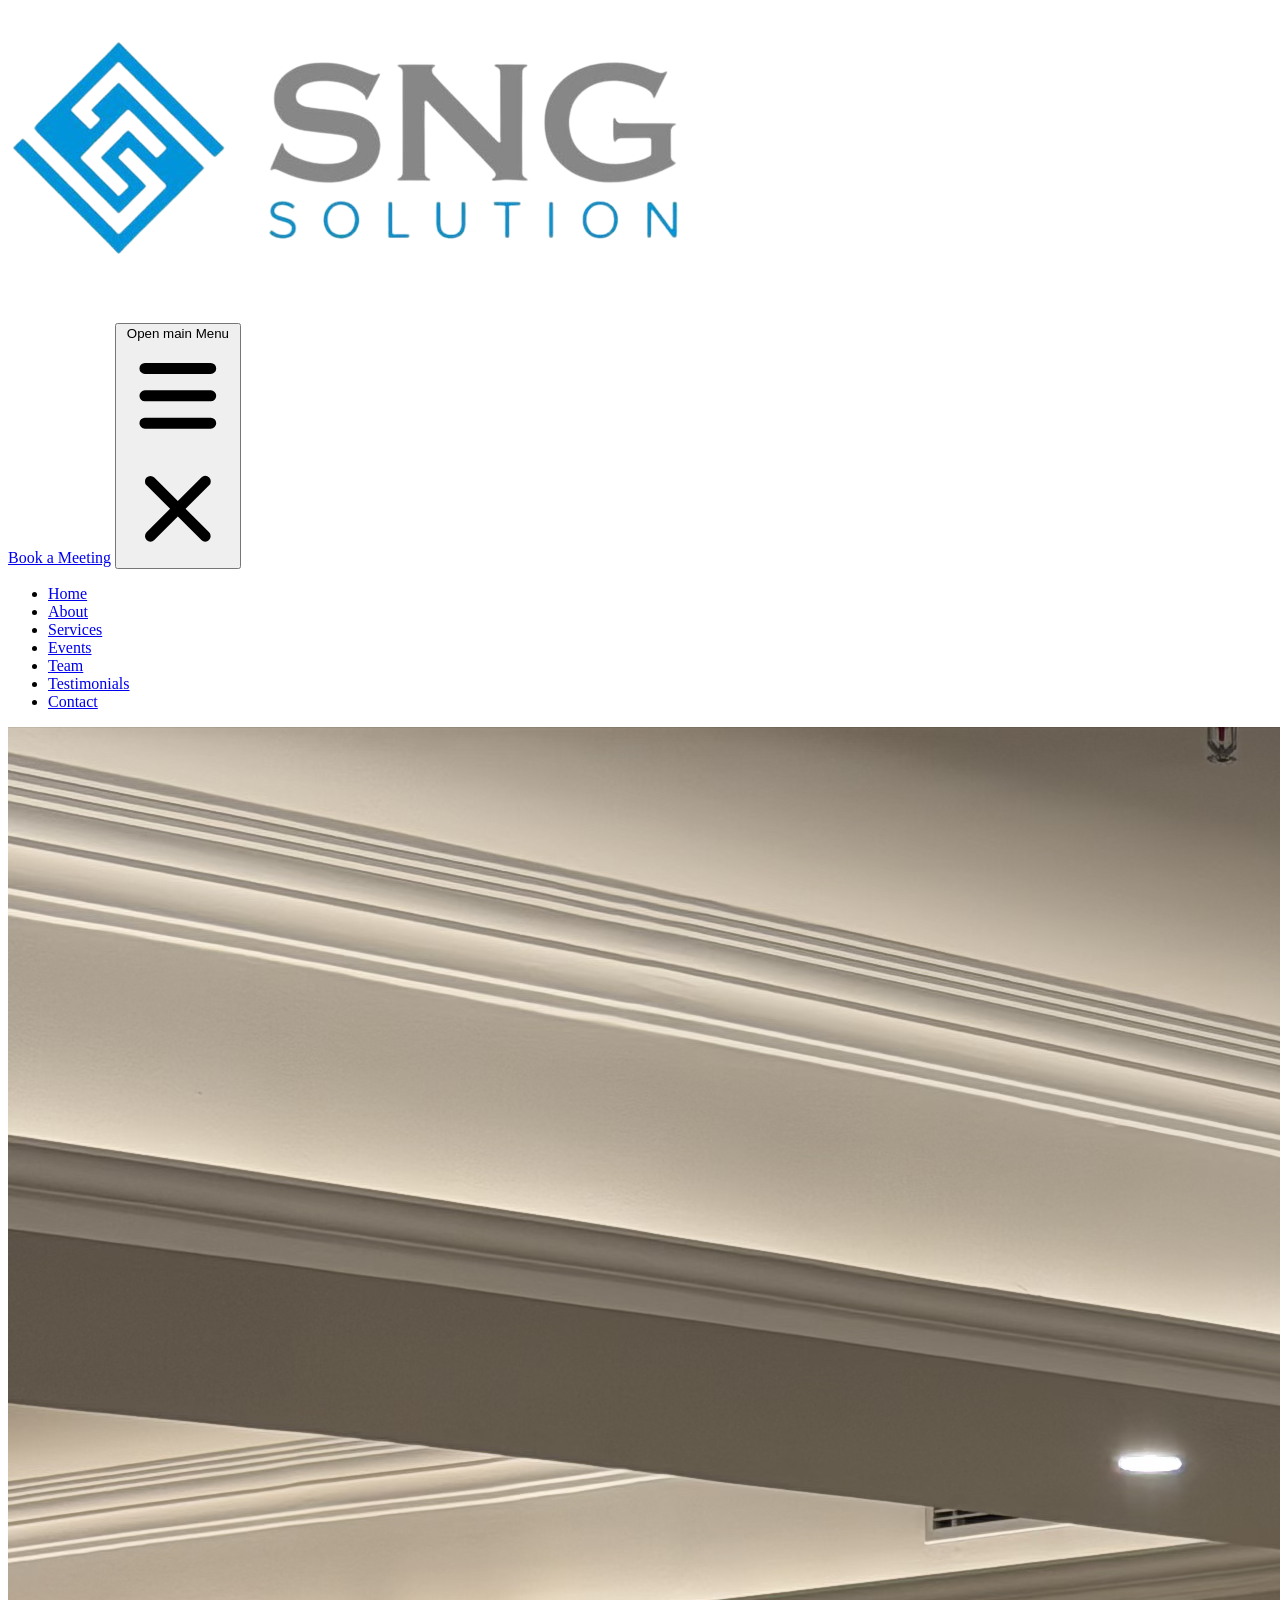
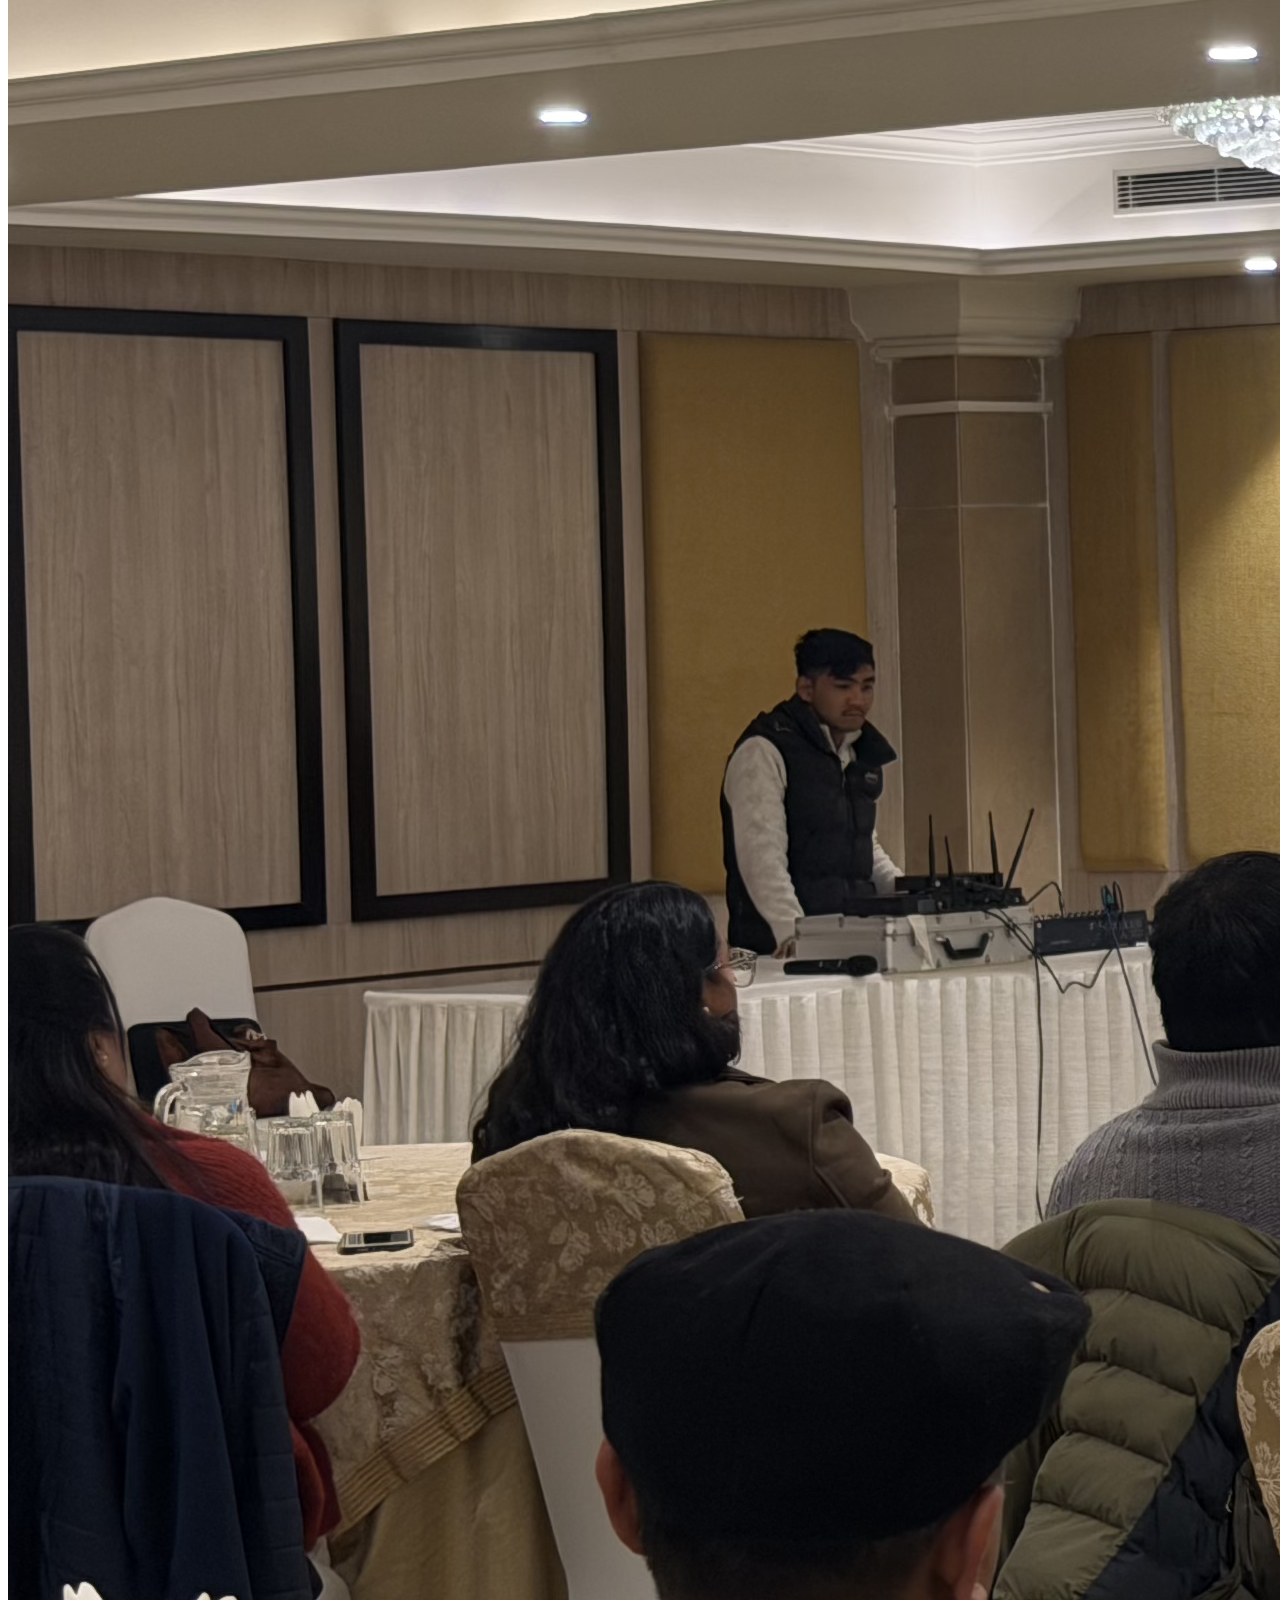
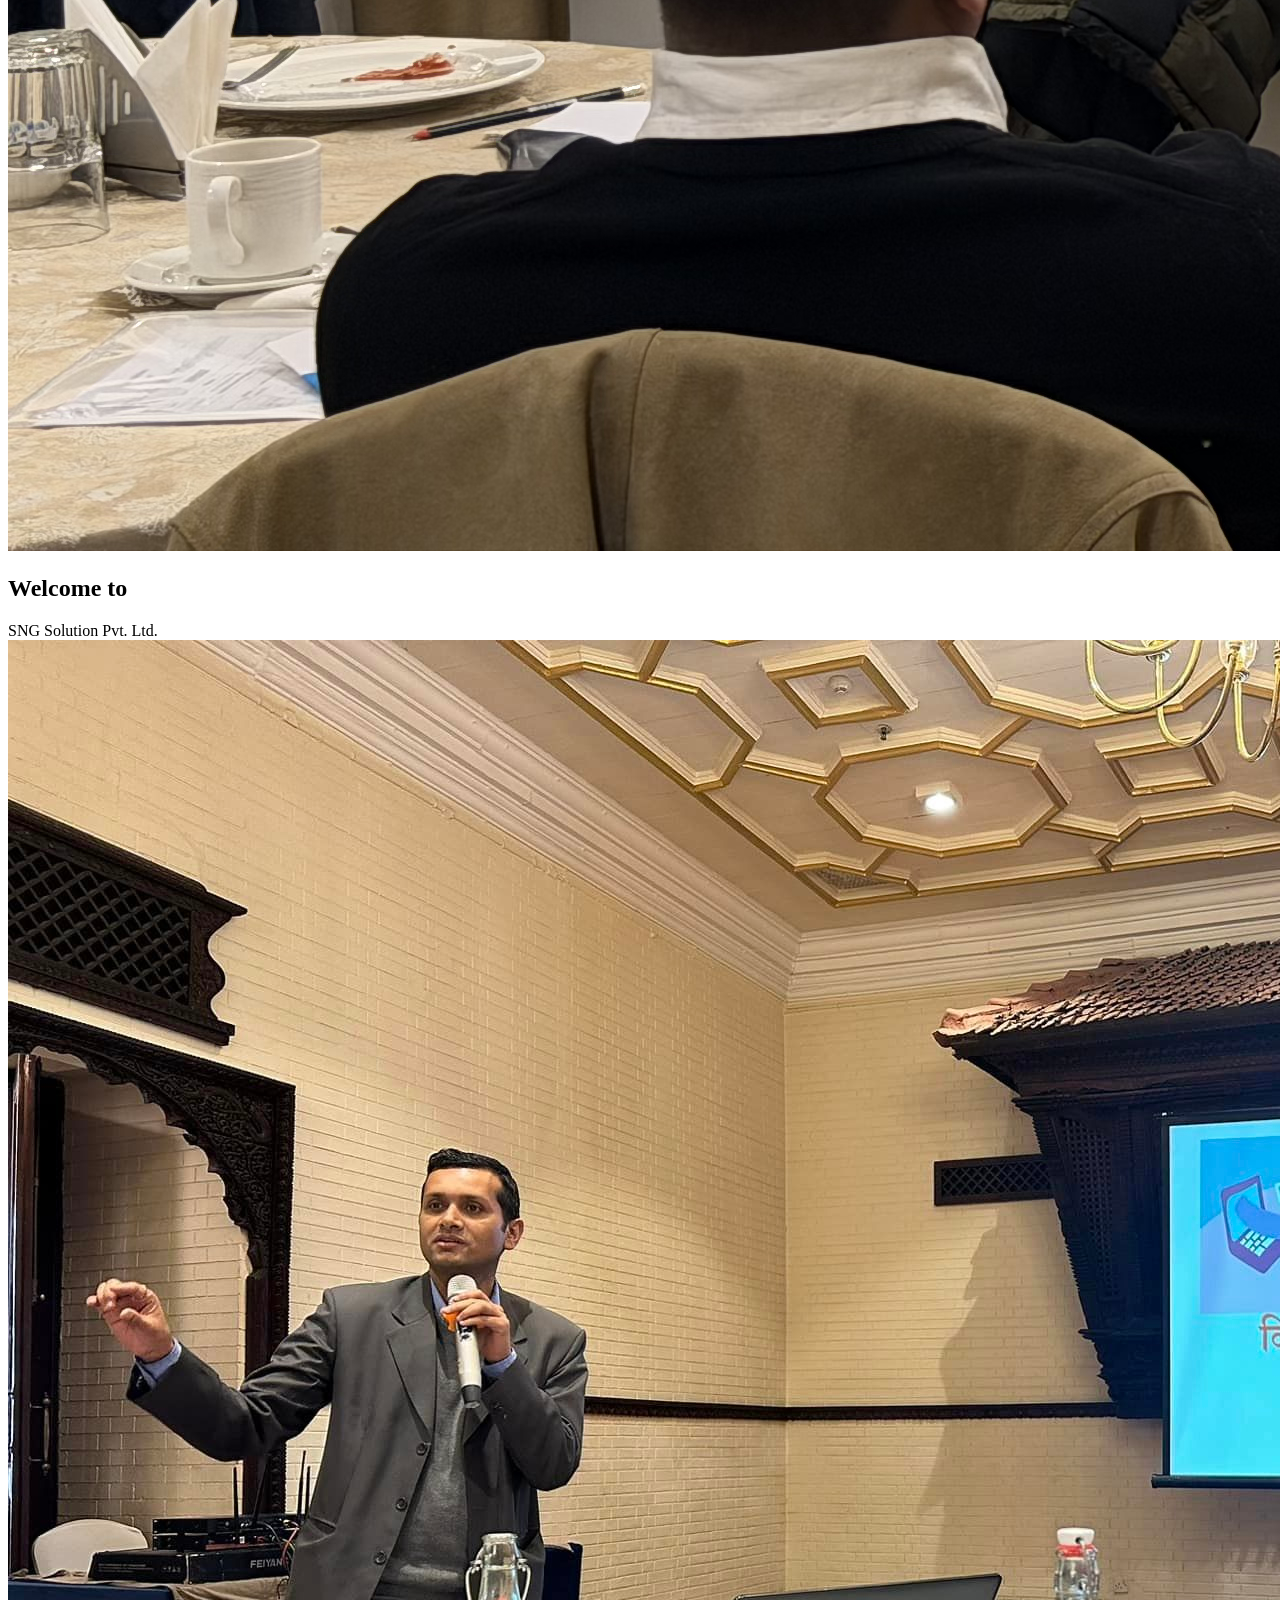
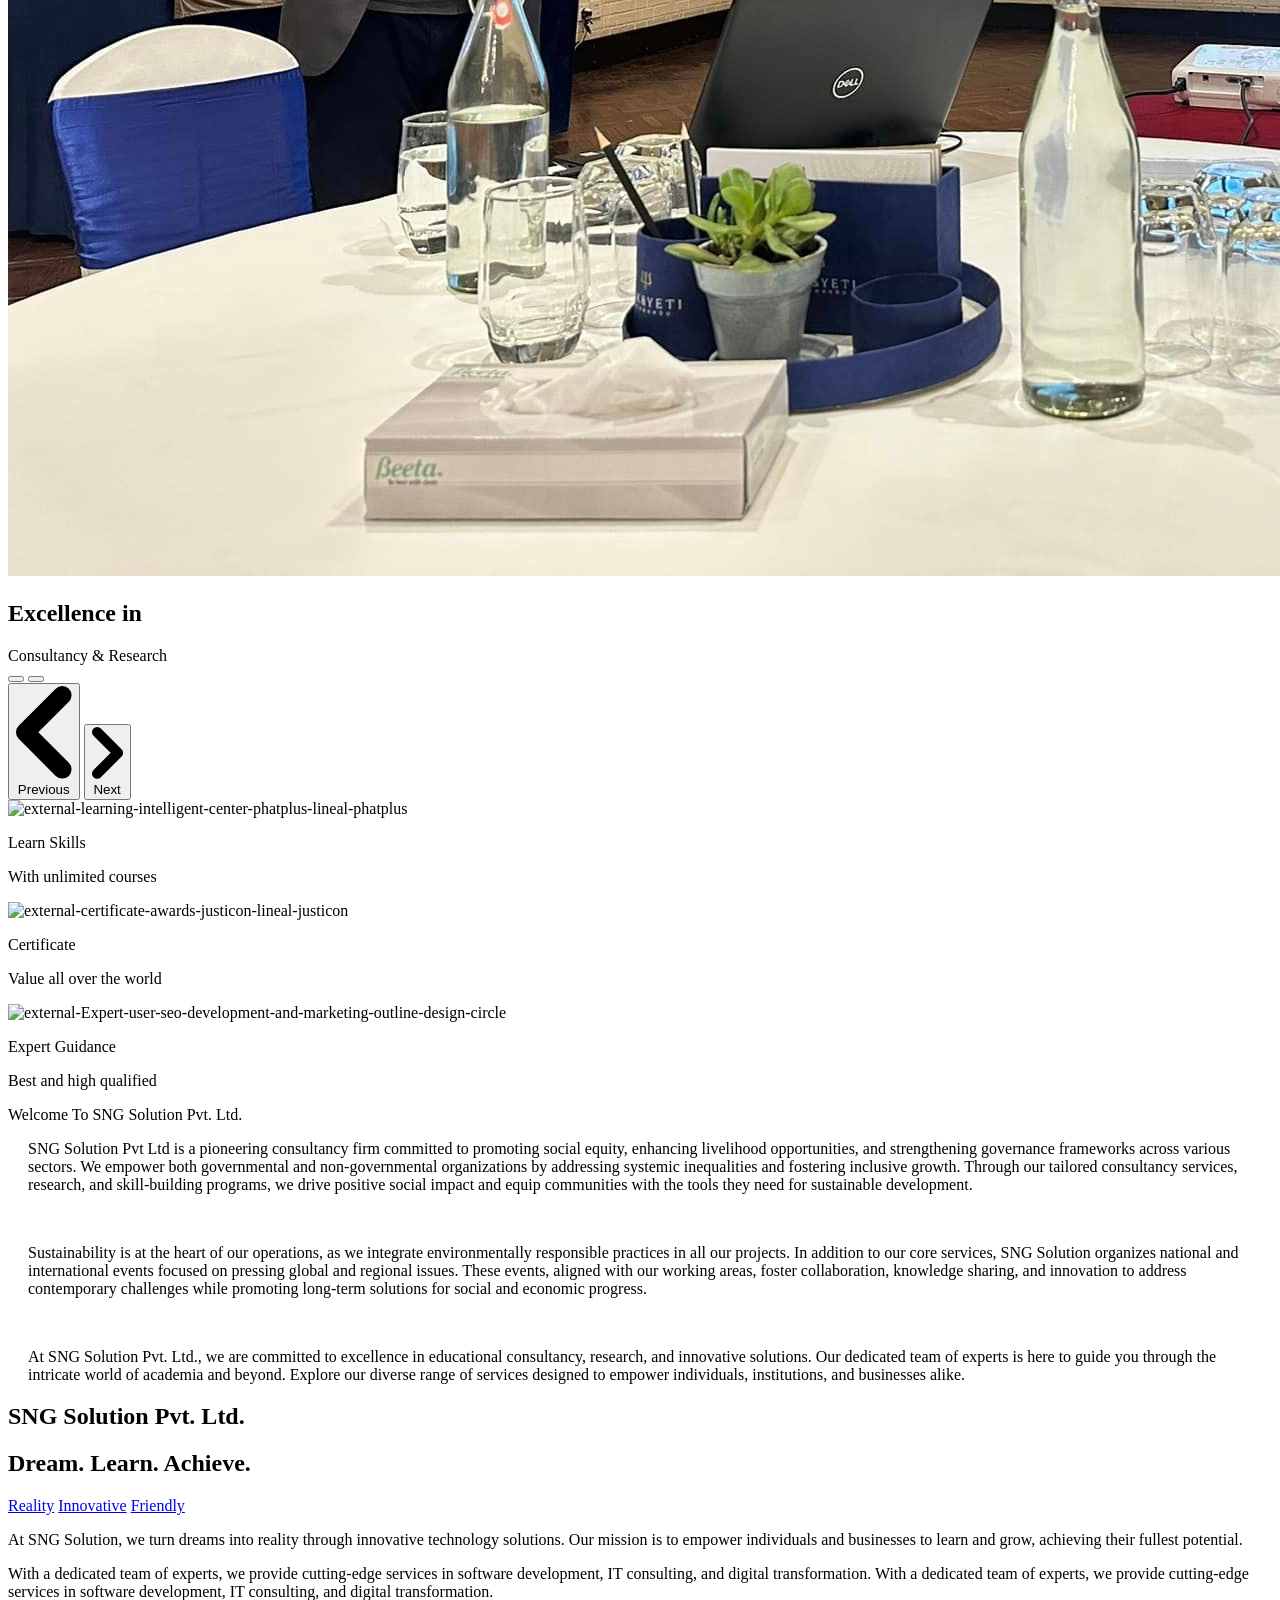
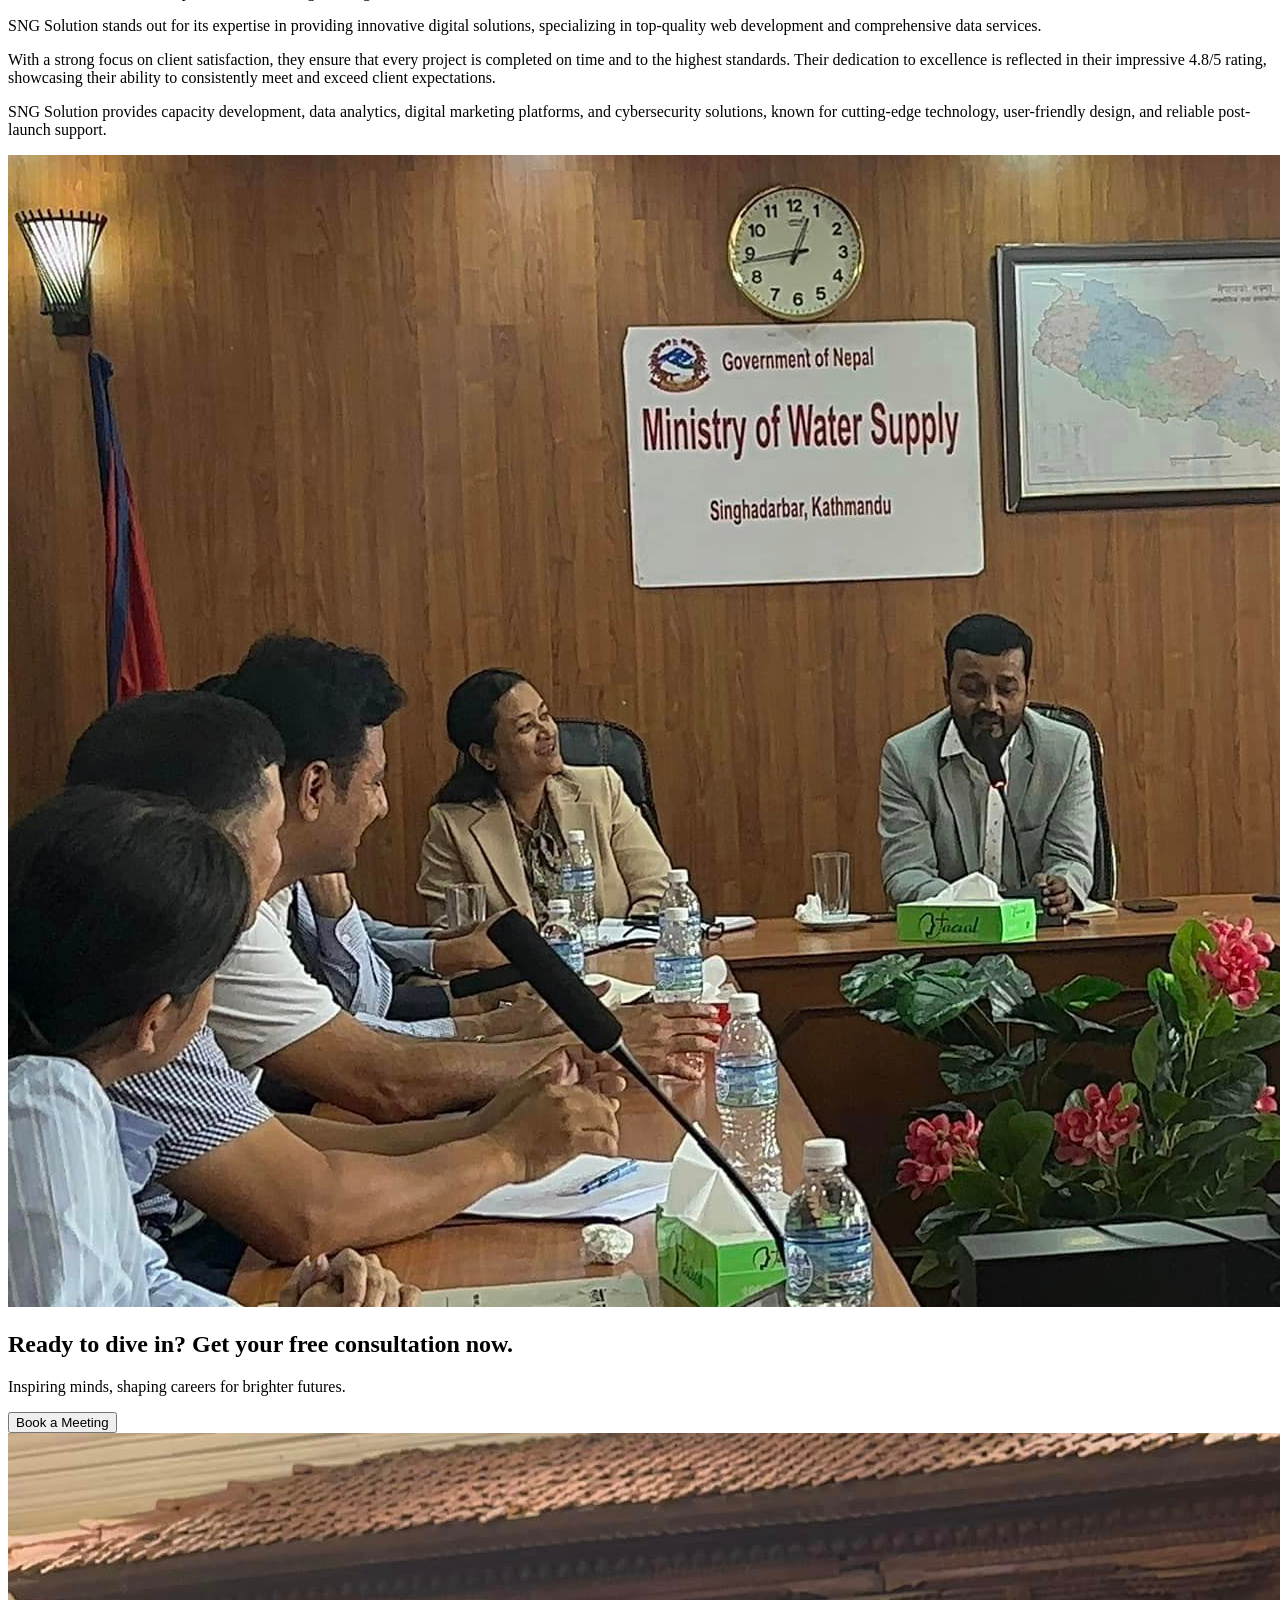
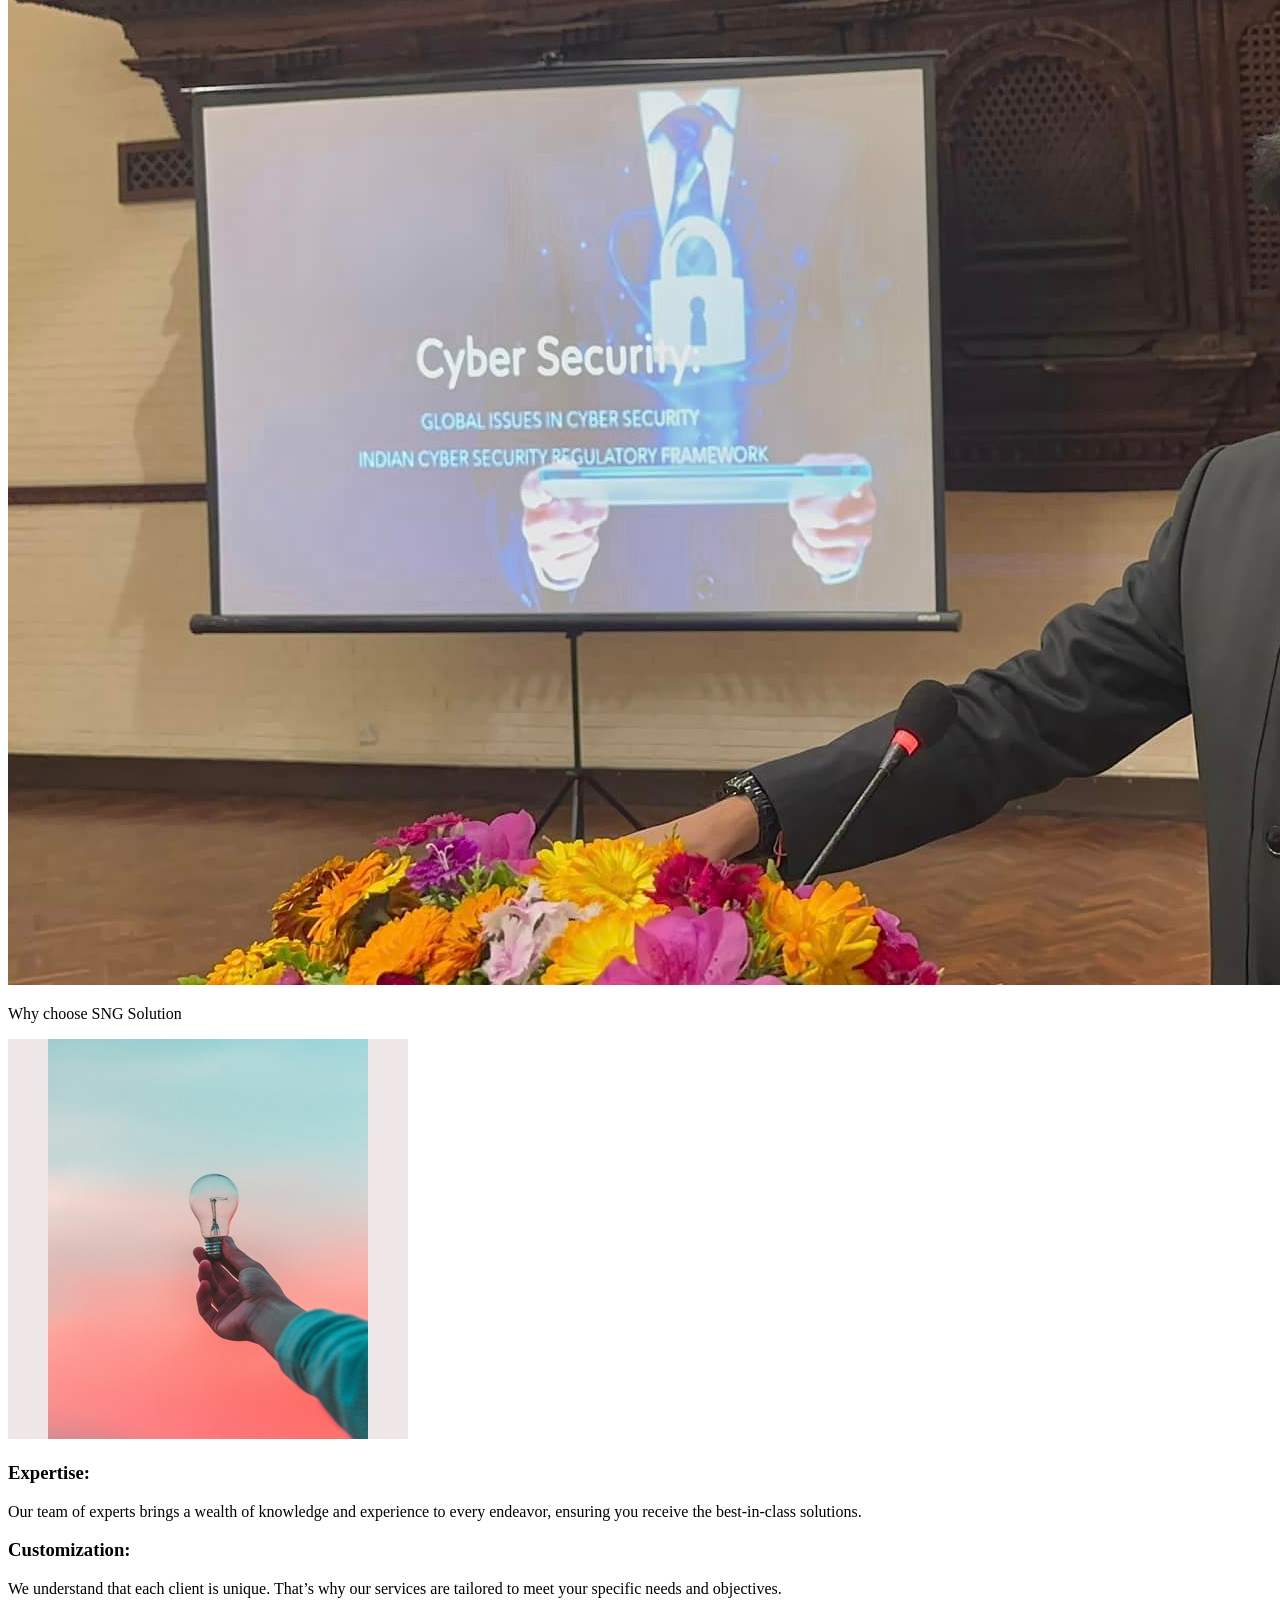
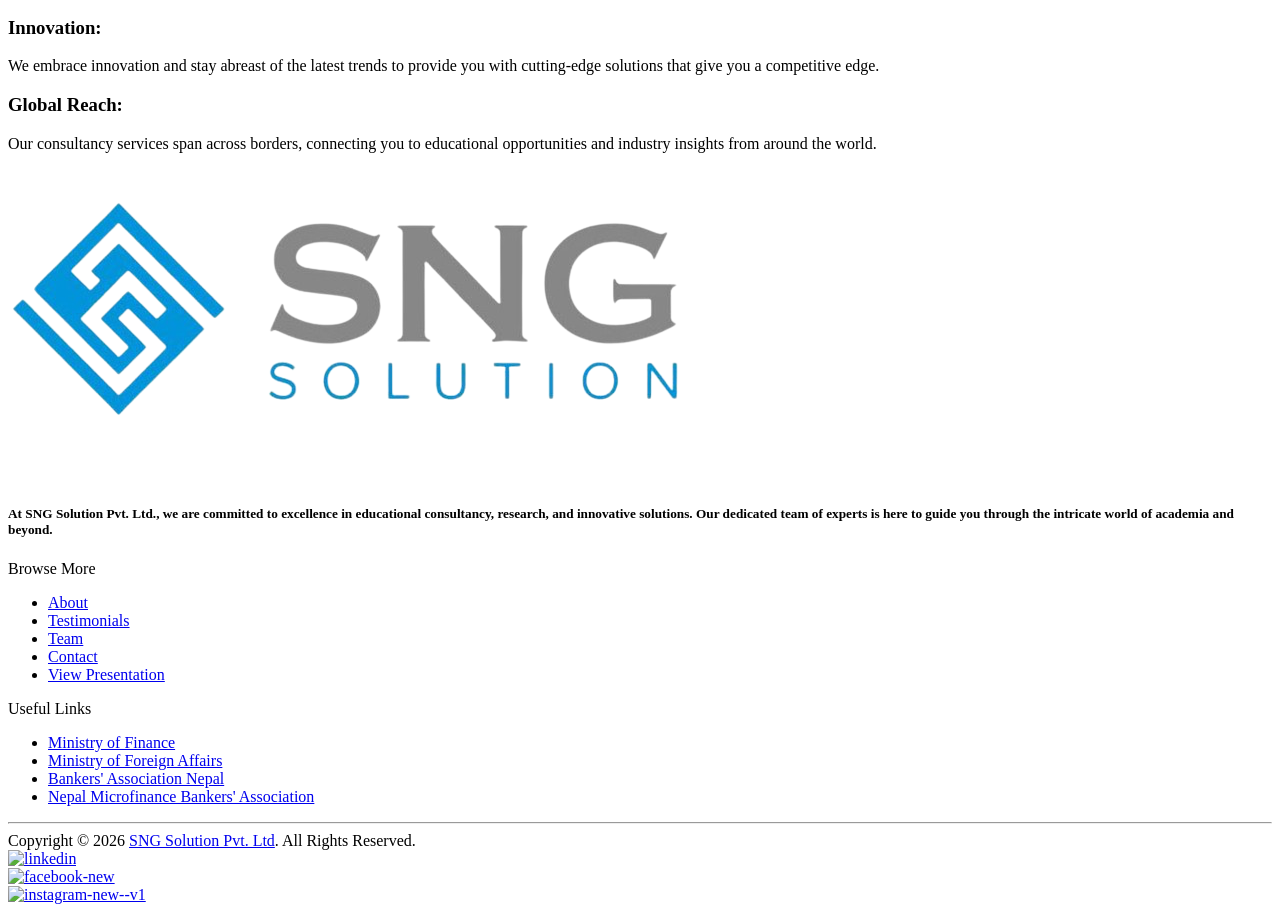
==== index.htm @ ef6d05c9 "increase: homepage carousel slide timing" ====
<!DOCTYPE html>
<html lang="en">
  <head>
    <!-- meta tag  -->
    <meta charset="UTF-8">
    <meta name="viewport" content="width=device-width, initial-scale=1">
    <meta name="description"
      content="SNG Solution Pvt. Ltd. is committed to excellence in educational consultancy, research, and innovative solutions.">
    <meta name="robots" content="index, follow">
    <meta name="viewport" content="width=device-width, initial-scale=1.0">
    <title>SNG Solution Pvt. Ltd</title>

    <!-- Open Graph  -->
    <meta property="og:type" content="website">
    <meta property="og:title" content="SNG Solution Pvt. Ltd.">
    <meta property="og:url" content="https://sngsolution.com">
    <meta property="og:image" content="images/og.jpg">
    <meta property="og:description"
      content="SNG Solution Pvt. Ltd. is committed to excellence in educational consultancy, research, and innovative solutions.">

    <!-- favicon -->
    <link rel="apple-touch-icon" sizes="57x57"
      href="images/favicon/sng-logo.png">
    <link rel="apple-touch-icon" sizes="60x60"
      href="images/favicon/sng-logo.png">
    <link rel="apple-touch-icon" sizes="72x72"
      href="images/favicon/sng-logo.png">
    <link rel="apple-touch-icon" sizes="76x76"
      href="images/favicon/sng-logo.png">
    <link rel="apple-touch-icon" sizes="114x114"
      href="images/favicon/sng-logo.png">
    <link rel="apple-touch-icon" sizes="120x120"
      href="images/favicon/sng-logo.png">
    <link rel="apple-touch-icon" sizes="144x144"
      href="images/favicon/sng-logo.png">
    <link rel="apple-touch-icon" sizes="152x152"
      href="images/favicon/sng-logo.png">
    <link rel="apple-touch-icon" sizes="180x180"
      href="images/favicon/sng-logo.png">
    <link rel="icon" type="image/png" sizes="192x192"
      href="images/favicon/sng-logo.png">
    <link rel="icon" type="image/png" sizes="32x32"
      href="images/favicon/sng-logo.png">
    <link rel="icon" type="image/png" sizes="96x96"
      href="images/favicon/sng-logo.png">
    <link rel="icon" type="image/png" sizes="16x16"
      href="images/favicon/sng-logo.png">
    <link rel="manifest" href="/manifest.json">
    <meta name="msapplication-TileColor" content="#ffffff">
    <meta name="msapplication-TileImage" content="/ms-icon-144x144.png">
    <meta name="theme-color" content="#ffffff">

    <script src="https://cdn.tailwindcss.com"></script>

    <!-- <link rel="stylesheet" href="https://cdn.jsdelivr.net/npm/bootstrap@4.6.2/dist/css/bootstrap.min.css" integrity="sha384-xOolHFLEh07PJGoPkLv1IbcEPTNtaed2xpHsD9ESMhqIYd0nLMwNLD69Npy4HI+N" crossorigin="anonymous"> -->

    <link rel="stylesheet" href="assets/css/style.css">

    <!-- Roadblock CSS  -->
    <!-- <link rel="stylesheet" href="images/roadblock/roadblock.css">
    <script src="images/roadblock/roadblock.js"></script> -->
    <!-- Roadblock CSS  -->

  </head>
  <body>

    <!-- roadblock starts here -->

      <!-- <div id="roadblock-wrap" class=" d-flex align-items-center justify-content-center roadblock " style="background-color: rgba(209, 213, 219, 1);">
    <div >
        
         
        <div class=" shadow p-4 bg-white " style="border-radius: 2%; position: relative;">
            <p class="bg-red-500 hover:bg-red-700 text-white font-bold py-2 px-4 rounded-full roadblock_skip " onclick="skipAd(event)">X</p>
            <a href="https://d.sriyog.com/sngsolution" target="_blank" id="advertisementLink">
                <img src="images/roadblock/default.jpg" class="img-fluid rounded" style="border-radius: 3%; object-fit: contain!important; height: 700px!important; width: 700px!important;" alt="Advertisement">
            </a>
        </div>
       
    </div>
</div> -->

    <!-- roadblock ends here-->

    <!-- nav header start  -->
    <!-- <nav class="navbar navbar-expand-lg navbar-light bg-light">
        <div class="container">
            <a class="navbar-brand" href="index.htm"> <img src="images/navbar/sng-logo.png" alt="nav logo" height="100px" width="300px"> </a>
            <button class="navbar-toggler" type="button"
              data-toggle="collapse" data-target="#nav-bar">
                <span class="sr-only"> Switch Menu </span>
                <span class="navbar-toggler-icon"></span>
            </button>
            <div class="collapse navbar-collapse d-flex    justify-content-between" id="nav-bar">
                <ul class="navbar-nav ml-auto ">
                    <li class="nav-item">
                        <a class="nav-link" href="index.htm"> Home </a>
                    </li>
                    <li class="nav-item">
                        <a class="nav-link" href="about.htm"> About </a>
                    </li>
                    <li class="nav-item dropdown">
                        <a class="nav-link dropdown-toggle" href="#" data-toggle="dropdown">
                            Events
                        </a>
                        <div class="dropdown-menu">
                            <a class="dropdown-item" href="upcoming-events.htm"> Upcoming Events </a>
                            <a class="dropdown-item" href="past-events.htm"> Past Events </a>
                        </div>
                    </li>
                    
                    <li class="nav-item">
                        <a class="nav-link" href="team.htm"> Team </a>
                    </li>
                    <li class="nav-item">
                        <a class="nav-link" href="testimonials.htm">Testimonials</a>
                    </li>
                    <li class="nav-item">
                        <a class="nav-link" href="contact.htm"> Contact </a>
                    </li>
                    <li class="ml-4">
                        <a href="book.htm"><button class="btn btn-secondary rounded-pill">Book a Meeting</button></a>
                    </li>
                
                </ul>
            </div>
        </div>
    </nav> -->

    <!-- header start -->

    <div id="navbar-placeholder"></div>

    <!--slider-->

    <!-- header end  -->

    <!-- Hero Slider start -->
    <section>
      <div id="default-carousel" class="relative w-full" data-carousel="slide" data-carousel-interval="5000">
        <!-- Carousel wrapper -->
        <div class="relative h-[400px] overflow-hidden md:h-[650px]">
        
          <!-- Item 1 -->
          <div class="hidden duration-700 ease-in-out" data-carousel-item>
            <img src="images/home/slider/image.png" class="absolute block w-full -translate-x-1/2 -translate-y-1/2 top-1/2 left-1/2 object-cover h-full" alt="Slider Image 2">
            <div class="absolute inset-0 bg-black/40 flex flex-col justify-center items-start px-8 md:px-24">
              <h1 class="text-[30px] md:text-[50px] font-bold text-white">Welcome to </h1>
              <div class="text-[14px] md:text-[22px] text-white">SNG Solution Pvt. Ltd. </div>
            </div>
          </div>

            <!-- Item 2 -->
          <div class="hidden duration-700 ease-in-out" data-carousel-item>
            <img src="images/home/slider/hero.jpg" class="absolute block w-full -translate-x-1/2 -translate-y-1/2 top-1/2 left-1/2 object-cover h-full" alt="Slider Image 1">
            <div class="absolute inset-0 bg-black/40 flex flex-col justify-center items-start px-8 md:px-24">
              <h1 class="text-[30px] md:text-[50px] font-bold text-white">Excellence in</h1>
              <div class="text-[14px] md:text-[22px] text-white">Consultancy & Research</div>
            </div>
          </div>
        </div>
        <!-- Slider indicators -->
        <div class="absolute z-30 flex -translate-x-1/2 bottom-5 left-1/2 space-x-3 rtl:space-x-reverse">
          <button type="button" class="w-3 h-3 rounded-full" aria-current="true" aria-label="Slide 1" data-carousel-slide-to="0"></button>
          <button type="button" class="w-3 h-3 rounded-full" aria-current="false" aria-label="Slide 2" data-carousel-slide-to="1"></button>
        </div>
        <!-- Slider controls -->
        <button type="button" class="absolute top-0 start-0 z-30 flex items-center justify-center h-full px-4 cursor-pointer group focus:outline-none" data-carousel-prev>
          <span class="inline-flex items-center justify-center w-10 h-10 rounded-full bg-white/30 group-hover:bg-white/50 group-focus:ring-4 group-focus:ring-white group-focus:outline-none">
            <svg class="w-4 h-4 text-white rtl:rotate-180" aria-hidden="true" xmlns="http://www.w3.org/2000/svg" fill="none" viewBox="0 0 6 10">
              <path stroke="currentColor" stroke-linecap="round" stroke-linejoin="round" stroke-width="2" d="M5 1 1 5l4 4"/>
            </svg>
            <span class="sr-only">Previous</span>
          </span>
        </button>
        <button type="button" class="absolute top-0 end-0 z-30 flex items-center justify-center h-full px-4 cursor-pointer group focus:outline-none" data-carousel-next>
          <span class="inline-flex items-center justify-center w-10 h-10 rounded-full bg-white/30 group-hover:bg-white/50 group-focus:ring-4 group-focus:ring-white group-focus:outline-none">
            <svg class="w-4 h-4 text-white rtl:rotate-180" aria-hidden="true" xmlns="http://www.w3.org/2000/svg" fill="none" viewBox="0 0 6 10">
              <path stroke="currentColor" stroke-linecap="round" stroke-linejoin="round" stroke-width="2" d="m1 9 4-4-4-4"/>
            </svg>
            <span class="sr-only">Next</span>
          </span>
        </button>
      </div>
    </section>
    <!-- Hero Slider end -->

    <!-- blocks  -->
    <section>
      <div
        class="flex flex-col md:flex-row justify-center space-x-0 md:space-x-4 my-10">
        <div
          class="flex flex-col md:flex-row justify-center space-x-0 md:space-x-4 space-y-4 md:space-y-0">
          <div
            class="flex items-center border-2 px-6 md:px-10 py-3 space-x-4 rounded-xl">
            <img width="64" height="64"
              src="https://img.icons8.com/external-phatplus-lineal-phatplus/64/external-learning-intelligent-center-phatplus-lineal-phatplus.png"
              alt="external-learning-intelligent-center-phatplus-lineal-phatplus" />
            <div>
              <p class="font-bold">Learn Skills</p>
              <p>With unlimited courses</p>
            </div>
          </div>

          <div
            class="flex items-center border-2 px-6 md:px-10 py-3 space-x-4 rounded-xl border-b-4 border-blue-400">
            <img width="64" height="64"
              src="https://img.icons8.com/external-justicon-lineal-justicon/64/external-certificate-awards-justicon-lineal-justicon.png"
              alt="external-certificate-awards-justicon-lineal-justicon" />
            <div class="flex flex-col">
              <p class="font-bold">Certificate</p>
              <p>Value all over the world</p>
            </div>
          </div>

          <div
            class="flex items-center border-2 px-6 md:px-10 py-3 space-x-4 rounded-xl">
            <img width="66" height="66"
              src="https://img.icons8.com/external-outline-design-circle/66/external-Expert-user-seo-development-and-marketing-outline-design-circle.png"
              alt="external-Expert-user-seo-development-and-marketing-outline-design-circle" />
            <div>
              <p class="font-bold">Expert Guidance</p>
              <p>Best and high qualified</p>
            </div>
          </div>
        </div>
      </div>
    </section>

    <!--content part-->
    <div class="mx-7 mt-3 md:mx-16 md:mt-24">
      <p class="mb-3 text-[27px] text-gray-600 md:text-4xl text-center">Welcome
        To <a class="text-blue-500">SNG Solution Pvt. Ltd.</a></p>
      <div
        class="sm:mx-auto md:mx-auto border-blue-400 sm:border-b-4 w-12"></div>

    </div>

    <div class="container mx-auto">

      <p
        class="mx-auto text-gray-500 text-md md:text-lg mt-4 md:mt-6 md:mx-5 text-justify"
        style="margin-left: 20px; margin-right: 20px;">
        SNG Solution Pvt Ltd is a pioneering consultancy firm committed to
        promoting social equity, enhancing livelihood opportunities, and
        strengthening governance frameworks across various
        sectors. We empower both governmental and non-governmental organizations
        by addressing systemic inequalities and fostering inclusive growth.
        Through our tailored consultancy services, research, and skill-building
        programs, we drive positive
        social impact and equip communities with the tools they need for
        sustainable development.
      </p>

      <br>

      <p
        class="mx-auto text-gray-500 text-md md:text-lg mt-4 md:mt-6 md:mx-5 text-justify"
        style="margin-left: 20px; margin-right: 20px;">
        Sustainability is at the heart of our operations, as we integrate
        environmentally responsible practices
        in all our projects. In addition to our core services, SNG Solution
        organizes national and international events focused on pressing global
        and regional issues. These events, aligned with our working areas,
        foster collaboration, knowledge sharing, and innovation to address
        contemporary challenges while promoting long-term
        solutions for social and economic progress.
      </p>

      <br>

      <p
        class="mx-auto text-gray-500 text-md md:text-lg mt-4 md:mt-6 md:mx-5 text-justify"
        style="margin-left: 20px; margin-right: 20px;">
        At SNG Solution Pvt. Ltd., we are committed to excellence in educational
        consultancy, research, and innovative solutions. Our dedicated team of
        experts is here to guide you through the intricate world of academia and
        beyond. Explore our diverse range of services designed to empower
        individuals, institutions, and businesses alike.
      </p>

    </div>

    <!-- description  -->
    <section class="container mx-auto text-gray-600 body-font overflow-hidden"
      id="scroll-section">
      <div class="px-5 py-24 ">
        <div class="lg:w-full mx-auto flex flex-wrap">
          <div class="lg:w-1/2 w-full lg:pr-10 lg:py-6 mb-6 lg:mb-0">
            <h2 class="text-sm title-font text-gray-500 tracking-widest">SNG
              Solution Pvt. Ltd.</h2>
            <h1
              class="text-gray-900 text-3xl title-font font-medium mb-4">Dream.
              Learn. Achieve.</h1>
            <div class="flex mb-4">
              <a id="description-tab" href="#description"
                class="tab-link flex-grow text-indigo-500 border-b-2 border-indigo-500 py-2 text-lg px-1">Reality</a>
              <a id="reviews-tab" href="#reviews"
                class="tab-link flex-grow border-b-2 border-gray-300 py-2 text-lg px-1">Innovative</a>
              <a id="details-tab" href="#details"
                class="tab-link flex-grow border-b-2 border-gray-300 py-2 text-lg px-1">Friendly</a>
            </div>
            <!-- description section  -->
            <div id="description"
              class="tab-content leading-relaxed mb-4 space-y-3 border-2 p-3 rounded-lg">
              <p>At SNG Solution, we turn dreams into reality through innovative
                technology solutions. Our mission is to empower individuals and
                businesses to learn and grow, achieving their fullest
                potential.</p>
              <p>With a dedicated team of experts, we provide cutting-edge
                services in software development, IT consulting, and digital
                transformation. With a dedicated team of experts, we provide
                cutting-edge services in software development, IT consulting,
                and digital transformation.</p>
            </div>
            <!-- review section  -->
            <div id="reviews"
              class="tab-content leading-relaxed mb-4 space-y-3 border-2 p-3 rounded-lg hidden">
              <p>SNG Solution stands out for its expertise in providing
                innovative digital solutions, specializing in top-quality web
                development and comprehensive data services.</p><p> With a
                strong focus on client satisfaction, they ensure that every
                project is completed on time and to the highest standards. Their
                dedication to excellence is reflected in their impressive 4.8/5
                rating, showcasing their ability to consistently meet and exceed
                client expectations.</p>
            </div>
            <!-- details section  -->
            <div id="details"
              class="tab-content leading-relaxed mb-4 space-y-3 border-2 p-3 rounded-lg hidden">
              <p>SNG Solution provides capacity development, data analytics,
                digital marketing platforms, and cybersecurity solutions, known
                for cutting-edge technology, user-friendly design, and reliable
                post-launch support.</p>
            </div>
          </div>
          <img id="main-image" alt="ecommerce"
            class="lg:w-1/2 w-full lg:h-auto h-64 object-cover object-center rounded slide-in-right"
            src="images/home/dream.jpg">
        </div>
      </div>
    </section>

    <section class="container mx-auto px-4 py-12 md:py-16">
      <div class=" w-full mx-auto  relative">
        <div class="shadow rounded-xl">
          <div
            class="grid overflow-hidden text-white shadow-xl md:grid-cols-2 bg-[#0395DA] rounded-xl">
            <aside class="p-8 space-y-4 md:p-16">
              <h2
                class="text-2xl font-bold tracking-tight md:text-3xl font-headline">
                Ready to dive in?
                Get your free consultation now.
              </h2>

              <p class="font-medium text-blue-100 md:text-2xl">
                Inspiring minds, shaping careers for brighter futures.
              </p>

              <a href="book.htm">
                <button
                  type="button"
                  class="w-[170px] h-[45px] bg-[#68bdea] text-white text-base rounded-lg font-medium mt-5 px-5 py-2.5 hover:opacity-80 focus:outline-none focus:ring-4 focus:ring-gray-100">
                  Book a Meeting
                </button>
              </a>

            </aside>

            <!-- <aside class="relative hidden md:block">
                  <img class="absolute inset-0 object-cover object-left-top w-full h-full mt-10 -mr-16 rounded-tl-lg" src="images/home/book.jpg" alt="Discover our beautiful panel">
              </aside> -->
            <aside class="p-8 md:pb-0 hidden md:block">
              <img
                class="object-cover w-full h-full rounded-lg md:rounded-t-lg md:rounded-b-none"
                src="images/home/book.jpg"
                alt="Discover our beautiful panel" />
            </div>
          </div>
        </div>
      </section>

      <!-- why choose SNG Solution  -->
      <section id="scroll-sec">
        <div class="container mx-auto px-4 py-8 lg:py-16 md:mt-10">
          <p class="mb-3 text-[27px] text-gray-600 md:text-4xl text-center">Why
            choose <a class="text-blue-600">SNG Solution</a></p>
          <div
            class="sm:mx-auto md:mx-auto border-blue-400 sm:border-b-4 w-12 mb-12"></div>

          <div class="flex flex-col lg:flex-row space-y-5">
            <!-- image -->
            <div class="mr-0 md:mr-8 mb-6 md:mb-0">
              <img class="lg:w-1/2 lg:w-full mx-auto rounded-2xl fade-in"
                src="images/1.jpg" alt="why choose SNG">
            </div>

            <div class="flex-1 flex flex-col sm:flex-row flex-wrap -mb-4 -mx-2">
              <div class="w-full sm:w-1/2 mb-4 px-2">
                <div
                  class="h-full py-4 px-6 border border-blue-500 border-t-0 border-l-0 rounded-br-xl">
                  <h3 class="text-2xl font-bold text-md mb-6">Expertise:</h3>
                  <p class="text-sm">Our team of experts brings a wealth of
                    knowledge and experience to every endeavor, ensuring you
                    receive the best-in-class solutions.</p>
                </div>
              </div>
              <div class="w-full sm:w-1/2 mb-4 px-2">
                <div
                  class="h-full py-4 px-6 border border-blue-500 border-t-0 border-l-0 rounded-br-xl">
                  <h3
                    class="text-2xl font-bold text-md mb-6">Customization:</h3>
                  <p class="text-sm">We understand that each client is unique.
                    That’s why our services are tailored to meet your specific
                    needs and objectives.</p>
                </div>
              </div>

              <div class="w-full sm:w-1/2 mb-4 px-2">
                <div
                  class="h-full py-4 px-6 border border-blue-500 border-t-0 border-l-0 rounded-br-xl">
                  <h3 class="text-2xl font-bold text-md mb-6">Innovation:</h3>
                  <p class="text-sm">We embrace innovation and stay abreast of
                    the latest trends to provide you with cutting-edge solutions
                    that give you a competitive edge.</p>
                </div>
              </div>

              <div class="w-full sm:w-1/2 mb-4 px-2">
                <div
                  class="h-full py-4 px-6 border border-blue-500 border-t-0 border-l-0 rounded-br-xl">
                  <h3 class="text-2xl font-bold text-md mb-6">Global Reach:</h3>
                  <p class="text-sm">Our consultancy services span across
                    borders, connecting you to educational opportunities and
                    industry insights from around the world.</p>
                </div>
              </div>
            </div>
          </div>
        </div>
      </section>

      <!-- our partners  -->
      
        <!-- footer section starts here -->
        <section>
          <!-- Footer -->

        <div id="footer-placeholder"></div>


          <!-- Footer -->
        </section>

        <script src="https://cdnjs.cloudflare.com/ajax/libs/flowbite/2.3.0/flowbite.min.js"></script>
        <script src="assets/js/include.js"></script>
        <script src="assets/js/script.js"></script>
        <!-- <script src="https://code.jquery.com/jquery-3.5.1.slim.min.js" integrity="sha384-DfXdz2htPH0lsSSGFpoO/ufreqqF6MVu4JdG7PhIxZlW8sSJv43gkdSHlua9DmM/" crossorigin="anonymous"></script>
    <script src="https://cdn.jsdelivr.net/npm/@popperjs/core@2.16.6/dist/umd/popper.min.js" integrity="sha384-V7Eu9XfJ5J1/yJ31eMU1Dm+g/gzjt6M1yUYKc+eTaQKJdY+lz9CqLQ==" crossorigin="anonymous"></script>
    <script src="https://cdn.jsdelivr.net/npm/bootstrap@4.6.2/dist/js/bootstrap.min.js" integrity="sha384-p5I9iYqMbKJw5+vAuZ9T3dPSz wed8I8Lqko6dGn4/P8k9ctFsiv5gYusI4WU+k=" crossorigin="anonymous"></script> -->
      </body>
    </html>
---- assets/css/style.css ----
/* index page  */

/* Dream. Learn. Achieve. image animation  */
.slide-in-right {
  transform: translateX(100%);
  opacity: 0;
  transition:
    transform 1s ease-in-out,
    opacity 1s ease-in-out;
}

.slide-in-right.visible {
  transform: translateX(0);
  opacity: 1;
}

/* Why choose SNG Solution image fade in effect  */
.fade-in {
  opacity: 0;
  transform: translateY(20px);
  transition:
    opacity 0.8s ease-out,
    transform 3s ease-out;
}

.fade-in.visible {
  opacity: 1;
  transform: translateY(0);
}

/* mobile menu  */
@media (max-width: 505px) {
  .mobile-menu {
    width: 100%;
    justify-content: space-between;
  }
}

/* Custom Simple Slider Animation */
[data-carousel-item] {
  transition: transform 0.6s cubic-bezier(0.4, 0, 0.2, 1) !important;
}
---- images/roadblock/roadblock.css ----
.roadblock {
    position: fixed;
    top: 0;
    left: 0;
    background-color: #fff;
    width: 100%;
    height: 100vh;
    z-index: 99999999!important;
    text-align: center;
    padding: 15px!important;
    margin: auto;
    opacity: 1;
    transition: opacity 1s ease; /* Added transition for fade-out effect */
    display: flex!important;
    justify-content: center!important;
    align-items: center!important;
}
.roadblock_skip {
    position: absolute!important;
    top: -13px!important;
    right: -11px!important;
    cursor: pointer;
    border-radius: 50%!important;
   
}
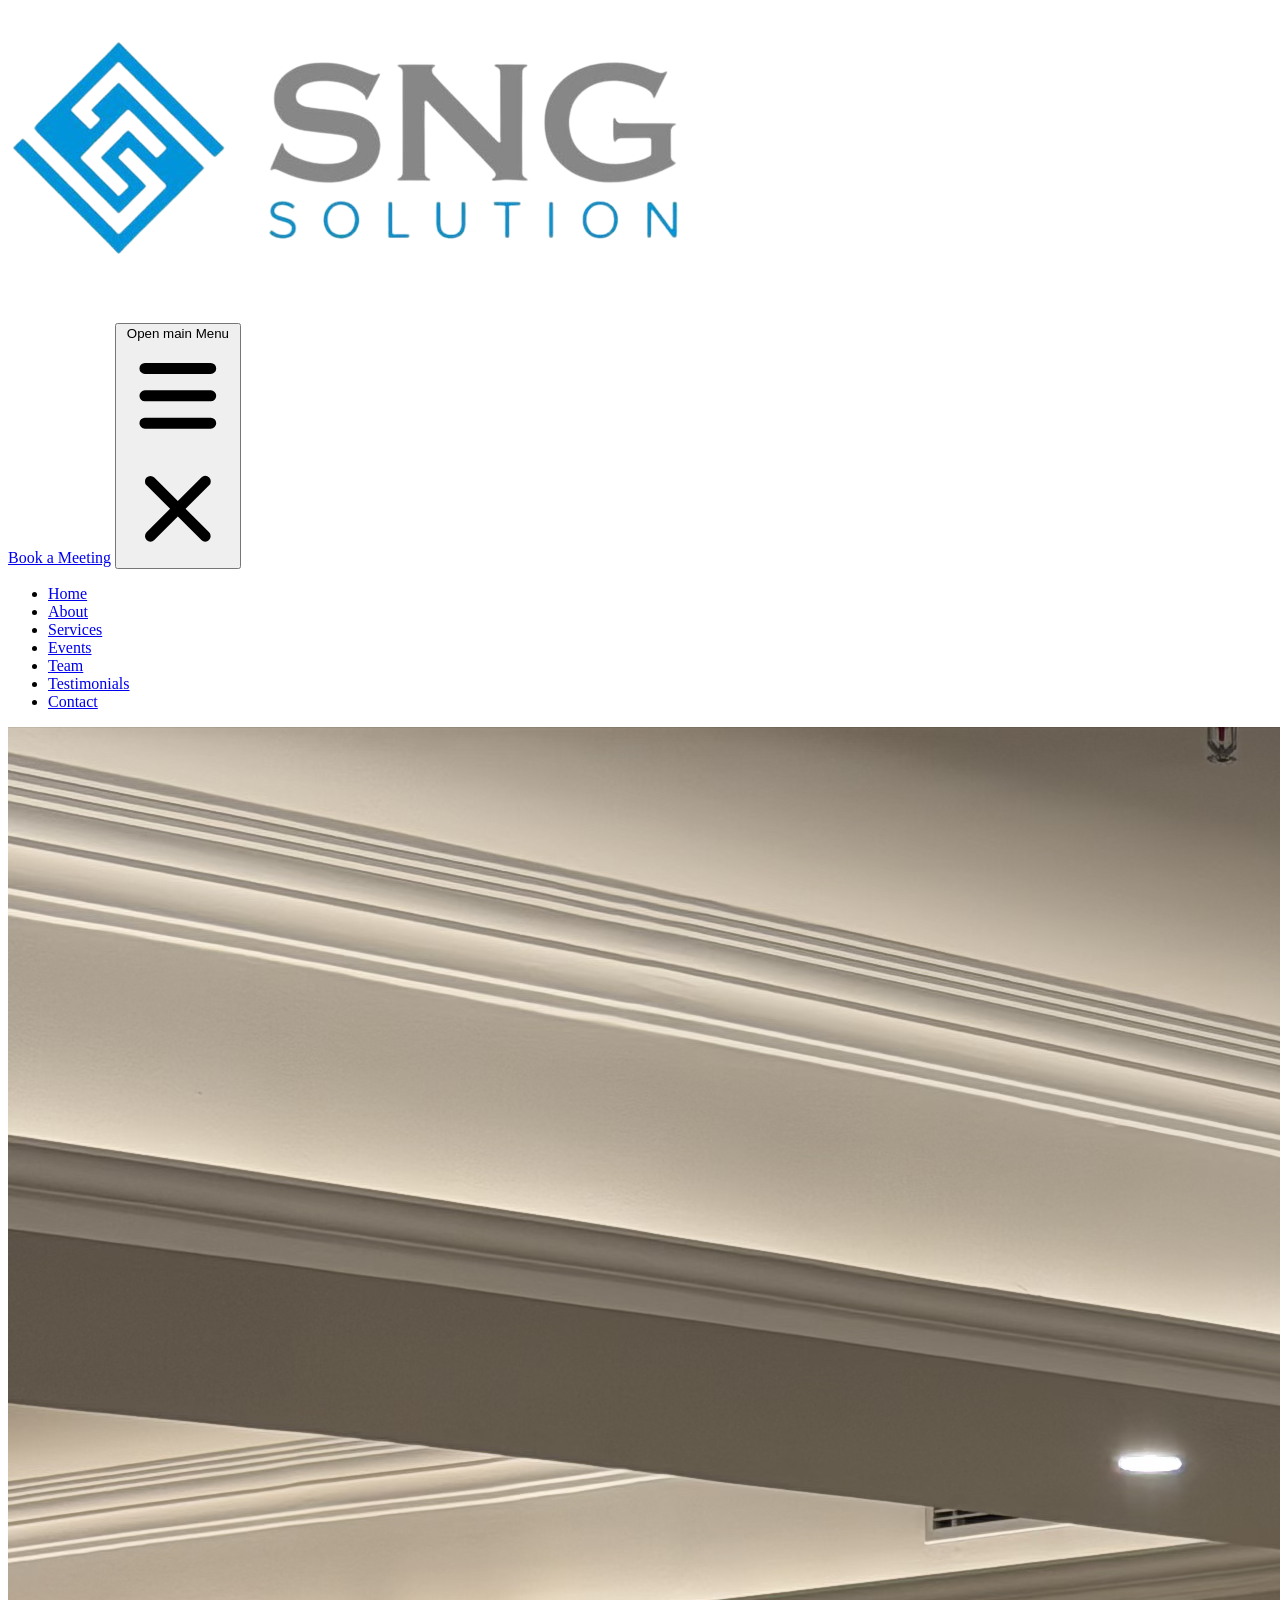
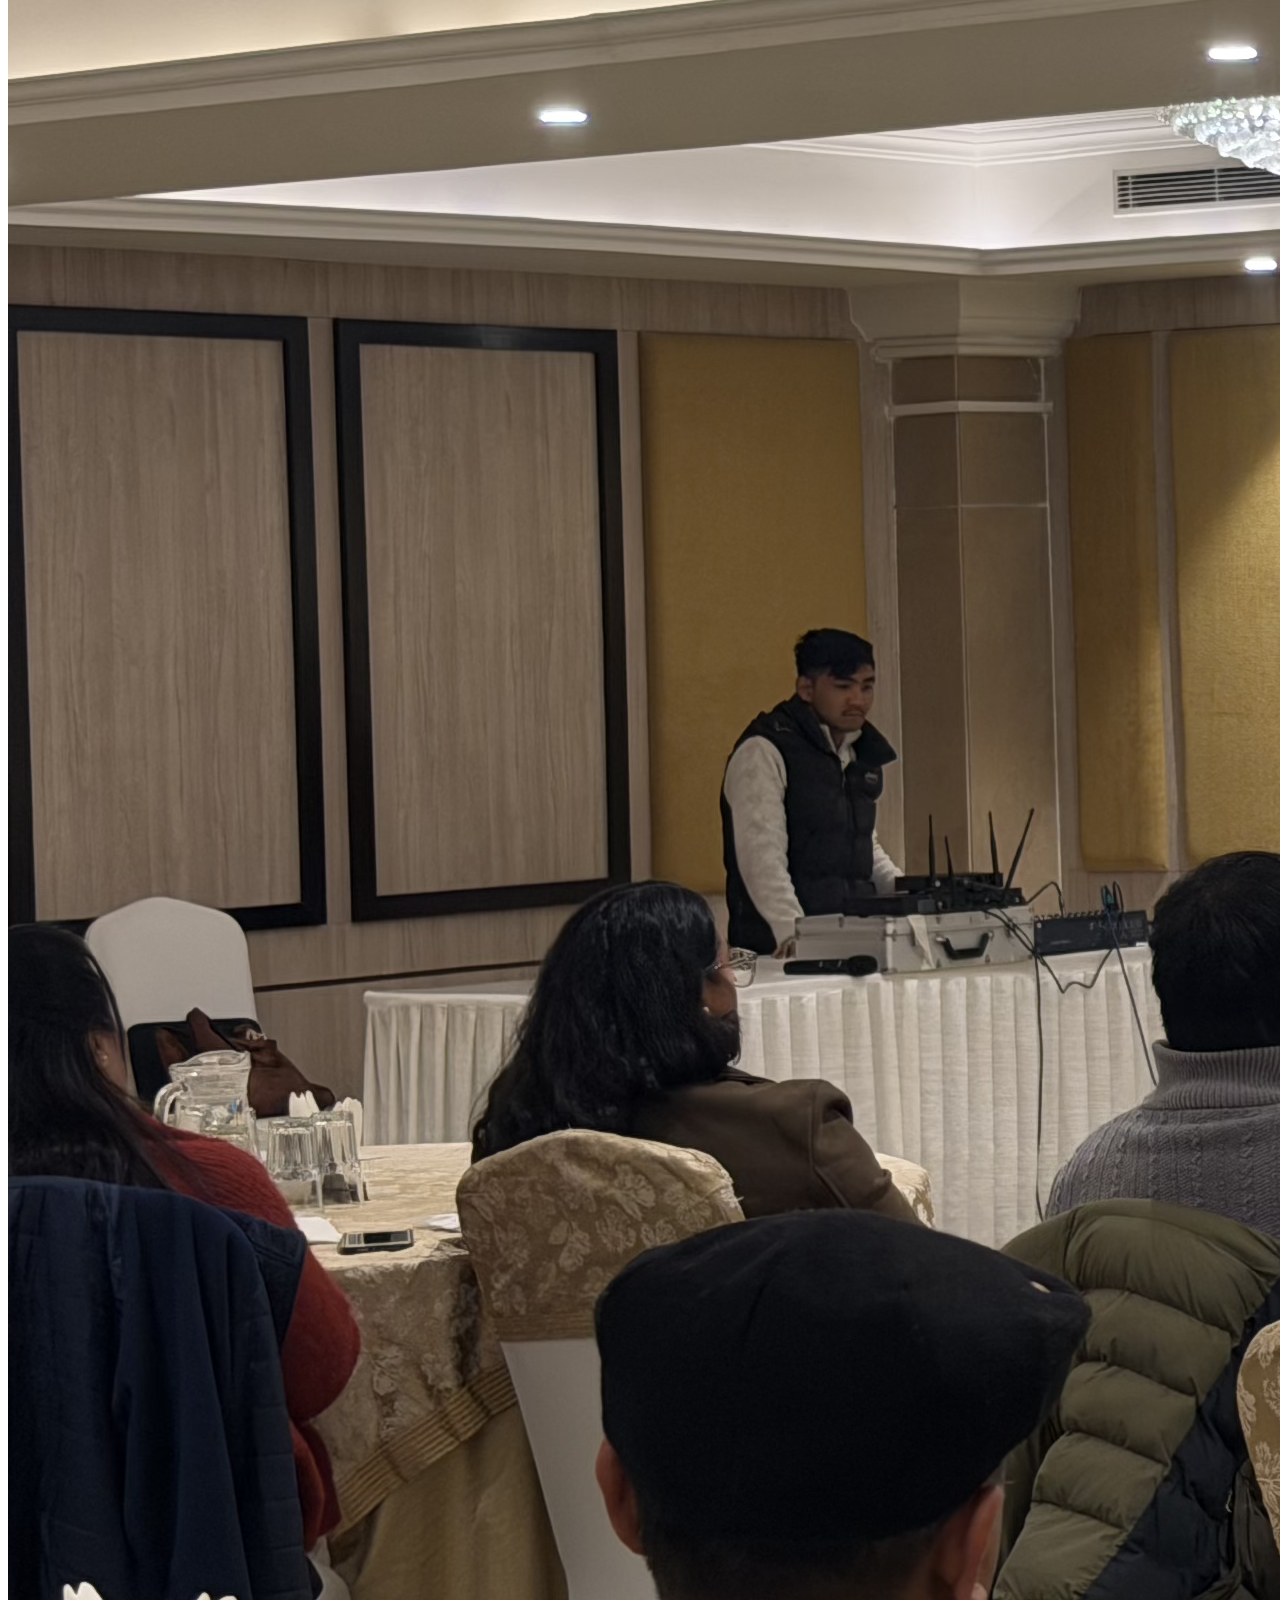
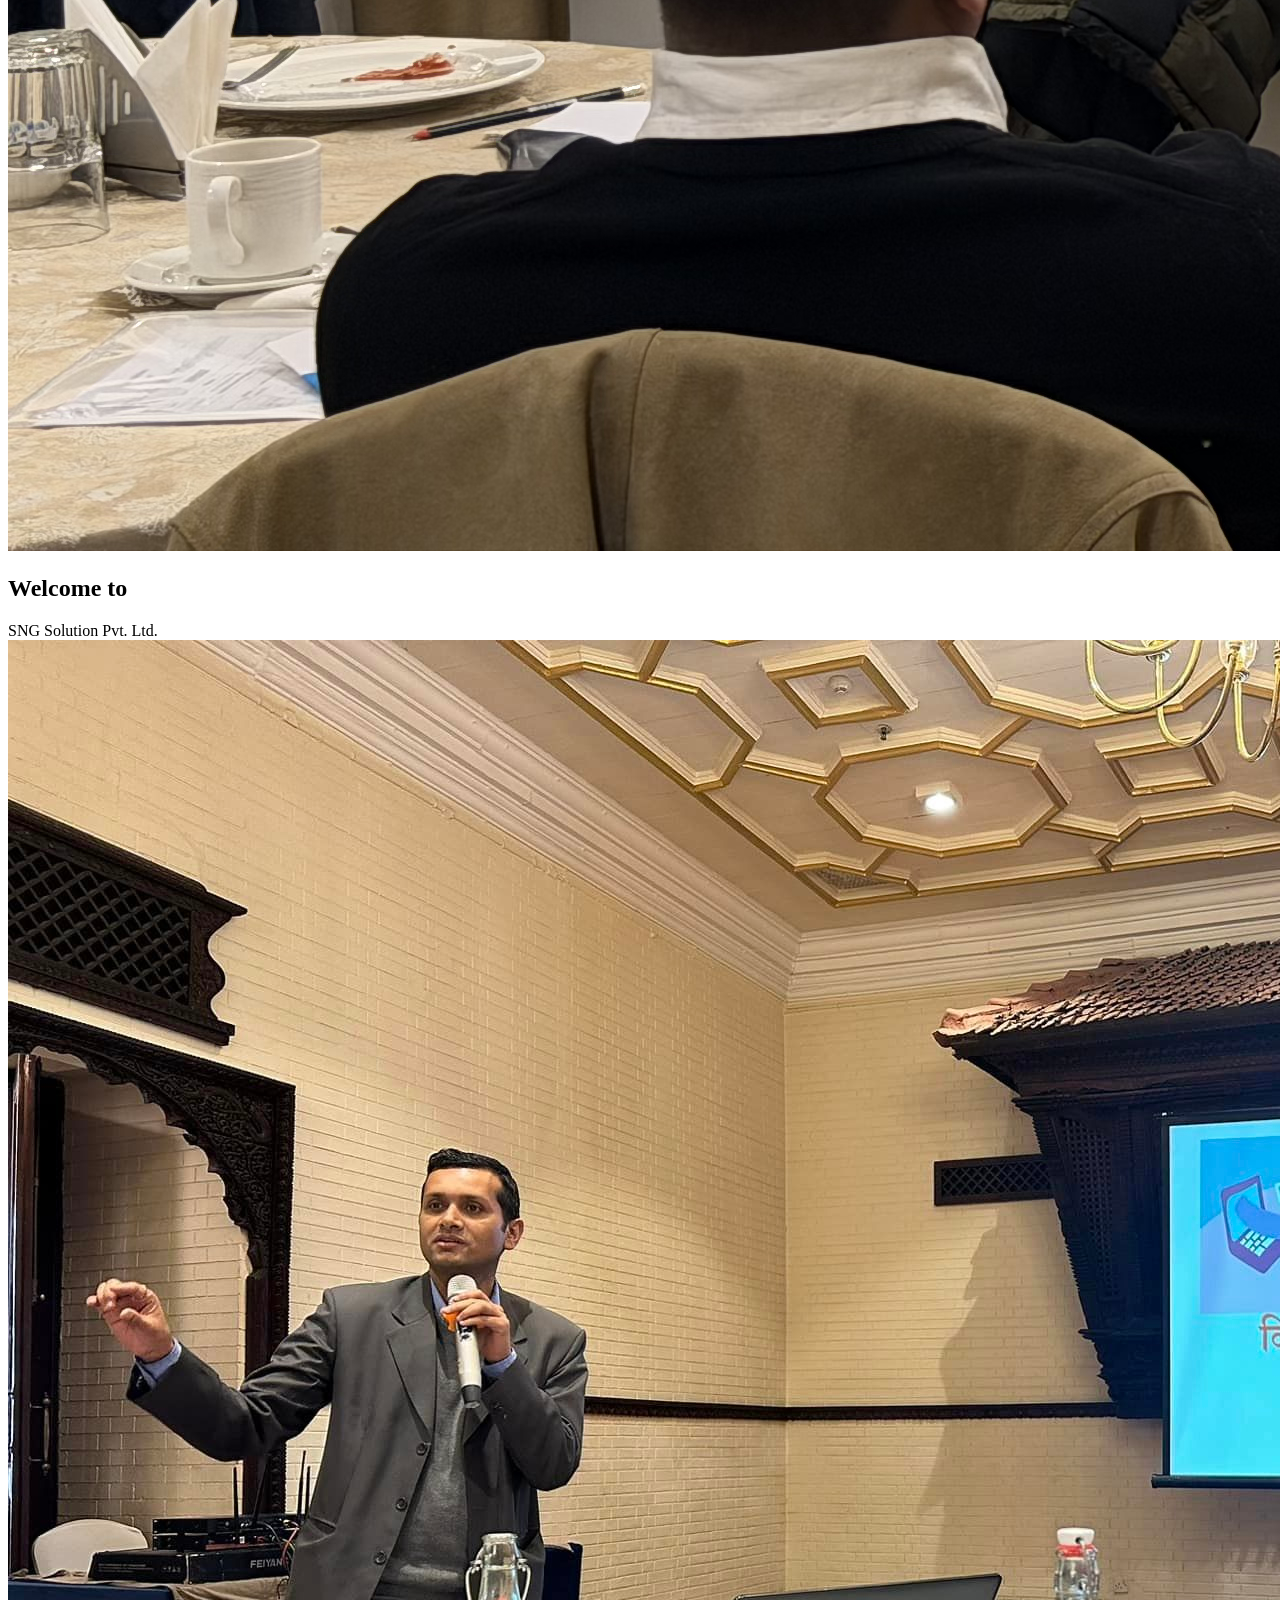
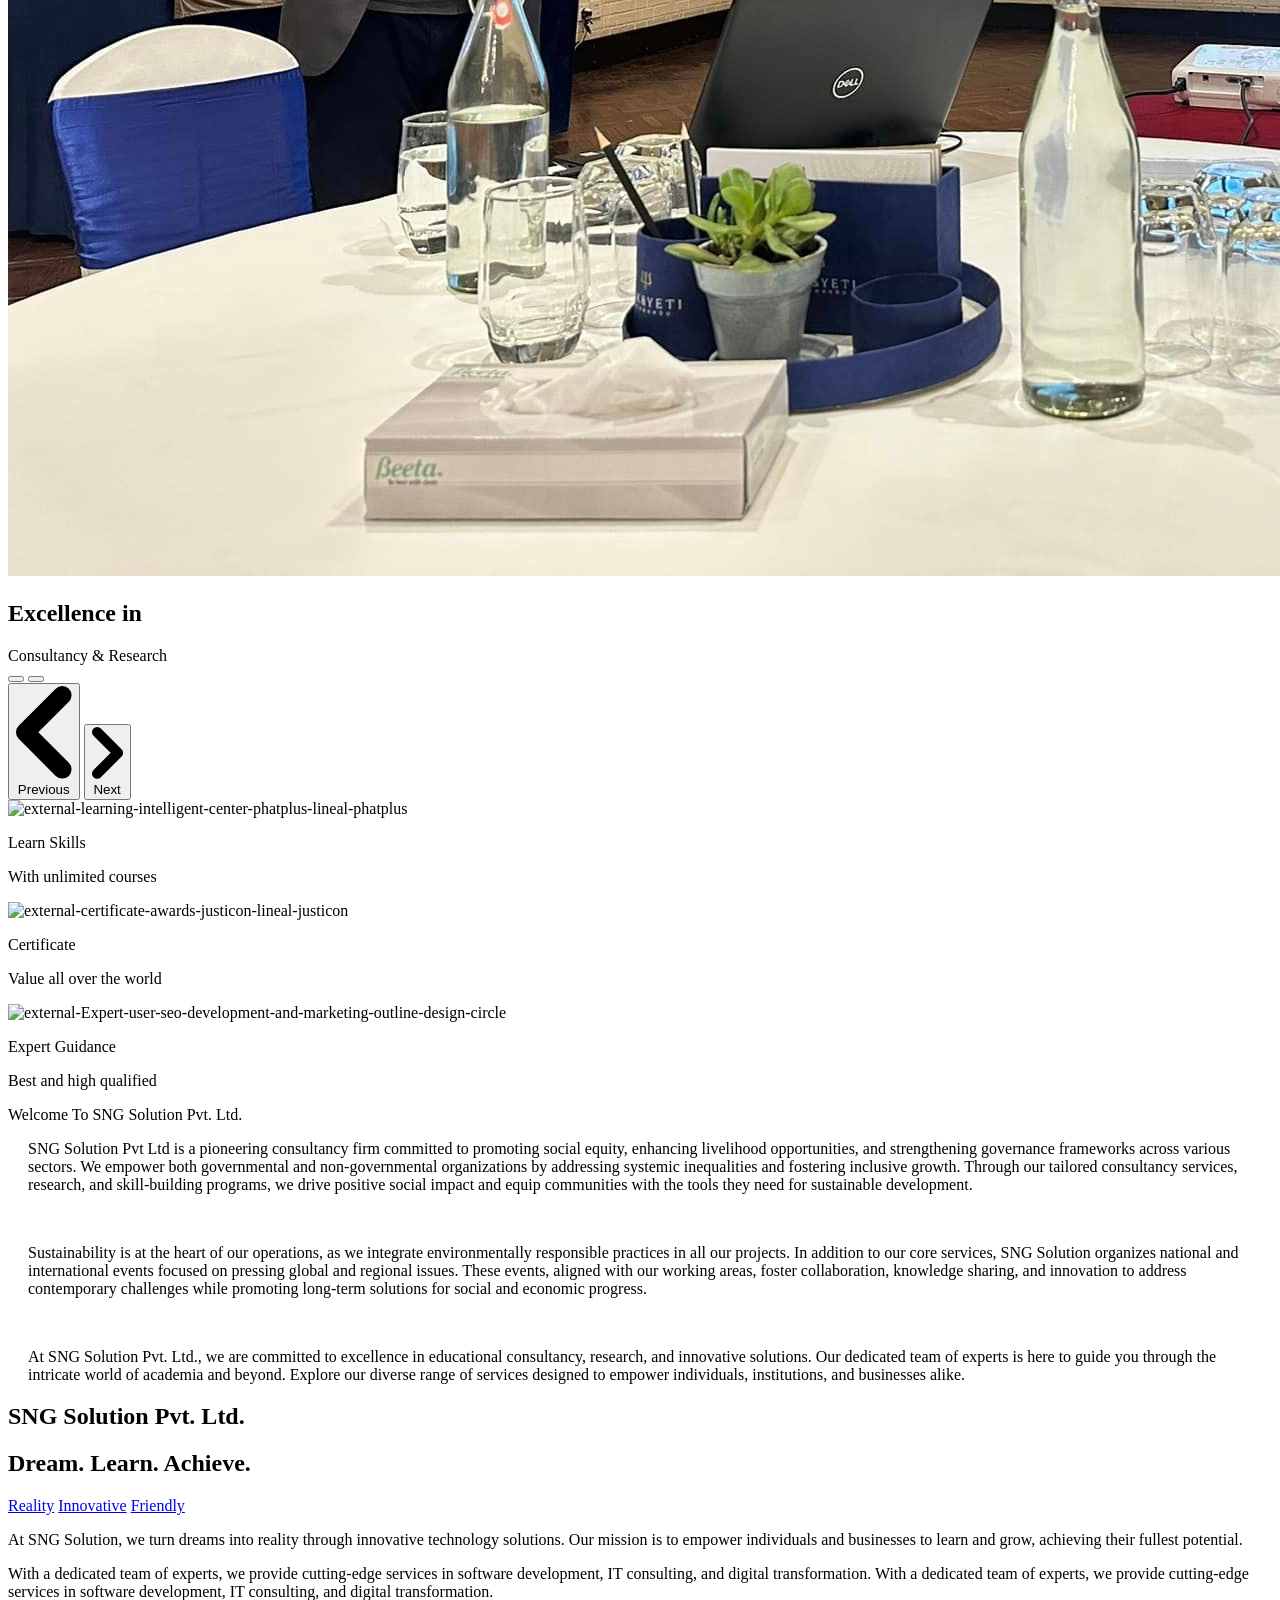
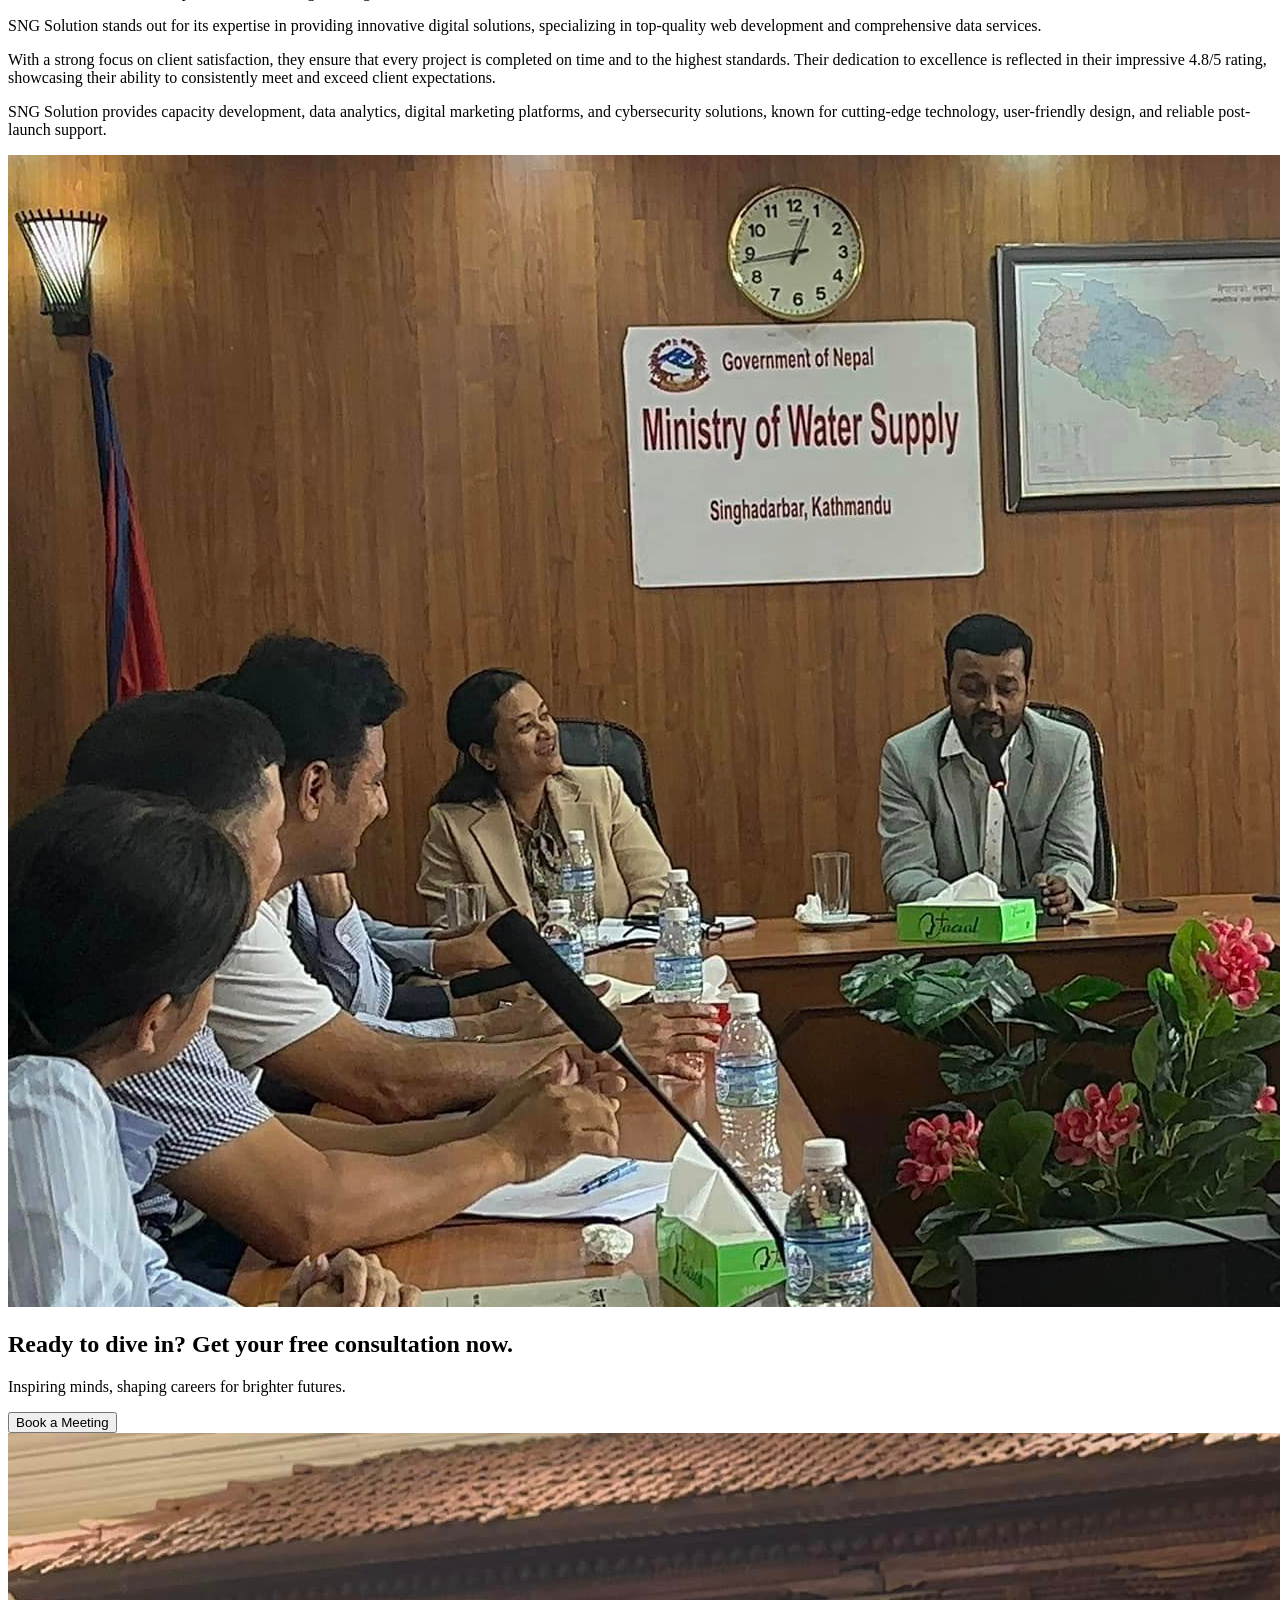
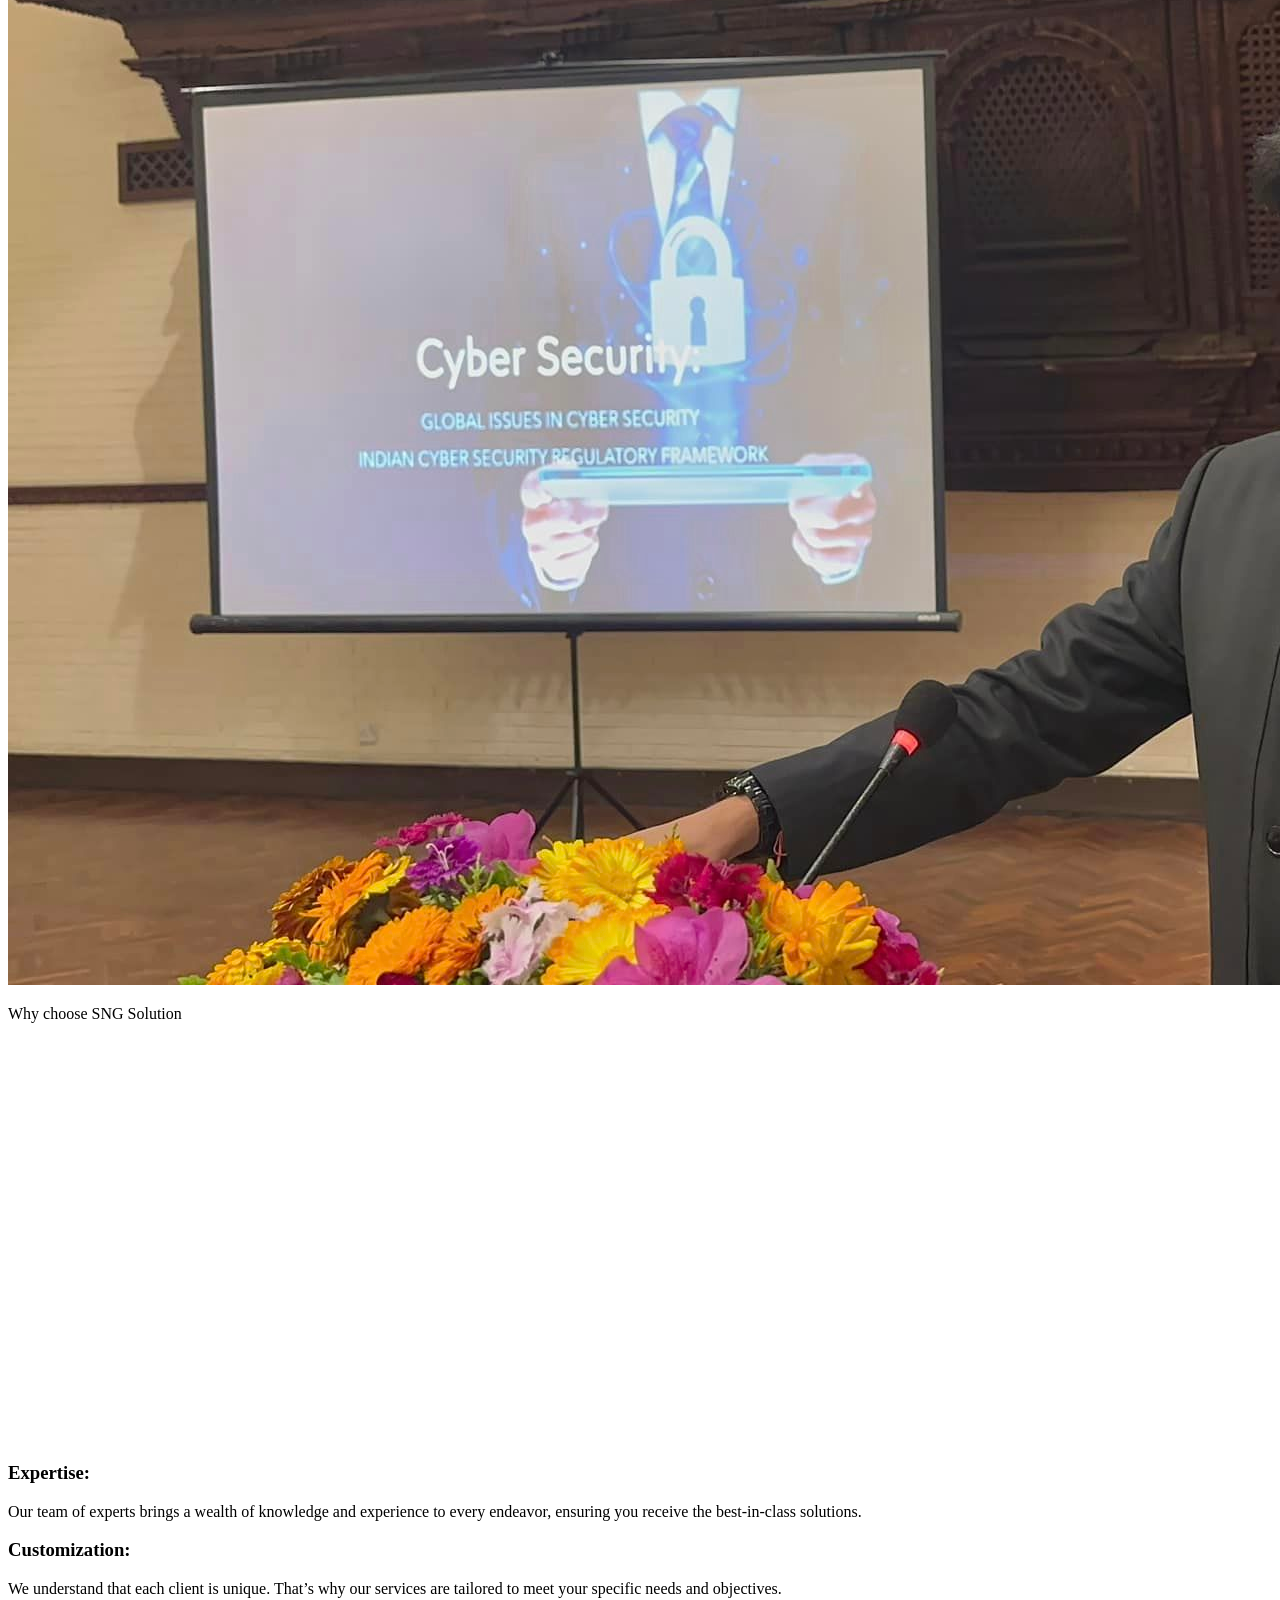
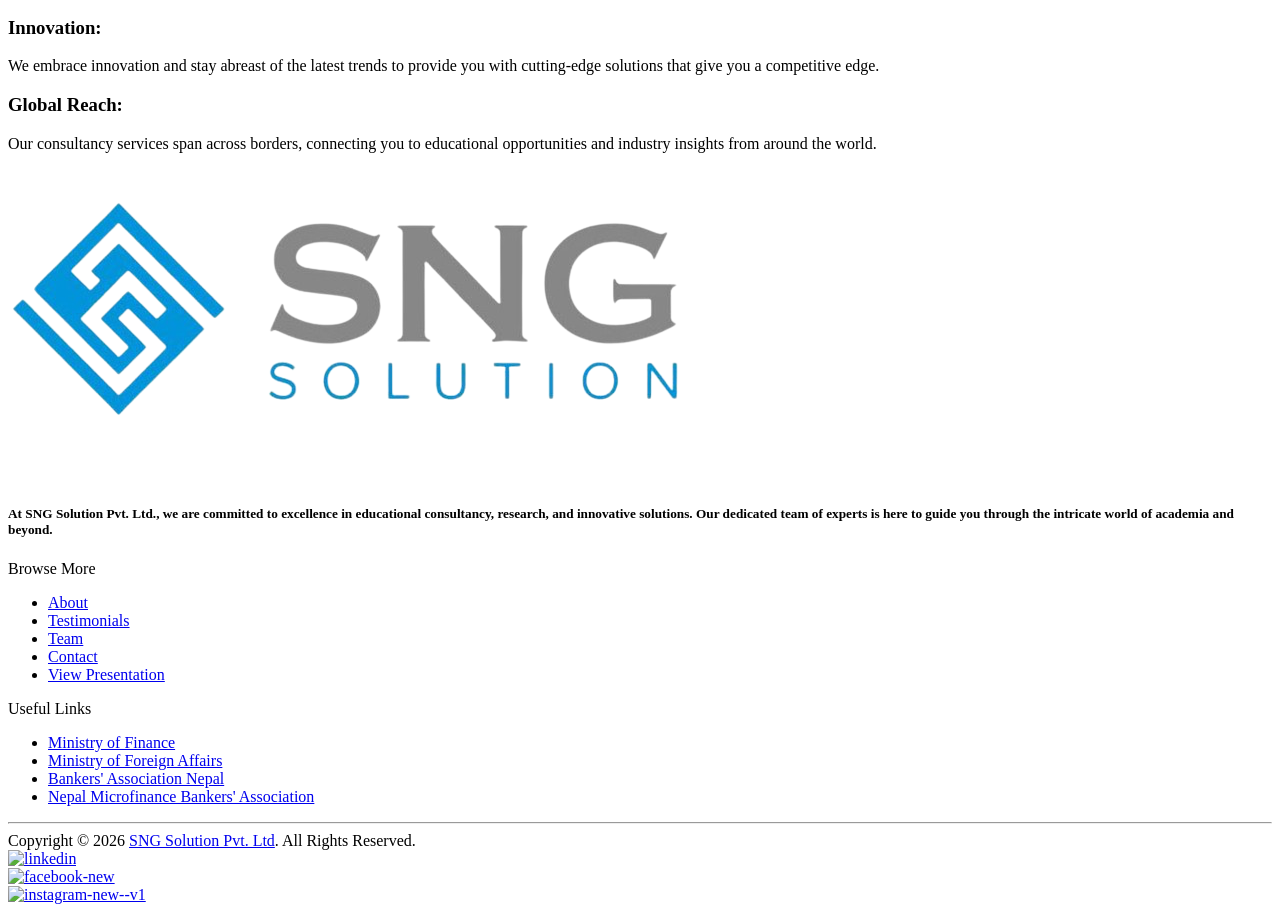
==== commit 38d60848: "update: og image" ====
--- a/index.htm
+++ b/index.htm
@@ -1,72 +1,61 @@
 <!DOCTYPE html>
 <html lang="en">
-  <head>
-    <!-- meta tag  -->
-    <meta charset="UTF-8">
-    <meta name="viewport" content="width=device-width, initial-scale=1">
-    <meta name="description"
-      content="SNG Solution Pvt. Ltd. is committed to excellence in educational consultancy, research, and innovative solutions.">
-    <meta name="robots" content="index, follow">
-    <meta name="viewport" content="width=device-width, initial-scale=1.0">
-    <title>SNG Solution Pvt. Ltd</title>
-
-    <!-- Open Graph  -->
-    <meta property="og:type" content="website">
-    <meta property="og:title" content="SNG Solution Pvt. Ltd.">
-    <meta property="og:url" content="https://sngsolution.com">
-    <meta property="og:image" content="images/og.jpg">
-    <meta property="og:description"
-      content="SNG Solution Pvt. Ltd. is committed to excellence in educational consultancy, research, and innovative solutions.">
-
-    <!-- favicon -->
-    <link rel="apple-touch-icon" sizes="57x57"
-      href="images/favicon/sng-logo.png">
-    <link rel="apple-touch-icon" sizes="60x60"
-      href="images/favicon/sng-logo.png">
-    <link rel="apple-touch-icon" sizes="72x72"
-      href="images/favicon/sng-logo.png">
-    <link rel="apple-touch-icon" sizes="76x76"
-      href="images/favicon/sng-logo.png">
-    <link rel="apple-touch-icon" sizes="114x114"
-      href="images/favicon/sng-logo.png">
-    <link rel="apple-touch-icon" sizes="120x120"
-      href="images/favicon/sng-logo.png">
-    <link rel="apple-touch-icon" sizes="144x144"
-      href="images/favicon/sng-logo.png">
-    <link rel="apple-touch-icon" sizes="152x152"
-      href="images/favicon/sng-logo.png">
-    <link rel="apple-touch-icon" sizes="180x180"
-      href="images/favicon/sng-logo.png">
-    <link rel="icon" type="image/png" sizes="192x192"
-      href="images/favicon/sng-logo.png">
-    <link rel="icon" type="image/png" sizes="32x32"
-      href="images/favicon/sng-logo.png">
-    <link rel="icon" type="image/png" sizes="96x96"
-      href="images/favicon/sng-logo.png">
-    <link rel="icon" type="image/png" sizes="16x16"
-      href="images/favicon/sng-logo.png">
-    <link rel="manifest" href="/manifest.json">
-    <meta name="msapplication-TileColor" content="#ffffff">
-    <meta name="msapplication-TileImage" content="/ms-icon-144x144.png">
-    <meta name="theme-color" content="#ffffff">
-
-    <script src="https://cdn.tailwindcss.com"></script>
-
-    <!-- <link rel="stylesheet" href="https://cdn.jsdelivr.net/npm/bootstrap@4.6.2/dist/css/bootstrap.min.css" integrity="sha384-xOolHFLEh07PJGoPkLv1IbcEPTNtaed2xpHsD9ESMhqIYd0nLMwNLD69Npy4HI+N" crossorigin="anonymous"> -->
-
-    <link rel="stylesheet" href="assets/css/style.css">
-
-    <!-- Roadblock CSS  -->
-    <!-- <link rel="stylesheet" href="images/roadblock/roadblock.css">
+
+<head>
+  <!-- meta tag  -->
+  <meta charset="UTF-8">
+  <meta name="viewport" content="width=device-width, initial-scale=1">
+  <meta name="description"
+    content="SNG Solution Pvt. Ltd. is committed to excellence in educational consultancy, research, and innovative solutions.">
+  <meta name="robots" content="index, follow">
+  <meta name="viewport" content="width=device-width, initial-scale=1.0">
+  <title>SNG Solution Pvt. Ltd</title>
+
+  <!-- Open Graph  -->
+  <meta property="og:type" content="website">
+  <meta property="og:title" content="SNG Solution Pvt. Ltd.">
+  <meta property="og:url" content="https://sngsolution.com">
+  <meta property="og:image" content="images/og.png">
+  <meta property="og:description"
+    content="SNG Solution Pvt. Ltd. is committed to excellence in educational consultancy, research, and innovative solutions.">
+
+  <!-- favicon -->
+  <link rel="apple-touch-icon" sizes="57x57" href="images/favicon/sng-logo.png">
+  <link rel="apple-touch-icon" sizes="60x60" href="images/favicon/sng-logo.png">
+  <link rel="apple-touch-icon" sizes="72x72" href="images/favicon/sng-logo.png">
+  <link rel="apple-touch-icon" sizes="76x76" href="images/favicon/sng-logo.png">
+  <link rel="apple-touch-icon" sizes="114x114" href="images/favicon/sng-logo.png">
+  <link rel="apple-touch-icon" sizes="120x120" href="images/favicon/sng-logo.png">
+  <link rel="apple-touch-icon" sizes="144x144" href="images/favicon/sng-logo.png">
+  <link rel="apple-touch-icon" sizes="152x152" href="images/favicon/sng-logo.png">
+  <link rel="apple-touch-icon" sizes="180x180" href="images/favicon/sng-logo.png">
+  <link rel="icon" type="image/png" sizes="192x192" href="images/favicon/sng-logo.png">
+  <link rel="icon" type="image/png" sizes="32x32" href="images/favicon/sng-logo.png">
+  <link rel="icon" type="image/png" sizes="96x96" href="images/favicon/sng-logo.png">
+  <link rel="icon" type="image/png" sizes="16x16" href="images/favicon/sng-logo.png">
+  <link rel="manifest" href="/manifest.json">
+  <meta name="msapplication-TileColor" content="#ffffff">
+  <meta name="msapplication-TileImage" content="/ms-icon-144x144.png">
+  <meta name="theme-color" content="#ffffff">
+
+  <script src="https://cdn.tailwindcss.com"></script>
+
+  <!-- <link rel="stylesheet" href="https://cdn.jsdelivr.net/npm/bootstrap@4.6.2/dist/css/bootstrap.min.css" integrity="sha384-xOolHFLEh07PJGoPkLv1IbcEPTNtaed2xpHsD9ESMhqIYd0nLMwNLD69Npy4HI+N" crossorigin="anonymous"> -->
+
+  <link rel="stylesheet" href="assets/css/style.css">
+
+  <!-- Roadblock CSS  -->
+  <!-- <link rel="stylesheet" href="images/roadblock/roadblock.css">
     <script src="images/roadblock/roadblock.js"></script> -->
-    <!-- Roadblock CSS  -->
-
-  </head>
-  <body>
-
-    <!-- roadblock starts here -->
-
-      <!-- <div id="roadblock-wrap" class=" d-flex align-items-center justify-content-center roadblock " style="background-color: rgba(209, 213, 219, 1);">
+  <!-- Roadblock CSS  -->
+
+</head>
+
+<body>
+
+  <!-- roadblock starts here -->
+
+  <!-- <div id="roadblock-wrap" class=" d-flex align-items-center justify-content-center roadblock " style="background-color: rgba(209, 213, 219, 1);">
     <div >
         
          
@@ -80,10 +69,10 @@
     </div>
 </div> -->
 
-    <!-- roadblock ends here-->
-
-    <!-- nav header start  -->
-    <!-- <nav class="navbar navbar-expand-lg navbar-light bg-light">
+  <!-- roadblock ends here-->
+
+  <!-- nav header start  -->
+  <!-- <nav class="navbar navbar-expand-lg navbar-light bg-light">
         <div class="container">
             <a class="navbar-brand" href="index.htm"> <img src="images/navbar/sng-logo.png" alt="nav logo" height="100px" width="300px"> </a>
             <button class="navbar-toggler" type="button"
@@ -127,336 +116,328 @@
         </div>
     </nav> -->
 
-    <!-- header start -->
-
-    <div id="navbar-placeholder"></div>
-
-    <!--slider-->
-
-    <!-- header end  -->
-
-    <!-- Hero Slider start -->
-    <section>
-      <div id="default-carousel" class="relative w-full" data-carousel="slide" data-carousel-interval="5000">
-        <!-- Carousel wrapper -->
-        <div class="relative h-[400px] overflow-hidden md:h-[650px]">
-        
-          <!-- Item 1 -->
-          <div class="hidden duration-700 ease-in-out" data-carousel-item>
-            <img src="images/home/slider/image.png" class="absolute block w-full -translate-x-1/2 -translate-y-1/2 top-1/2 left-1/2 object-cover h-full" alt="Slider Image 2">
-            <div class="absolute inset-0 bg-black/40 flex flex-col justify-center items-start px-8 md:px-24">
-              <h1 class="text-[30px] md:text-[50px] font-bold text-white">Welcome to </h1>
-              <div class="text-[14px] md:text-[22px] text-white">SNG Solution Pvt. Ltd. </div>
-            </div>
-          </div>
-
-            <!-- Item 2 -->
-          <div class="hidden duration-700 ease-in-out" data-carousel-item>
-            <img src="images/home/slider/hero.jpg" class="absolute block w-full -translate-x-1/2 -translate-y-1/2 top-1/2 left-1/2 object-cover h-full" alt="Slider Image 1">
-            <div class="absolute inset-0 bg-black/40 flex flex-col justify-center items-start px-8 md:px-24">
-              <h1 class="text-[30px] md:text-[50px] font-bold text-white">Excellence in</h1>
-              <div class="text-[14px] md:text-[22px] text-white">Consultancy & Research</div>
-            </div>
-          </div>
-        </div>
-        <!-- Slider indicators -->
-        <div class="absolute z-30 flex -translate-x-1/2 bottom-5 left-1/2 space-x-3 rtl:space-x-reverse">
-          <button type="button" class="w-3 h-3 rounded-full" aria-current="true" aria-label="Slide 1" data-carousel-slide-to="0"></button>
-          <button type="button" class="w-3 h-3 rounded-full" aria-current="false" aria-label="Slide 2" data-carousel-slide-to="1"></button>
-        </div>
-        <!-- Slider controls -->
-        <button type="button" class="absolute top-0 start-0 z-30 flex items-center justify-center h-full px-4 cursor-pointer group focus:outline-none" data-carousel-prev>
-          <span class="inline-flex items-center justify-center w-10 h-10 rounded-full bg-white/30 group-hover:bg-white/50 group-focus:ring-4 group-focus:ring-white group-focus:outline-none">
-            <svg class="w-4 h-4 text-white rtl:rotate-180" aria-hidden="true" xmlns="http://www.w3.org/2000/svg" fill="none" viewBox="0 0 6 10">
-              <path stroke="currentColor" stroke-linecap="round" stroke-linejoin="round" stroke-width="2" d="M5 1 1 5l4 4"/>
-            </svg>
-            <span class="sr-only">Previous</span>
-          </span>
-        </button>
-        <button type="button" class="absolute top-0 end-0 z-30 flex items-center justify-center h-full px-4 cursor-pointer group focus:outline-none" data-carousel-next>
-          <span class="inline-flex items-center justify-center w-10 h-10 rounded-full bg-white/30 group-hover:bg-white/50 group-focus:ring-4 group-focus:ring-white group-focus:outline-none">
-            <svg class="w-4 h-4 text-white rtl:rotate-180" aria-hidden="true" xmlns="http://www.w3.org/2000/svg" fill="none" viewBox="0 0 6 10">
-              <path stroke="currentColor" stroke-linecap="round" stroke-linejoin="round" stroke-width="2" d="m1 9 4-4-4-4"/>
-            </svg>
-            <span class="sr-only">Next</span>
-          </span>
-        </button>
-      </div>
-    </section>
-    <!-- Hero Slider end -->
-
-    <!-- blocks  -->
-    <section>
-      <div
-        class="flex flex-col md:flex-row justify-center space-x-0 md:space-x-4 my-10">
-        <div
-          class="flex flex-col md:flex-row justify-center space-x-0 md:space-x-4 space-y-4 md:space-y-0">
-          <div
-            class="flex items-center border-2 px-6 md:px-10 py-3 space-x-4 rounded-xl">
-            <img width="64" height="64"
-              src="https://img.icons8.com/external-phatplus-lineal-phatplus/64/external-learning-intelligent-center-phatplus-lineal-phatplus.png"
-              alt="external-learning-intelligent-center-phatplus-lineal-phatplus" />
-            <div>
-              <p class="font-bold">Learn Skills</p>
-              <p>With unlimited courses</p>
-            </div>
-          </div>
-
-          <div
-            class="flex items-center border-2 px-6 md:px-10 py-3 space-x-4 rounded-xl border-b-4 border-blue-400">
-            <img width="64" height="64"
-              src="https://img.icons8.com/external-justicon-lineal-justicon/64/external-certificate-awards-justicon-lineal-justicon.png"
-              alt="external-certificate-awards-justicon-lineal-justicon" />
-            <div class="flex flex-col">
-              <p class="font-bold">Certificate</p>
-              <p>Value all over the world</p>
-            </div>
-          </div>
-
-          <div
-            class="flex items-center border-2 px-6 md:px-10 py-3 space-x-4 rounded-xl">
-            <img width="66" height="66"
-              src="https://img.icons8.com/external-outline-design-circle/66/external-Expert-user-seo-development-and-marketing-outline-design-circle.png"
-              alt="external-Expert-user-seo-development-and-marketing-outline-design-circle" />
-            <div>
-              <p class="font-bold">Expert Guidance</p>
-              <p>Best and high qualified</p>
-            </div>
-          </div>
-        </div>
-      </div>
-    </section>
-
-    <!--content part-->
-    <div class="mx-7 mt-3 md:mx-16 md:mt-24">
-      <p class="mb-3 text-[27px] text-gray-600 md:text-4xl text-center">Welcome
-        To <a class="text-blue-500">SNG Solution Pvt. Ltd.</a></p>
-      <div
-        class="sm:mx-auto md:mx-auto border-blue-400 sm:border-b-4 w-12"></div>
-
-    </div>
-
-    <div class="container mx-auto">
-
-      <p
-        class="mx-auto text-gray-500 text-md md:text-lg mt-4 md:mt-6 md:mx-5 text-justify"
-        style="margin-left: 20px; margin-right: 20px;">
-        SNG Solution Pvt Ltd is a pioneering consultancy firm committed to
-        promoting social equity, enhancing livelihood opportunities, and
-        strengthening governance frameworks across various
-        sectors. We empower both governmental and non-governmental organizations
-        by addressing systemic inequalities and fostering inclusive growth.
-        Through our tailored consultancy services, research, and skill-building
-        programs, we drive positive
-        social impact and equip communities with the tools they need for
-        sustainable development.
-      </p>
-
-      <br>
-
-      <p
-        class="mx-auto text-gray-500 text-md md:text-lg mt-4 md:mt-6 md:mx-5 text-justify"
-        style="margin-left: 20px; margin-right: 20px;">
-        Sustainability is at the heart of our operations, as we integrate
-        environmentally responsible practices
-        in all our projects. In addition to our core services, SNG Solution
-        organizes national and international events focused on pressing global
-        and regional issues. These events, aligned with our working areas,
-        foster collaboration, knowledge sharing, and innovation to address
-        contemporary challenges while promoting long-term
-        solutions for social and economic progress.
-      </p>
-
-      <br>
-
-      <p
-        class="mx-auto text-gray-500 text-md md:text-lg mt-4 md:mt-6 md:mx-5 text-justify"
-        style="margin-left: 20px; margin-right: 20px;">
-        At SNG Solution Pvt. Ltd., we are committed to excellence in educational
-        consultancy, research, and innovative solutions. Our dedicated team of
-        experts is here to guide you through the intricate world of academia and
-        beyond. Explore our diverse range of services designed to empower
-        individuals, institutions, and businesses alike.
-      </p>
-
-    </div>
-
-    <!-- description  -->
-    <section class="container mx-auto text-gray-600 body-font overflow-hidden"
-      id="scroll-section">
-      <div class="px-5 py-24 ">
-        <div class="lg:w-full mx-auto flex flex-wrap">
-          <div class="lg:w-1/2 w-full lg:pr-10 lg:py-6 mb-6 lg:mb-0">
-            <h2 class="text-sm title-font text-gray-500 tracking-widest">SNG
-              Solution Pvt. Ltd.</h2>
-            <h1
-              class="text-gray-900 text-3xl title-font font-medium mb-4">Dream.
-              Learn. Achieve.</h1>
-            <div class="flex mb-4">
-              <a id="description-tab" href="#description"
-                class="tab-link flex-grow text-indigo-500 border-b-2 border-indigo-500 py-2 text-lg px-1">Reality</a>
-              <a id="reviews-tab" href="#reviews"
-                class="tab-link flex-grow border-b-2 border-gray-300 py-2 text-lg px-1">Innovative</a>
-              <a id="details-tab" href="#details"
-                class="tab-link flex-grow border-b-2 border-gray-300 py-2 text-lg px-1">Friendly</a>
-            </div>
-            <!-- description section  -->
-            <div id="description"
-              class="tab-content leading-relaxed mb-4 space-y-3 border-2 p-3 rounded-lg">
-              <p>At SNG Solution, we turn dreams into reality through innovative
-                technology solutions. Our mission is to empower individuals and
-                businesses to learn and grow, achieving their fullest
-                potential.</p>
-              <p>With a dedicated team of experts, we provide cutting-edge
-                services in software development, IT consulting, and digital
-                transformation. With a dedicated team of experts, we provide
-                cutting-edge services in software development, IT consulting,
-                and digital transformation.</p>
-            </div>
-            <!-- review section  -->
-            <div id="reviews"
-              class="tab-content leading-relaxed mb-4 space-y-3 border-2 p-3 rounded-lg hidden">
-              <p>SNG Solution stands out for its expertise in providing
-                innovative digital solutions, specializing in top-quality web
-                development and comprehensive data services.</p><p> With a
-                strong focus on client satisfaction, they ensure that every
-                project is completed on time and to the highest standards. Their
-                dedication to excellence is reflected in their impressive 4.8/5
-                rating, showcasing their ability to consistently meet and exceed
-                client expectations.</p>
-            </div>
-            <!-- details section  -->
-            <div id="details"
-              class="tab-content leading-relaxed mb-4 space-y-3 border-2 p-3 rounded-lg hidden">
-              <p>SNG Solution provides capacity development, data analytics,
-                digital marketing platforms, and cybersecurity solutions, known
-                for cutting-edge technology, user-friendly design, and reliable
-                post-launch support.</p>
-            </div>
-          </div>
-          <img id="main-image" alt="ecommerce"
-            class="lg:w-1/2 w-full lg:h-auto h-64 object-cover object-center rounded slide-in-right"
-            src="images/home/dream.jpg">
-        </div>
-      </div>
-    </section>
-
-    <section class="container mx-auto px-4 py-12 md:py-16">
-      <div class=" w-full mx-auto  relative">
-        <div class="shadow rounded-xl">
-          <div
-            class="grid overflow-hidden text-white shadow-xl md:grid-cols-2 bg-[#0395DA] rounded-xl">
-            <aside class="p-8 space-y-4 md:p-16">
-              <h2
-                class="text-2xl font-bold tracking-tight md:text-3xl font-headline">
-                Ready to dive in?
-                Get your free consultation now.
-              </h2>
-
-              <p class="font-medium text-blue-100 md:text-2xl">
-                Inspiring minds, shaping careers for brighter futures.
-              </p>
-
-              <a href="book.htm">
-                <button
-                  type="button"
-                  class="w-[170px] h-[45px] bg-[#68bdea] text-white text-base rounded-lg font-medium mt-5 px-5 py-2.5 hover:opacity-80 focus:outline-none focus:ring-4 focus:ring-gray-100">
-                  Book a Meeting
-                </button>
-              </a>
-
-            </aside>
-
-            <!-- <aside class="relative hidden md:block">
+  <!-- header start -->
+
+  <div id="navbar-placeholder"></div>
+
+  <!--slider-->
+
+  <!-- header end  -->
+
+  <!-- Hero Slider start -->
+  <section>
+    <div id="default-carousel" class="relative w-full" data-carousel="slide" data-carousel-interval="5000">
+      <!-- Carousel wrapper -->
+      <div class="relative h-[400px] overflow-hidden md:h-[650px]">
+
+        <!-- Item 1 -->
+        <div class="hidden duration-700 ease-in-out" data-carousel-item>
+          <img src="images/home/slider/image.png"
+            class="absolute block w-full -translate-x-1/2 -translate-y-1/2 top-1/2 left-1/2 object-cover h-full"
+            alt="Slider Image 2">
+          <div class="absolute inset-0 bg-black/40 flex flex-col justify-center items-start px-8 md:px-24">
+            <h1 class="text-[30px] md:text-[50px] font-bold text-white">Welcome to </h1>
+            <div class="text-[14px] md:text-[22px] text-white">SNG Solution Pvt. Ltd. </div>
+          </div>
+        </div>
+
+        <!-- Item 2 -->
+        <div class="hidden duration-700 ease-in-out" data-carousel-item>
+          <img src="images/home/slider/hero.jpg"
+            class="absolute block w-full -translate-x-1/2 -translate-y-1/2 top-1/2 left-1/2 object-cover h-full"
+            alt="Slider Image 1">
+          <div class="absolute inset-0 bg-black/40 flex flex-col justify-center items-start px-8 md:px-24">
+            <h1 class="text-[30px] md:text-[50px] font-bold text-white">Excellence in</h1>
+            <div class="text-[14px] md:text-[22px] text-white">Consultancy & Research</div>
+          </div>
+        </div>
+      </div>
+      <!-- Slider indicators -->
+      <div class="absolute z-30 flex -translate-x-1/2 bottom-5 left-1/2 space-x-3 rtl:space-x-reverse">
+        <button type="button" class="w-3 h-3 rounded-full" aria-current="true" aria-label="Slide 1"
+          data-carousel-slide-to="0"></button>
+        <button type="button" class="w-3 h-3 rounded-full" aria-current="false" aria-label="Slide 2"
+          data-carousel-slide-to="1"></button>
+      </div>
+      <!-- Slider controls -->
+      <button type="button"
+        class="absolute top-0 start-0 z-30 flex items-center justify-center h-full px-4 cursor-pointer group focus:outline-none"
+        data-carousel-prev>
+        <span
+          class="inline-flex items-center justify-center w-10 h-10 rounded-full bg-white/30 group-hover:bg-white/50 group-focus:ring-4 group-focus:ring-white group-focus:outline-none">
+          <svg class="w-4 h-4 text-white rtl:rotate-180" aria-hidden="true" xmlns="http://www.w3.org/2000/svg"
+            fill="none" viewBox="0 0 6 10">
+            <path stroke="currentColor" stroke-linecap="round" stroke-linejoin="round" stroke-width="2"
+              d="M5 1 1 5l4 4" />
+          </svg>
+          <span class="sr-only">Previous</span>
+        </span>
+      </button>
+      <button type="button"
+        class="absolute top-0 end-0 z-30 flex items-center justify-center h-full px-4 cursor-pointer group focus:outline-none"
+        data-carousel-next>
+        <span
+          class="inline-flex items-center justify-center w-10 h-10 rounded-full bg-white/30 group-hover:bg-white/50 group-focus:ring-4 group-focus:ring-white group-focus:outline-none">
+          <svg class="w-4 h-4 text-white rtl:rotate-180" aria-hidden="true" xmlns="http://www.w3.org/2000/svg"
+            fill="none" viewBox="0 0 6 10">
+            <path stroke="currentColor" stroke-linecap="round" stroke-linejoin="round" stroke-width="2"
+              d="m1 9 4-4-4-4" />
+          </svg>
+          <span class="sr-only">Next</span>
+        </span>
+      </button>
+    </div>
+  </section>
+  <!-- Hero Slider end -->
+
+  <!-- blocks  -->
+  <section>
+    <div class="flex flex-col md:flex-row justify-center space-x-0 md:space-x-4 my-10">
+      <div class="flex flex-col md:flex-row justify-center space-x-0 md:space-x-4 space-y-4 md:space-y-0">
+        <div class="flex items-center border-2 px-6 md:px-10 py-3 space-x-4 rounded-xl">
+          <img width="64" height="64"
+            src="https://img.icons8.com/external-phatplus-lineal-phatplus/64/external-learning-intelligent-center-phatplus-lineal-phatplus.png"
+            alt="external-learning-intelligent-center-phatplus-lineal-phatplus" />
+          <div>
+            <p class="font-bold">Learn Skills</p>
+            <p>With unlimited courses</p>
+          </div>
+        </div>
+
+        <div class="flex items-center border-2 px-6 md:px-10 py-3 space-x-4 rounded-xl border-b-4 border-blue-400">
+          <img width="64" height="64"
+            src="https://img.icons8.com/external-justicon-lineal-justicon/64/external-certificate-awards-justicon-lineal-justicon.png"
+            alt="external-certificate-awards-justicon-lineal-justicon" />
+          <div class="flex flex-col">
+            <p class="font-bold">Certificate</p>
+            <p>Value all over the world</p>
+          </div>
+        </div>
+
+        <div class="flex items-center border-2 px-6 md:px-10 py-3 space-x-4 rounded-xl">
+          <img width="66" height="66"
+            src="https://img.icons8.com/external-outline-design-circle/66/external-Expert-user-seo-development-and-marketing-outline-design-circle.png"
+            alt="external-Expert-user-seo-development-and-marketing-outline-design-circle" />
+          <div>
+            <p class="font-bold">Expert Guidance</p>
+            <p>Best and high qualified</p>
+          </div>
+        </div>
+      </div>
+    </div>
+  </section>
+
+  <!--content part-->
+  <div class="mx-7 mt-3 md:mx-16 md:mt-24">
+    <p class="mb-3 text-[27px] text-gray-600 md:text-4xl text-center">Welcome
+      To <a class="text-blue-500">SNG Solution Pvt. Ltd.</a></p>
+    <div class="sm:mx-auto md:mx-auto border-blue-400 sm:border-b-4 w-12"></div>
+
+  </div>
+
+  <div class="container mx-auto">
+
+    <p class="mx-auto text-gray-500 text-md md:text-lg mt-4 md:mt-6 md:mx-5 text-justify"
+      style="margin-left: 20px; margin-right: 20px;">
+      SNG Solution Pvt Ltd is a pioneering consultancy firm committed to
+      promoting social equity, enhancing livelihood opportunities, and
+      strengthening governance frameworks across various
+      sectors. We empower both governmental and non-governmental organizations
+      by addressing systemic inequalities and fostering inclusive growth.
+      Through our tailored consultancy services, research, and skill-building
+      programs, we drive positive
+      social impact and equip communities with the tools they need for
+      sustainable development.
+    </p>
+
+    <br>
+
+    <p class="mx-auto text-gray-500 text-md md:text-lg mt-4 md:mt-6 md:mx-5 text-justify"
+      style="margin-left: 20px; margin-right: 20px;">
+      Sustainability is at the heart of our operations, as we integrate
+      environmentally responsible practices
+      in all our projects. In addition to our core services, SNG Solution
+      organizes national and international events focused on pressing global
+      and regional issues. These events, aligned with our working areas,
+      foster collaboration, knowledge sharing, and innovation to address
+      contemporary challenges while promoting long-term
+      solutions for social and economic progress.
+    </p>
+
+    <br>
+
+    <p class="mx-auto text-gray-500 text-md md:text-lg mt-4 md:mt-6 md:mx-5 text-justify"
+      style="margin-left: 20px; margin-right: 20px;">
+      At SNG Solution Pvt. Ltd., we are committed to excellence in educational
+      consultancy, research, and innovative solutions. Our dedicated team of
+      experts is here to guide you through the intricate world of academia and
+      beyond. Explore our diverse range of services designed to empower
+      individuals, institutions, and businesses alike.
+    </p>
+
+  </div>
+
+  <!-- description  -->
+  <section class="container mx-auto text-gray-600 body-font overflow-hidden" id="scroll-section">
+    <div class="px-5 py-24 ">
+      <div class="lg:w-full mx-auto flex flex-wrap">
+        <div class="lg:w-1/2 w-full lg:pr-10 lg:py-6 mb-6 lg:mb-0">
+          <h2 class="text-sm title-font text-gray-500 tracking-widest">SNG
+            Solution Pvt. Ltd.</h2>
+          <h1 class="text-gray-900 text-3xl title-font font-medium mb-4">Dream.
+            Learn. Achieve.</h1>
+          <div class="flex mb-4">
+            <a id="description-tab" href="#description"
+              class="tab-link flex-grow text-indigo-500 border-b-2 border-indigo-500 py-2 text-lg px-1">Reality</a>
+            <a id="reviews-tab" href="#reviews"
+              class="tab-link flex-grow border-b-2 border-gray-300 py-2 text-lg px-1">Innovative</a>
+            <a id="details-tab" href="#details"
+              class="tab-link flex-grow border-b-2 border-gray-300 py-2 text-lg px-1">Friendly</a>
+          </div>
+          <!-- description section  -->
+          <div id="description" class="tab-content leading-relaxed mb-4 space-y-3 border-2 p-3 rounded-lg">
+            <p>At SNG Solution, we turn dreams into reality through innovative
+              technology solutions. Our mission is to empower individuals and
+              businesses to learn and grow, achieving their fullest
+              potential.</p>
+            <p>With a dedicated team of experts, we provide cutting-edge
+              services in software development, IT consulting, and digital
+              transformation. With a dedicated team of experts, we provide
+              cutting-edge services in software development, IT consulting,
+              and digital transformation.</p>
+          </div>
+          <!-- review section  -->
+          <div id="reviews" class="tab-content leading-relaxed mb-4 space-y-3 border-2 p-3 rounded-lg hidden">
+            <p>SNG Solution stands out for its expertise in providing
+              innovative digital solutions, specializing in top-quality web
+              development and comprehensive data services.</p>
+            <p> With a
+              strong focus on client satisfaction, they ensure that every
+              project is completed on time and to the highest standards. Their
+              dedication to excellence is reflected in their impressive 4.8/5
+              rating, showcasing their ability to consistently meet and exceed
+              client expectations.</p>
+          </div>
+          <!-- details section  -->
+          <div id="details" class="tab-content leading-relaxed mb-4 space-y-3 border-2 p-3 rounded-lg hidden">
+            <p>SNG Solution provides capacity development, data analytics,
+              digital marketing platforms, and cybersecurity solutions, known
+              for cutting-edge technology, user-friendly design, and reliable
+              post-launch support.</p>
+          </div>
+        </div>
+        <img id="main-image" alt="ecommerce"
+          class="lg:w-1/2 w-full lg:h-auto h-64 object-cover object-center rounded slide-in-right"
+          src="images/home/dream.jpg">
+      </div>
+    </div>
+  </section>
+
+  <section class="container mx-auto px-4 py-12 md:py-16">
+    <div class=" w-full mx-auto  relative">
+      <div class="shadow rounded-xl">
+        <div class="grid overflow-hidden text-white shadow-xl md:grid-cols-2 bg-[#0395DA] rounded-xl">
+          <aside class="p-8 space-y-4 md:p-16">
+            <h2 class="text-2xl font-bold tracking-tight md:text-3xl font-headline">
+              Ready to dive in?
+              Get your free consultation now.
+            </h2>
+
+            <p class="font-medium text-blue-100 md:text-2xl">
+              Inspiring minds, shaping careers for brighter futures.
+            </p>
+
+            <a href="book.htm">
+              <button type="button"
+                class="w-[170px] h-[45px] bg-[#68bdea] text-white text-base rounded-lg font-medium mt-5 px-5 py-2.5 hover:opacity-80 focus:outline-none focus:ring-4 focus:ring-gray-100">
+                Book a Meeting
+              </button>
+            </a>
+
+          </aside>
+
+          <!-- <aside class="relative hidden md:block">
                   <img class="absolute inset-0 object-cover object-left-top w-full h-full mt-10 -mr-16 rounded-tl-lg" src="images/home/book.jpg" alt="Discover our beautiful panel">
               </aside> -->
-            <aside class="p-8 md:pb-0 hidden md:block">
-              <img
-                class="object-cover w-full h-full rounded-lg md:rounded-t-lg md:rounded-b-none"
-                src="images/home/book.jpg"
-                alt="Discover our beautiful panel" />
+          <aside class="p-8 md:pb-0 hidden md:block">
+            <img class="object-cover w-full h-full rounded-lg md:rounded-t-lg md:rounded-b-none"
+              src="images/home/book.jpg" alt="Discover our beautiful panel" />
+        </div>
+      </div>
+    </div>
+  </section>
+
+  <!-- why choose SNG Solution  -->
+  <section id="scroll-sec">
+    <div class="container mx-auto px-4 py-8 lg:py-16 md:mt-10">
+      <p class="mb-3 text-[27px] text-gray-600 md:text-4xl text-center">Why
+        choose <a class="text-blue-600">SNG Solution</a></p>
+      <div class="sm:mx-auto md:mx-auto border-blue-400 sm:border-b-4 w-12 mb-12"></div>
+
+      <div class="flex flex-col lg:flex-row space-y-5">
+        <!-- image -->
+        <div class="mr-0 md:mr-8 mb-6 md:mb-0">
+          <img class="lg:w-1/2 lg:w-full mx-auto rounded-2xl fade-in" src="images/1.jpg" alt="why choose SNG">
+        </div>
+
+        <div class="flex-1 flex flex-col sm:flex-row flex-wrap -mb-4 -mx-2">
+          <div class="w-full sm:w-1/2 mb-4 px-2">
+            <div class="h-full py-4 px-6 border border-blue-500 border-t-0 border-l-0 rounded-br-xl">
+              <h3 class="text-2xl font-bold text-md mb-6">Expertise:</h3>
+              <p class="text-sm">Our team of experts brings a wealth of
+                knowledge and experience to every endeavor, ensuring you
+                receive the best-in-class solutions.</p>
             </div>
           </div>
-        </div>
-      </section>
-
-      <!-- why choose SNG Solution  -->
-      <section id="scroll-sec">
-        <div class="container mx-auto px-4 py-8 lg:py-16 md:mt-10">
-          <p class="mb-3 text-[27px] text-gray-600 md:text-4xl text-center">Why
-            choose <a class="text-blue-600">SNG Solution</a></p>
-          <div
-            class="sm:mx-auto md:mx-auto border-blue-400 sm:border-b-4 w-12 mb-12"></div>
-
-          <div class="flex flex-col lg:flex-row space-y-5">
-            <!-- image -->
-            <div class="mr-0 md:mr-8 mb-6 md:mb-0">
-              <img class="lg:w-1/2 lg:w-full mx-auto rounded-2xl fade-in"
-                src="images/1.jpg" alt="why choose SNG">
+          <div class="w-full sm:w-1/2 mb-4 px-2">
+            <div class="h-full py-4 px-6 border border-blue-500 border-t-0 border-l-0 rounded-br-xl">
+              <h3 class="text-2xl font-bold text-md mb-6">Customization:</h3>
+              <p class="text-sm">We understand that each client is unique.
+                That’s why our services are tailored to meet your specific
+                needs and objectives.</p>
             </div>
-
-            <div class="flex-1 flex flex-col sm:flex-row flex-wrap -mb-4 -mx-2">
-              <div class="w-full sm:w-1/2 mb-4 px-2">
-                <div
-                  class="h-full py-4 px-6 border border-blue-500 border-t-0 border-l-0 rounded-br-xl">
-                  <h3 class="text-2xl font-bold text-md mb-6">Expertise:</h3>
-                  <p class="text-sm">Our team of experts brings a wealth of
-                    knowledge and experience to every endeavor, ensuring you
-                    receive the best-in-class solutions.</p>
-                </div>
-              </div>
-              <div class="w-full sm:w-1/2 mb-4 px-2">
-                <div
-                  class="h-full py-4 px-6 border border-blue-500 border-t-0 border-l-0 rounded-br-xl">
-                  <h3
-                    class="text-2xl font-bold text-md mb-6">Customization:</h3>
-                  <p class="text-sm">We understand that each client is unique.
-                    That’s why our services are tailored to meet your specific
-                    needs and objectives.</p>
-                </div>
-              </div>
-
-              <div class="w-full sm:w-1/2 mb-4 px-2">
-                <div
-                  class="h-full py-4 px-6 border border-blue-500 border-t-0 border-l-0 rounded-br-xl">
-                  <h3 class="text-2xl font-bold text-md mb-6">Innovation:</h3>
-                  <p class="text-sm">We embrace innovation and stay abreast of
-                    the latest trends to provide you with cutting-edge solutions
-                    that give you a competitive edge.</p>
-                </div>
-              </div>
-
-              <div class="w-full sm:w-1/2 mb-4 px-2">
-                <div
-                  class="h-full py-4 px-6 border border-blue-500 border-t-0 border-l-0 rounded-br-xl">
-                  <h3 class="text-2xl font-bold text-md mb-6">Global Reach:</h3>
-                  <p class="text-sm">Our consultancy services span across
-                    borders, connecting you to educational opportunities and
-                    industry insights from around the world.</p>
-                </div>
-              </div>
+          </div>
+
+          <div class="w-full sm:w-1/2 mb-4 px-2">
+            <div class="h-full py-4 px-6 border border-blue-500 border-t-0 border-l-0 rounded-br-xl">
+              <h3 class="text-2xl font-bold text-md mb-6">Innovation:</h3>
+              <p class="text-sm">We embrace innovation and stay abreast of
+                the latest trends to provide you with cutting-edge solutions
+                that give you a competitive edge.</p>
             </div>
           </div>
-        </div>
-      </section>
-
-      <!-- our partners  -->
-      
-        <!-- footer section starts here -->
-        <section>
-          <!-- Footer -->
-
-        <div id="footer-placeholder"></div>
-
-
-          <!-- Footer -->
-        </section>
-
-        <script src="https://cdnjs.cloudflare.com/ajax/libs/flowbite/2.3.0/flowbite.min.js"></script>
-        <script src="assets/js/include.js"></script>
-        <script src="assets/js/script.js"></script>
-        <!-- <script src="https://code.jquery.com/jquery-3.5.1.slim.min.js" integrity="sha384-DfXdz2htPH0lsSSGFpoO/ufreqqF6MVu4JdG7PhIxZlW8sSJv43gkdSHlua9DmM/" crossorigin="anonymous"></script>
+
+          <div class="w-full sm:w-1/2 mb-4 px-2">
+            <div class="h-full py-4 px-6 border border-blue-500 border-t-0 border-l-0 rounded-br-xl">
+              <h3 class="text-2xl font-bold text-md mb-6">Global Reach:</h3>
+              <p class="text-sm">Our consultancy services span across
+                borders, connecting you to educational opportunities and
+                industry insights from around the world.</p>
+            </div>
+          </div>
+        </div>
+      </div>
+    </div>
+  </section>
+
+  <!-- our partners  -->
+
+  <!-- footer section starts here -->
+  <section>
+    <!-- Footer -->
+
+    <div id="footer-placeholder"></div>
+
+
+    <!-- Footer -->
+  </section>
+
+  <script src="https://cdnjs.cloudflare.com/ajax/libs/flowbite/2.3.0/flowbite.min.js"></script>
+  <script src="assets/js/include.js"></script>
+  <script src="assets/js/script.js"></script>
+  <!-- <script src="https://code.jquery.com/jquery-3.5.1.slim.min.js" integrity="sha384-DfXdz2htPH0lsSSGFpoO/ufreqqF6MVu4JdG7PhIxZlW8sSJv43gkdSHlua9DmM/" crossorigin="anonymous"></script>
     <script src="https://cdn.jsdelivr.net/npm/@popperjs/core@2.16.6/dist/umd/popper.min.js" integrity="sha384-V7Eu9XfJ5J1/yJ31eMU1Dm+g/gzjt6M1yUYKc+eTaQKJdY+lz9CqLQ==" crossorigin="anonymous"></script>
     <script src="https://cdn.jsdelivr.net/npm/bootstrap@4.6.2/dist/js/bootstrap.min.js" integrity="sha384-p5I9iYqMbKJw5+vAuZ9T3dPSz wed8I8Lqko6dGn4/P8k9ctFsiv5gYusI4WU+k=" crossorigin="anonymous"></script> -->
-      </body>
-    </html>
+</body>
+
+</html>
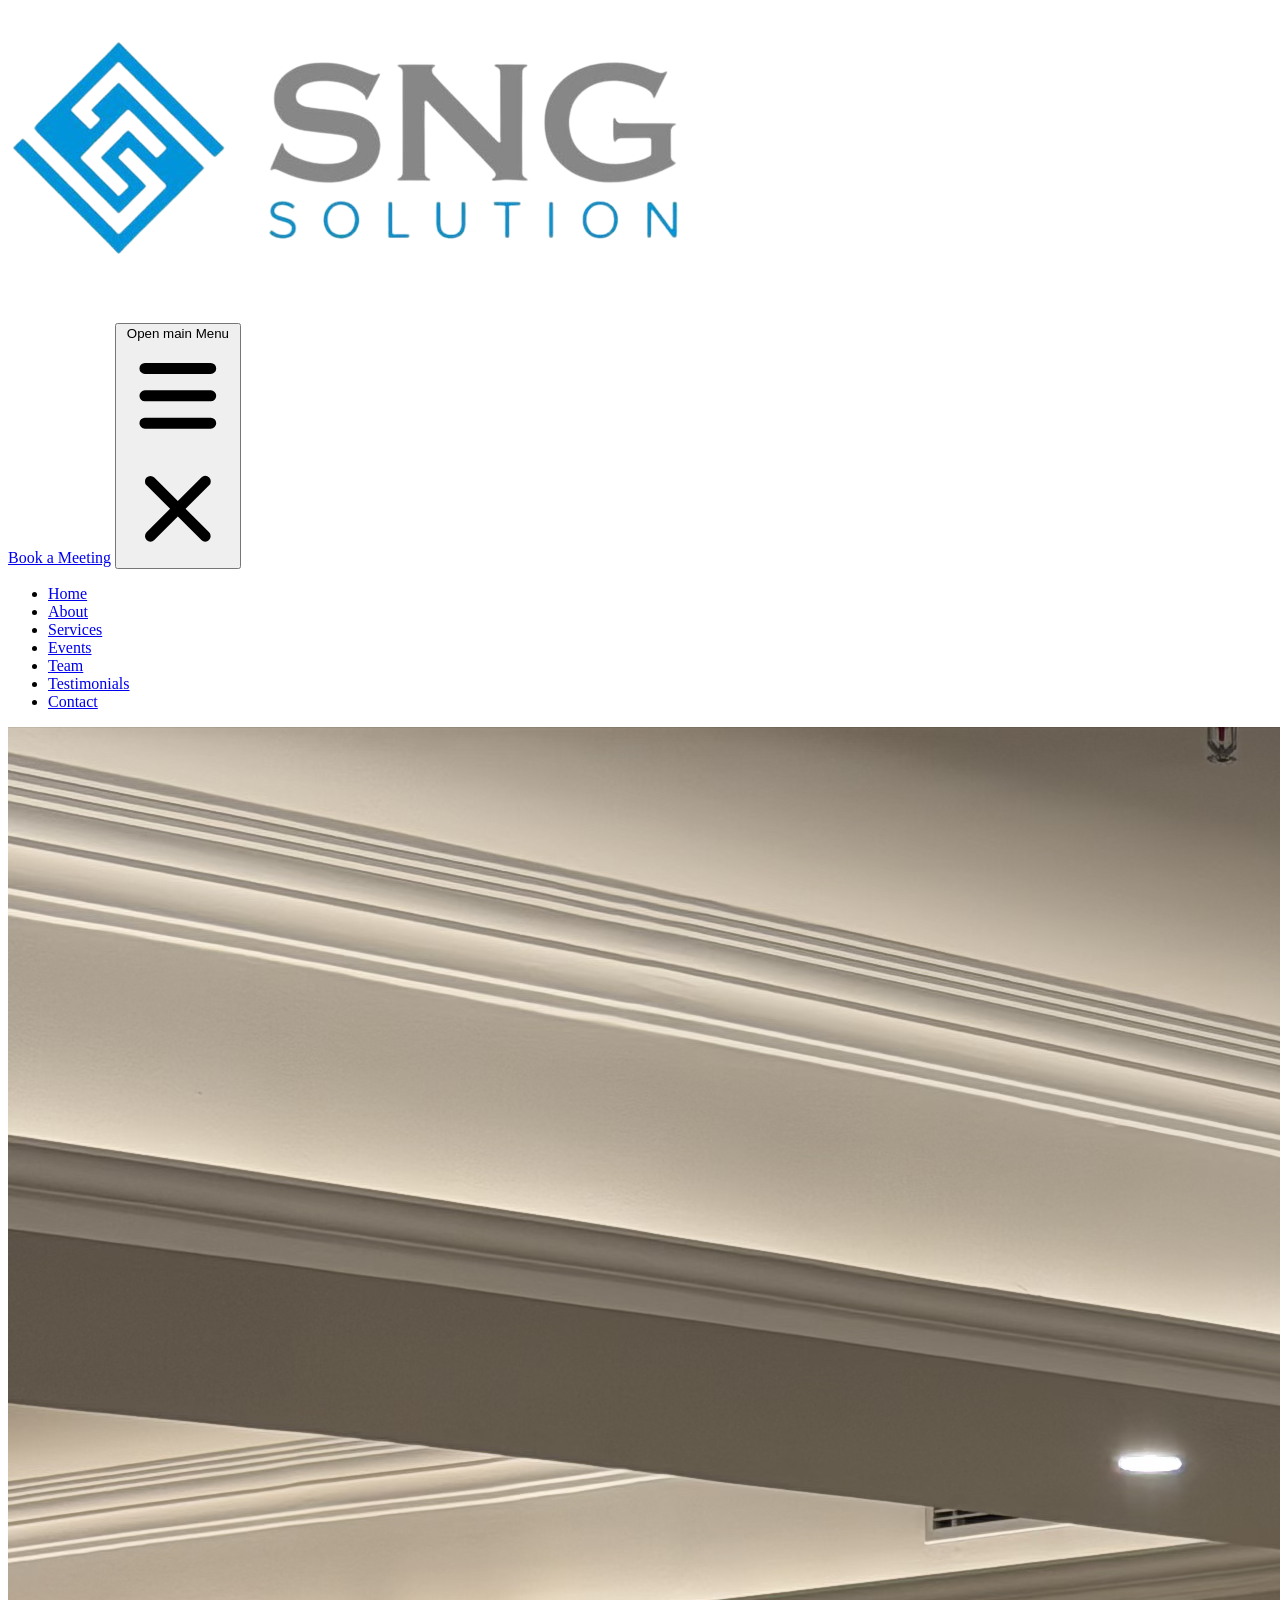
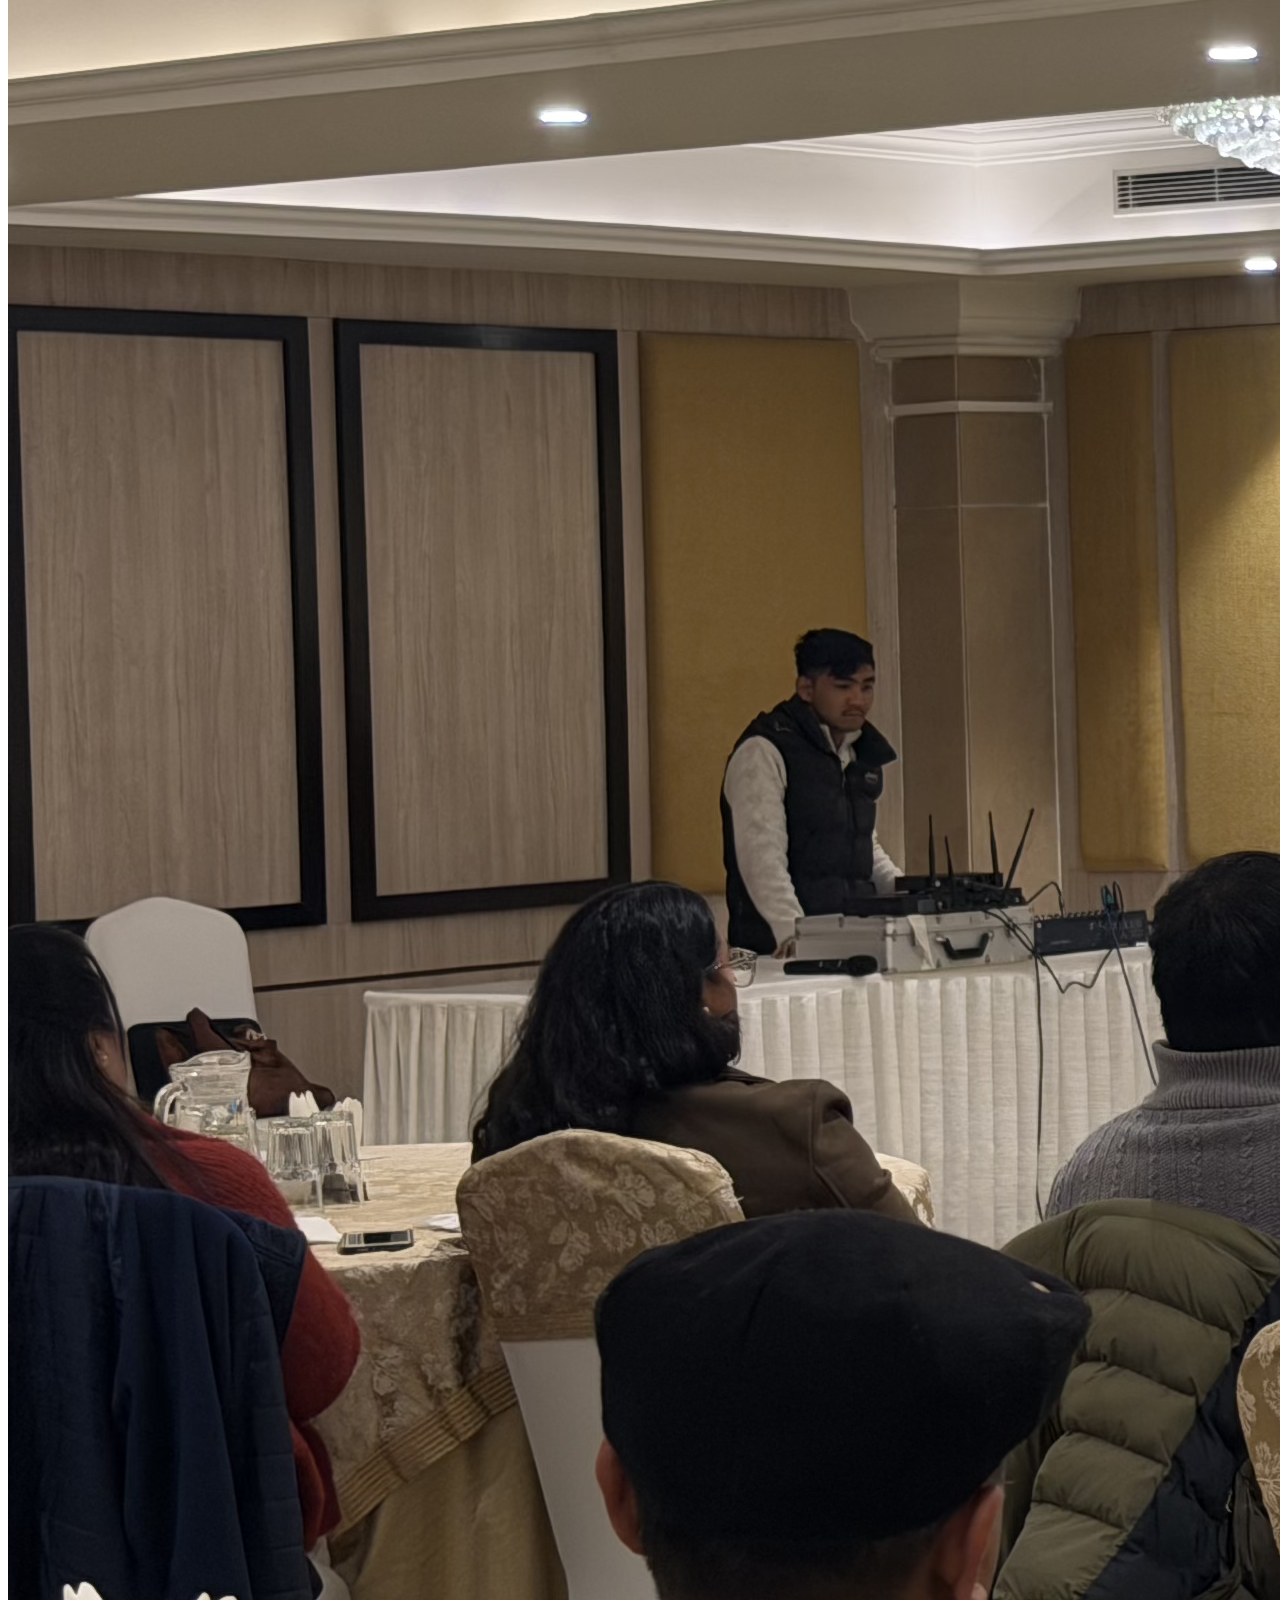
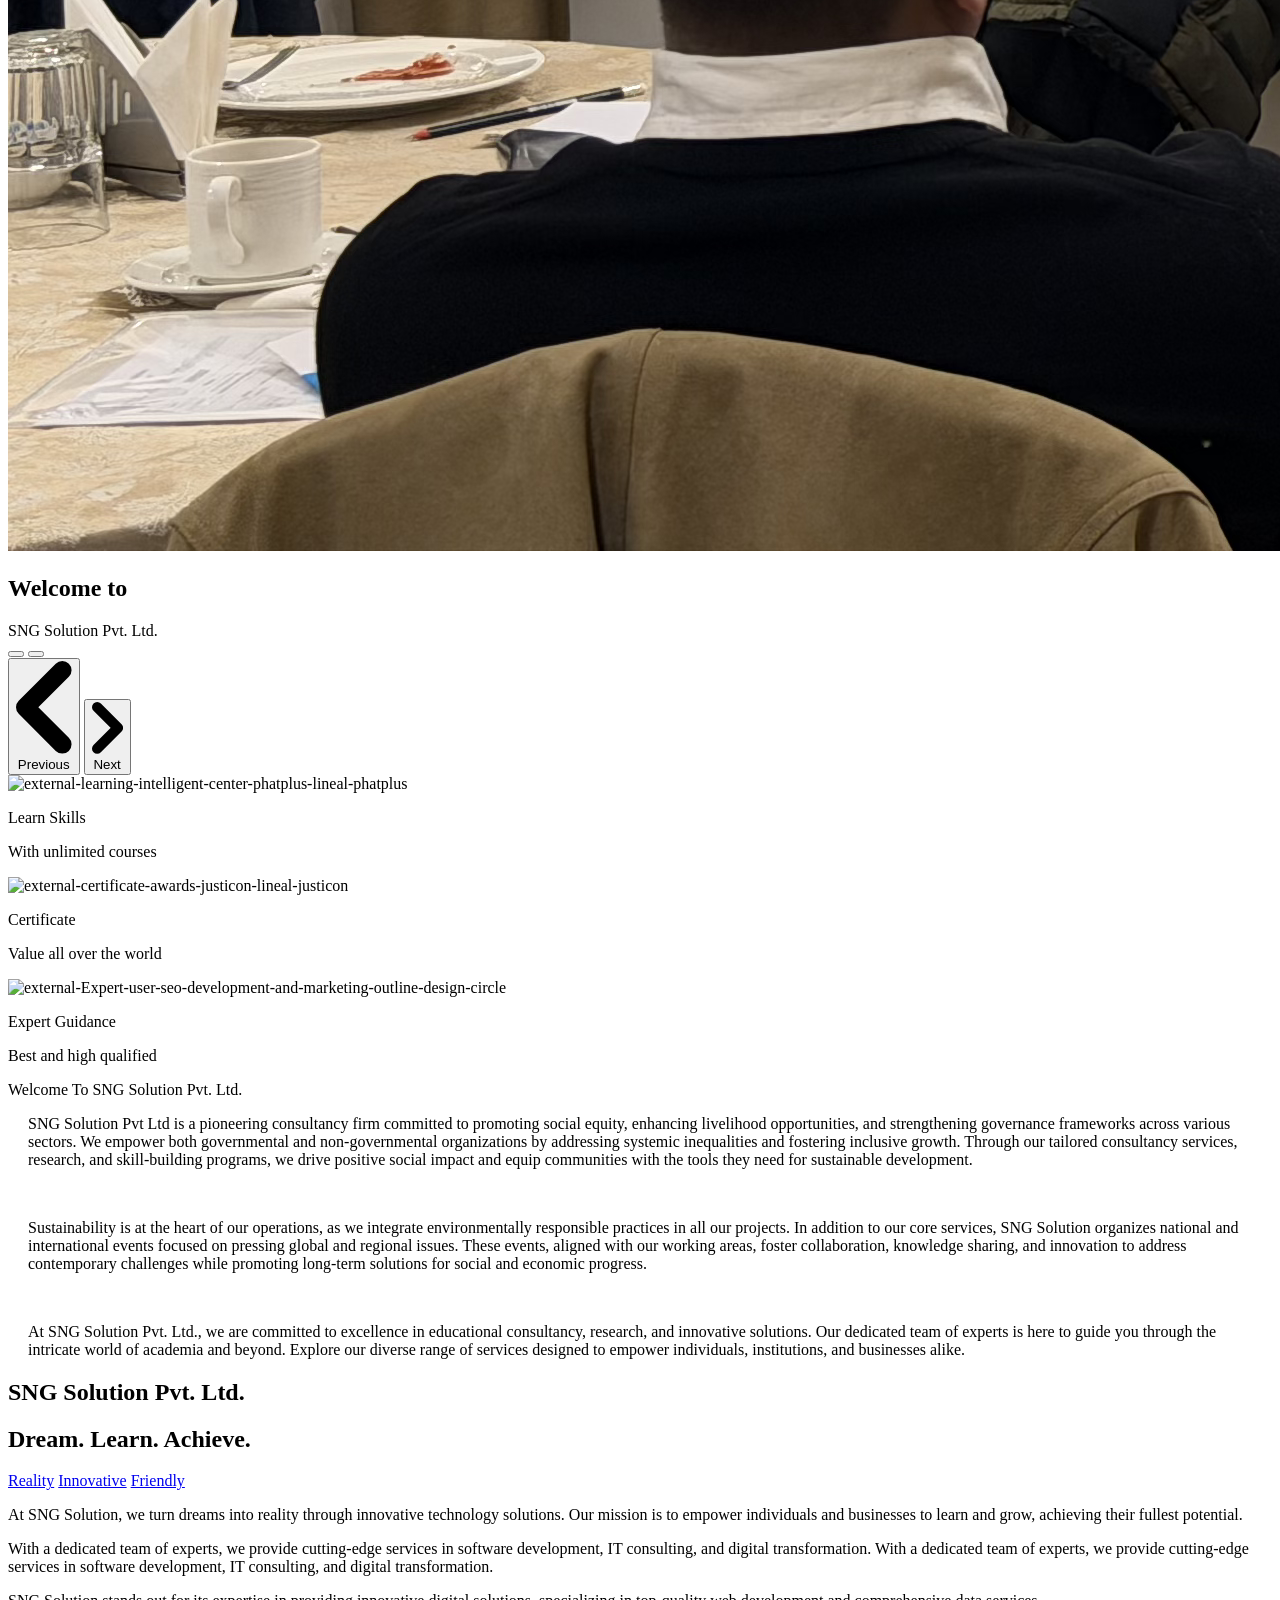
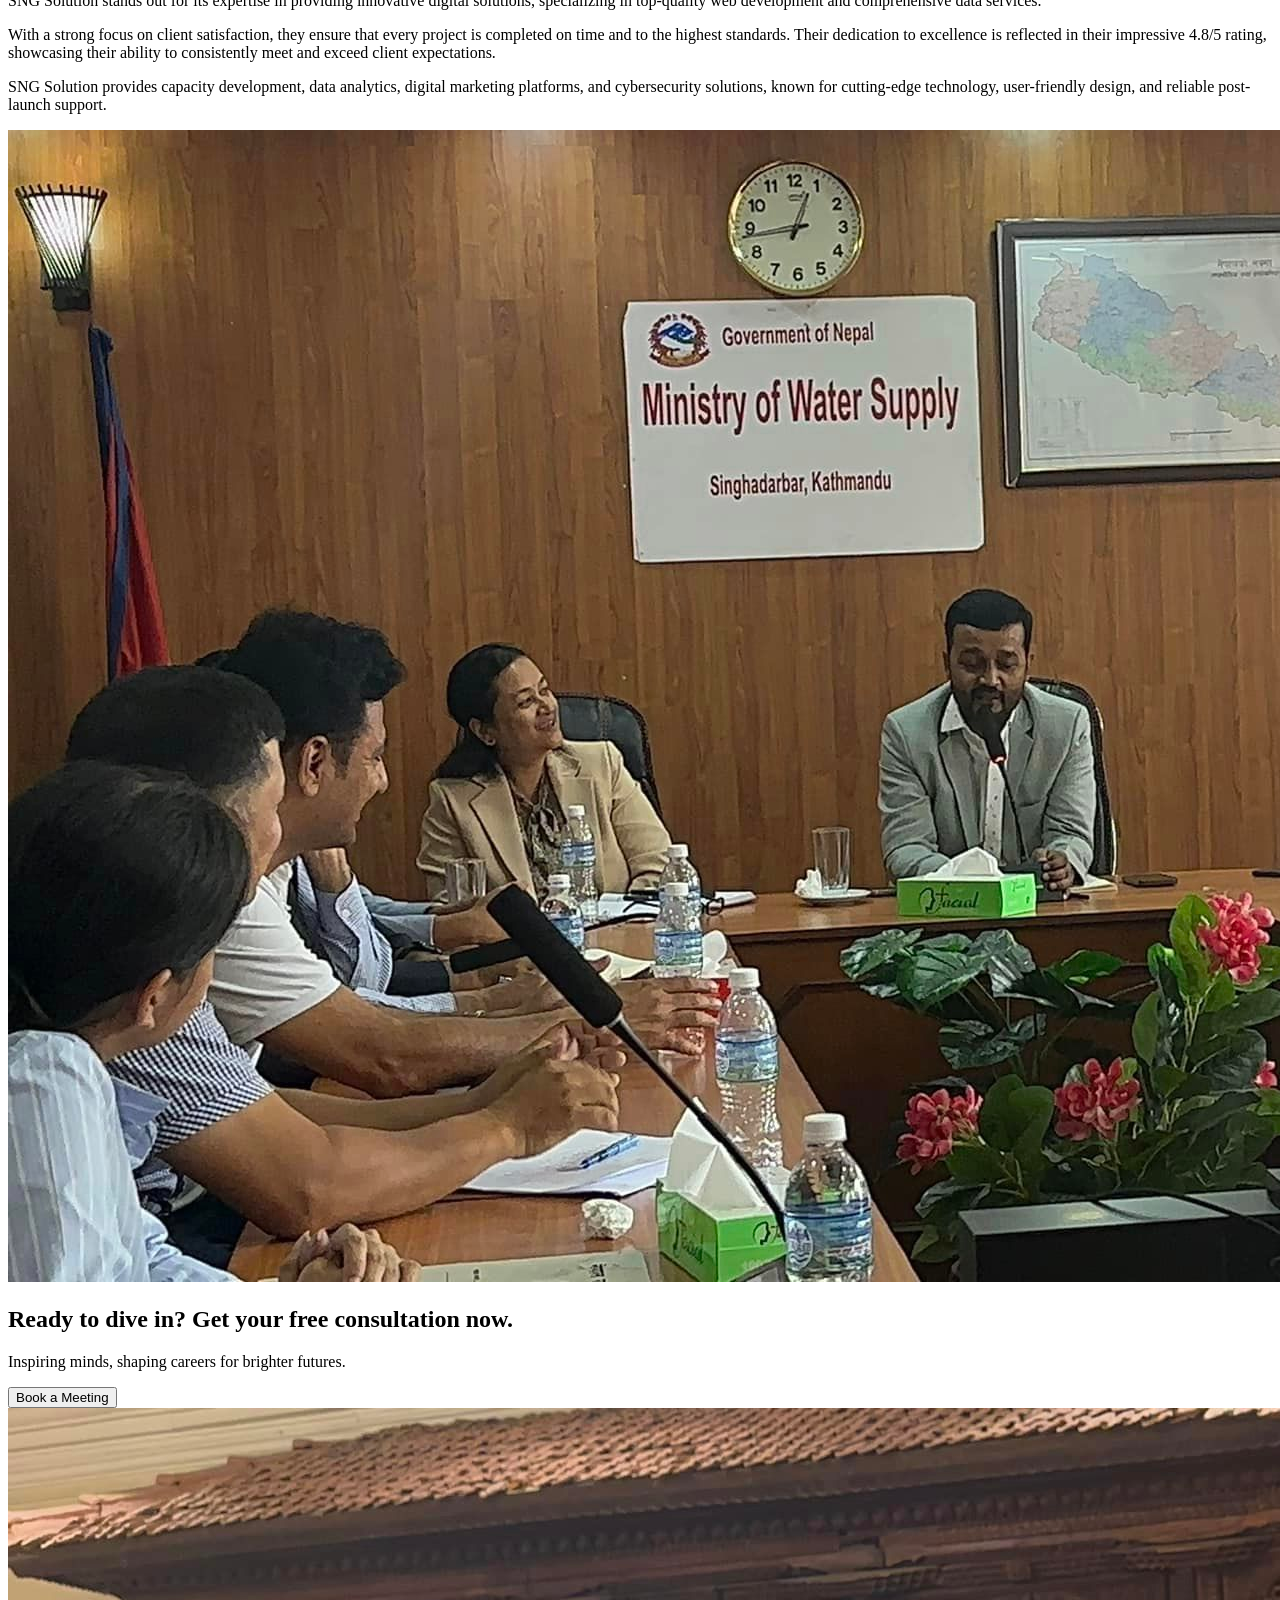
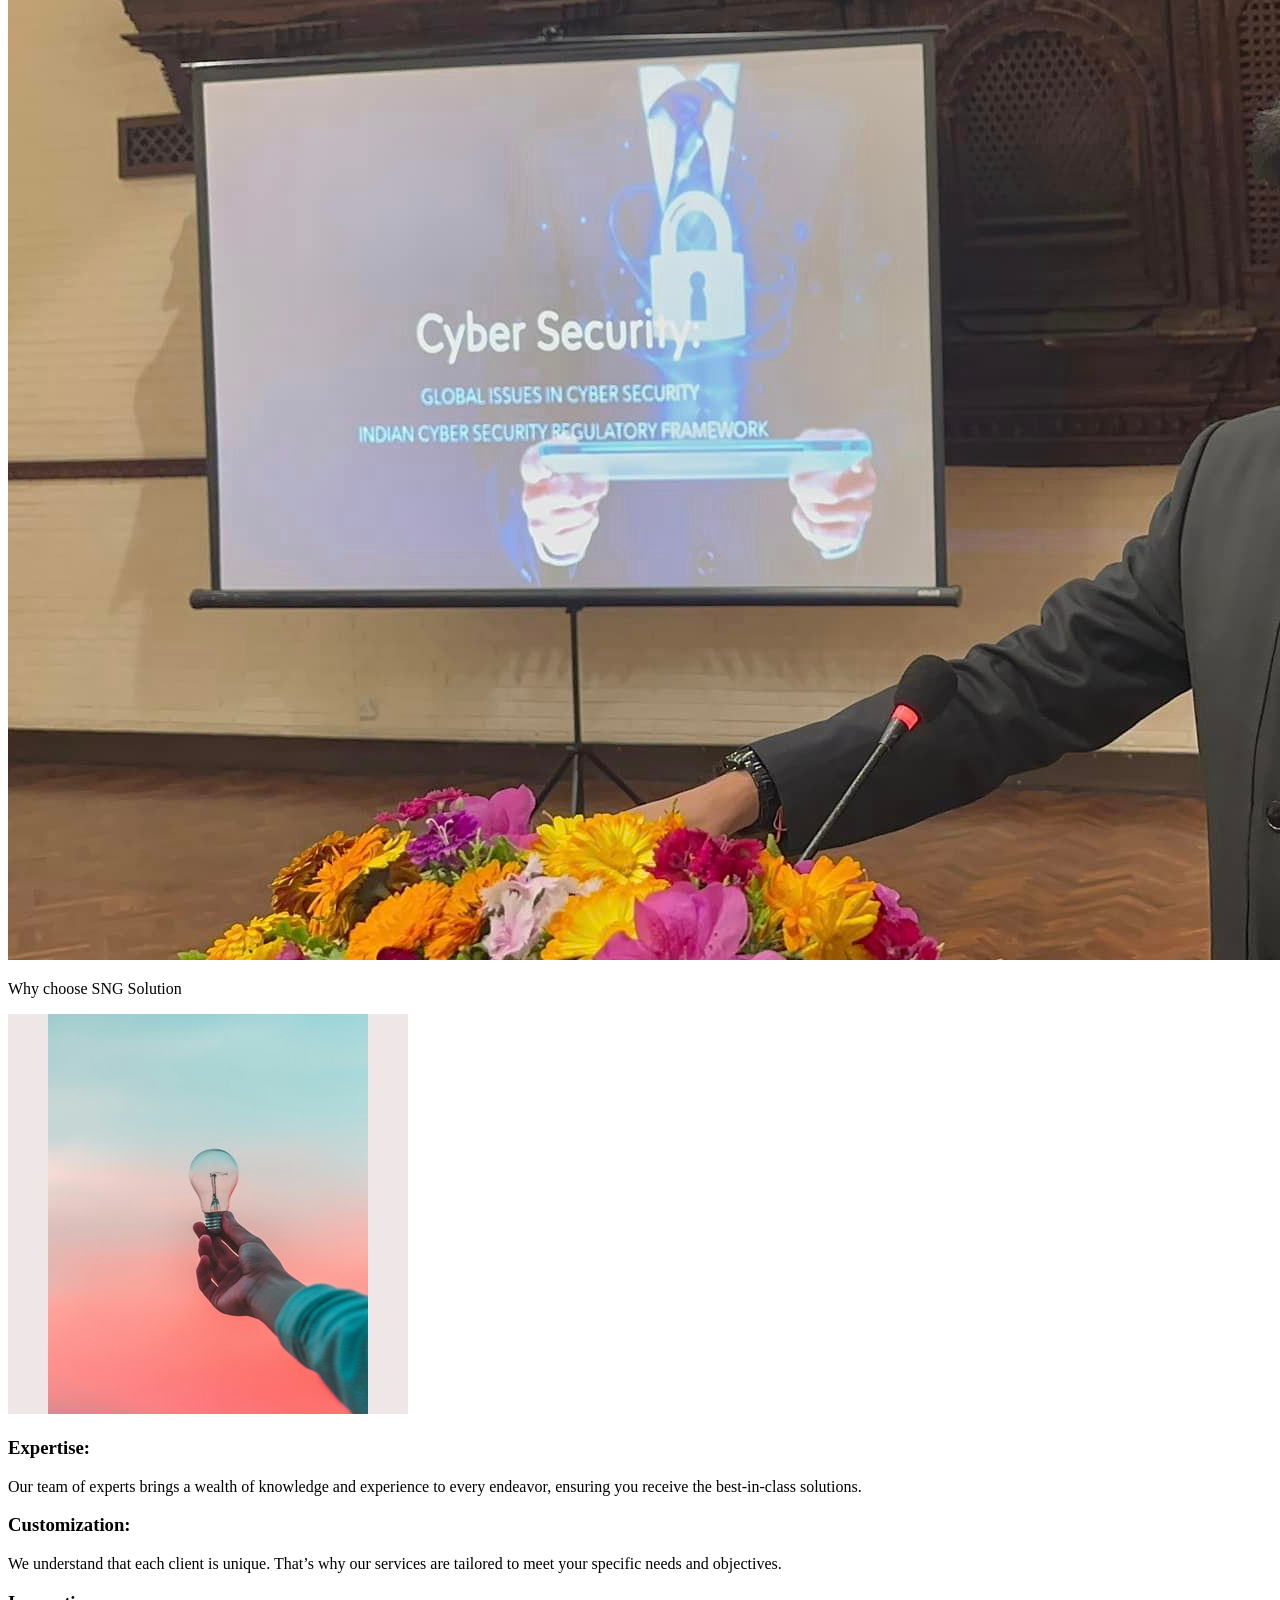
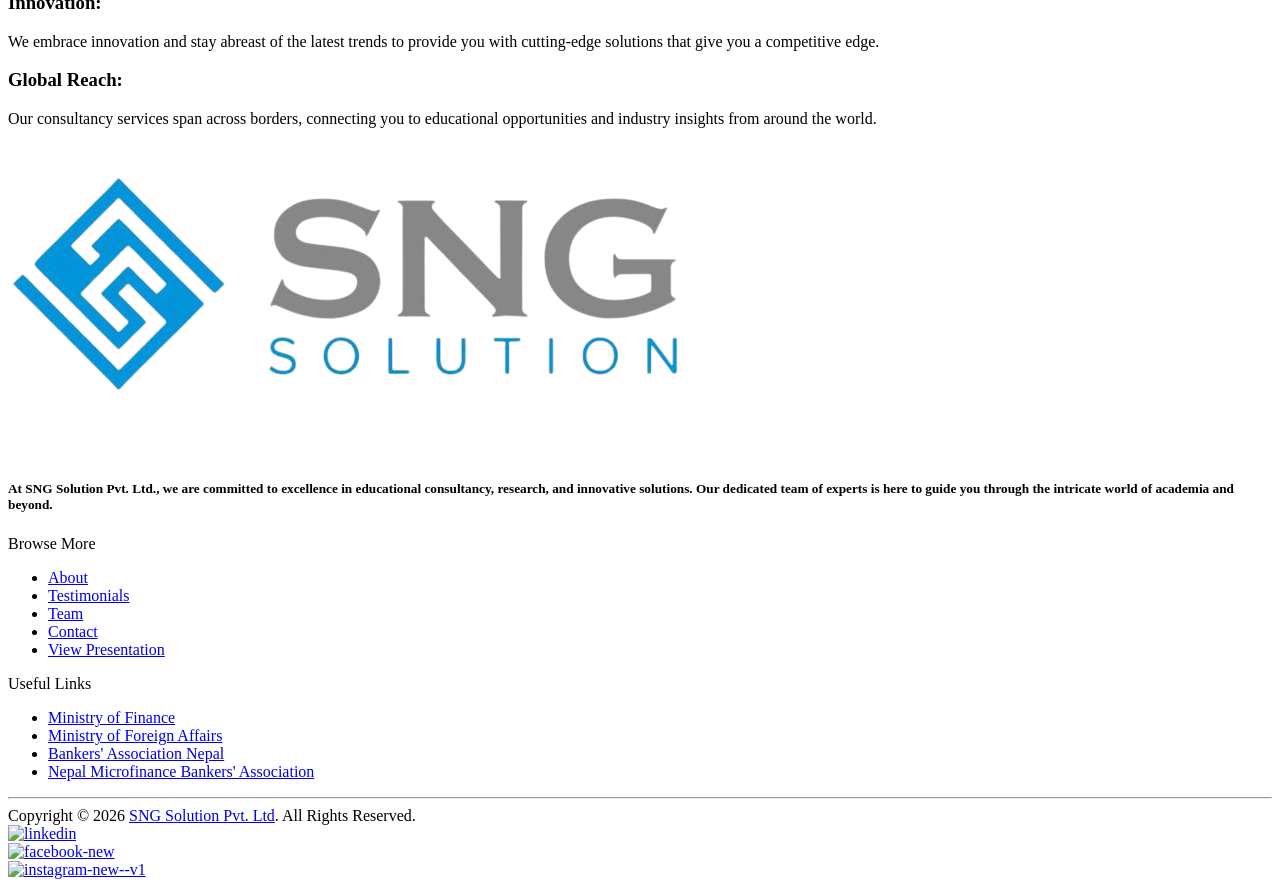
==== commit 969097af: "kept only one slider photo update team member" ====
--- a/index.htm
+++ b/index.htm
@@ -31,7 +31,10 @@
   <link rel="apple-touch-icon" sizes="180x180" href="images/favicon/sng-logo.png">
   <link rel="icon" type="image/png" sizes="192x192" href="images/favicon/sng-logo.png">
   <link rel="icon" type="image/png" sizes="32x32" href="images/favicon/sng-logo.png">
-  <link rel="icon" type="image/png" sizes="96x96" href="images/favicon/sng-logo.png">
+  <link rel="icon" type="image/png" sizes="96x96
+  
+  
+  " href="images/favicon/sng-logo.png">
   <link rel="icon" type="image/png" sizes="16x16" href="images/favicon/sng-logo.png">
   <link rel="manifest" href="/manifest.json">
   <meta name="msapplication-TileColor" content="#ffffff">
@@ -142,7 +145,7 @@
         </div>
 
         <!-- Item 2 -->
-        <div class="hidden duration-700 ease-in-out" data-carousel-item>
+        <!-- <div class="hidden duration-700 ease-in-out" data-carousel-item>
           <img src="images/home/slider/hero.jpg"
             class="absolute block w-full -translate-x-1/2 -translate-y-1/2 top-1/2 left-1/2 object-cover h-full"
             alt="Slider Image 1">
@@ -150,7 +153,7 @@
             <h1 class="text-[30px] md:text-[50px] font-bold text-white">Excellence in</h1>
             <div class="text-[14px] md:text-[22px] text-white">Consultancy & Research</div>
           </div>
-        </div>
+        </div> -->
       </div>
       <!-- Slider indicators -->
       <div class="absolute z-30 flex -translate-x-1/2 bottom-5 left-1/2 space-x-3 rtl:space-x-reverse">
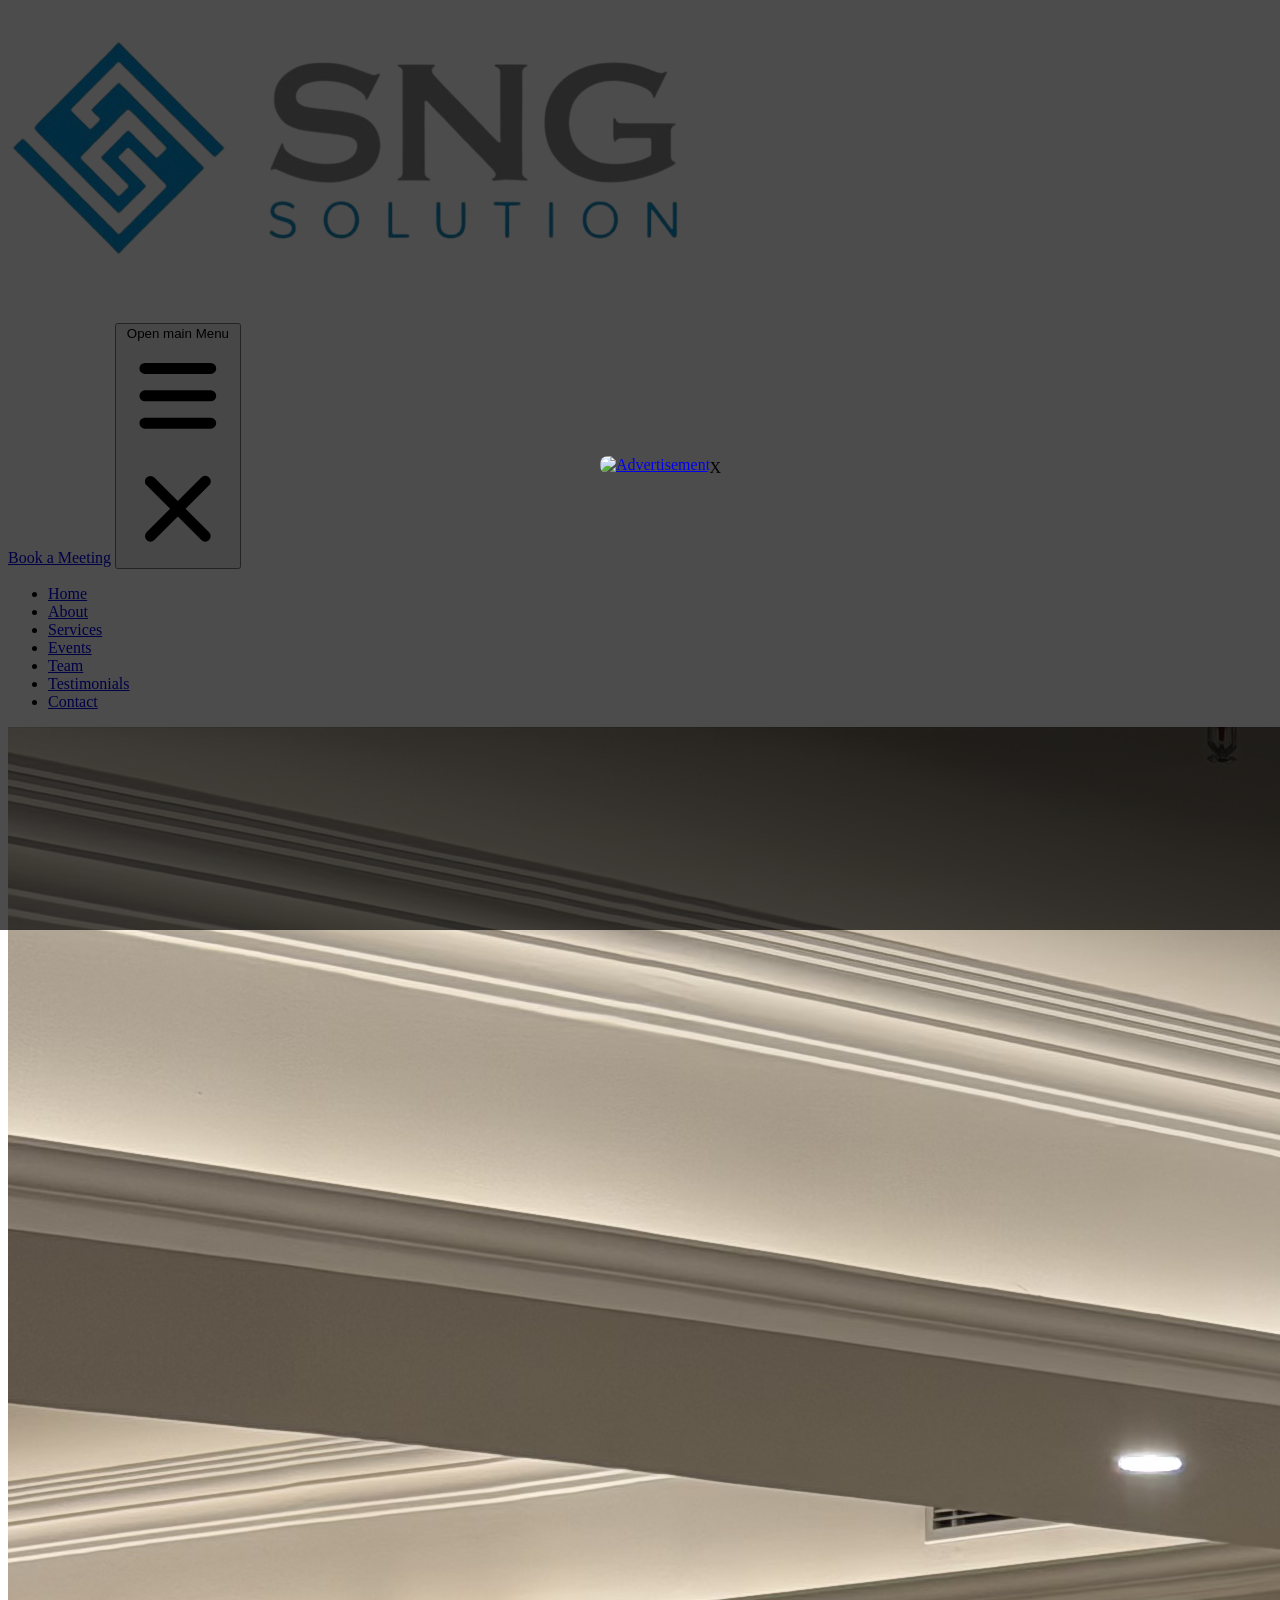
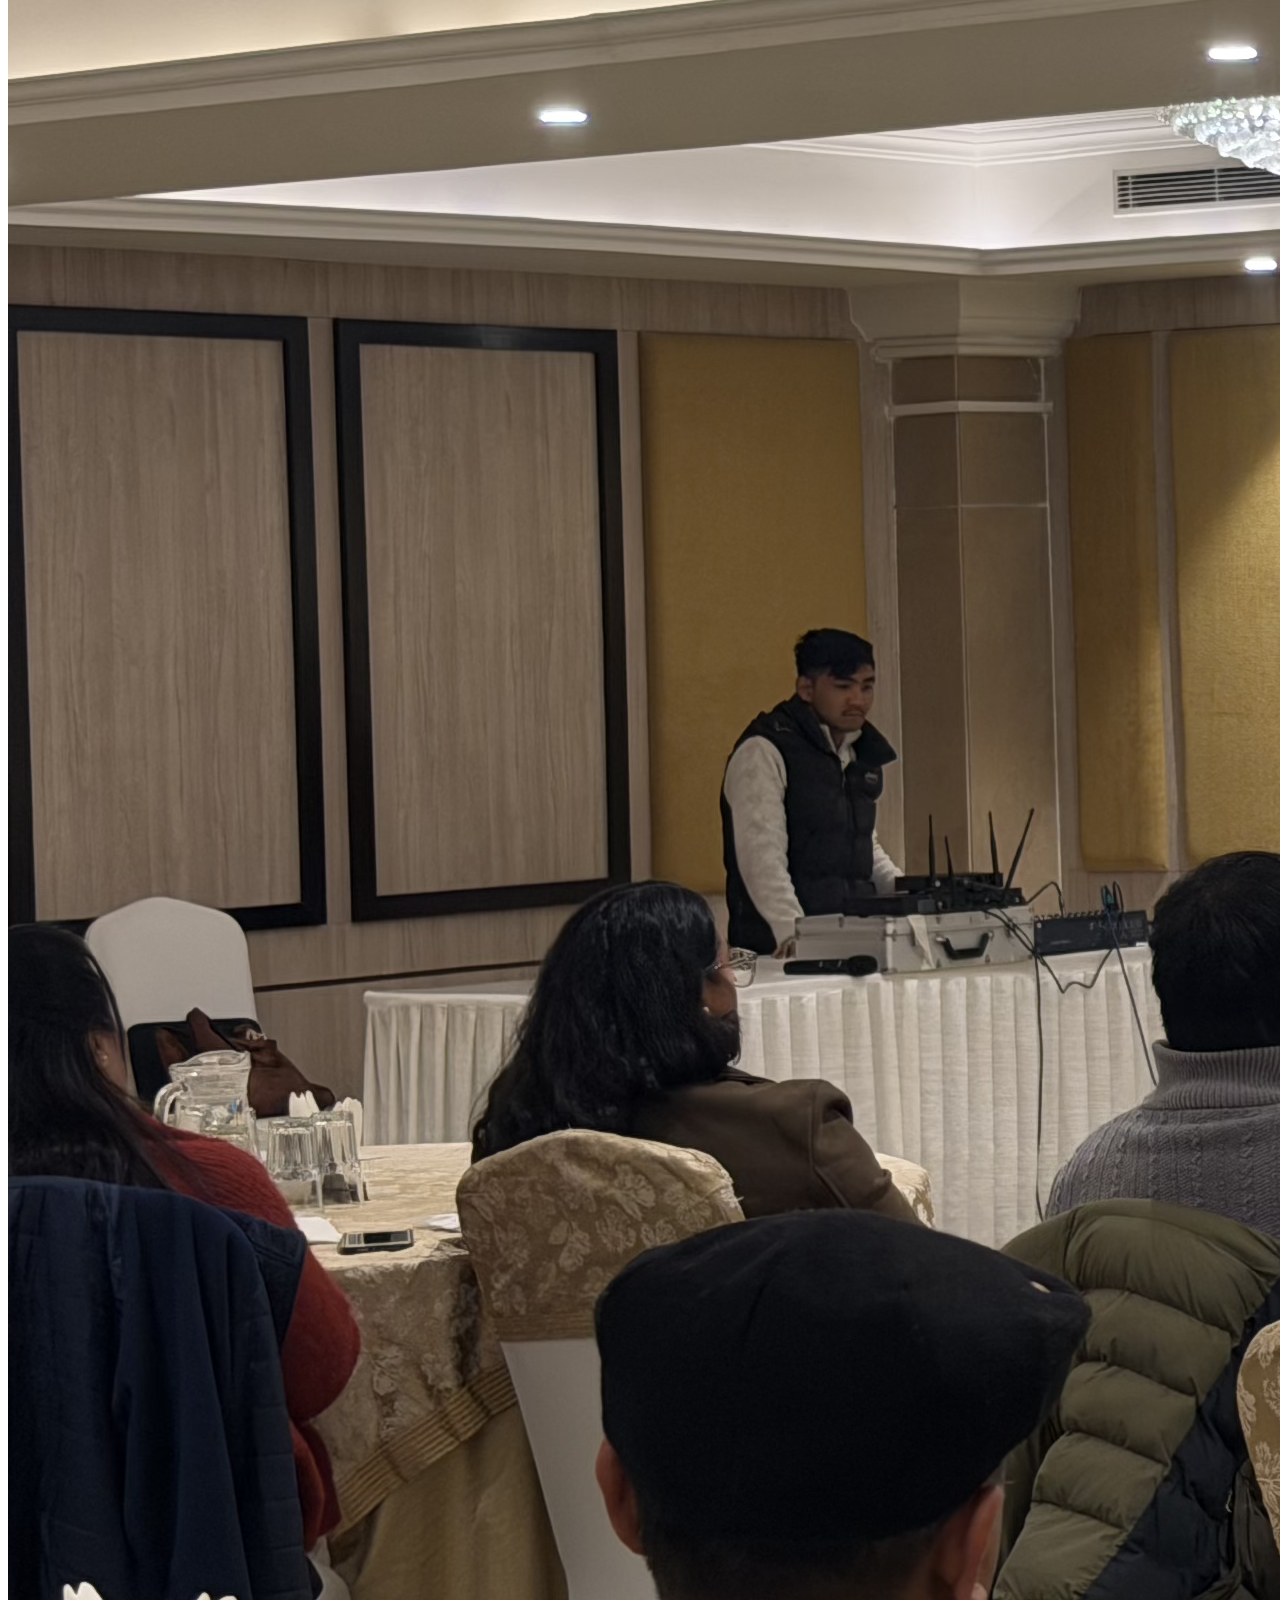
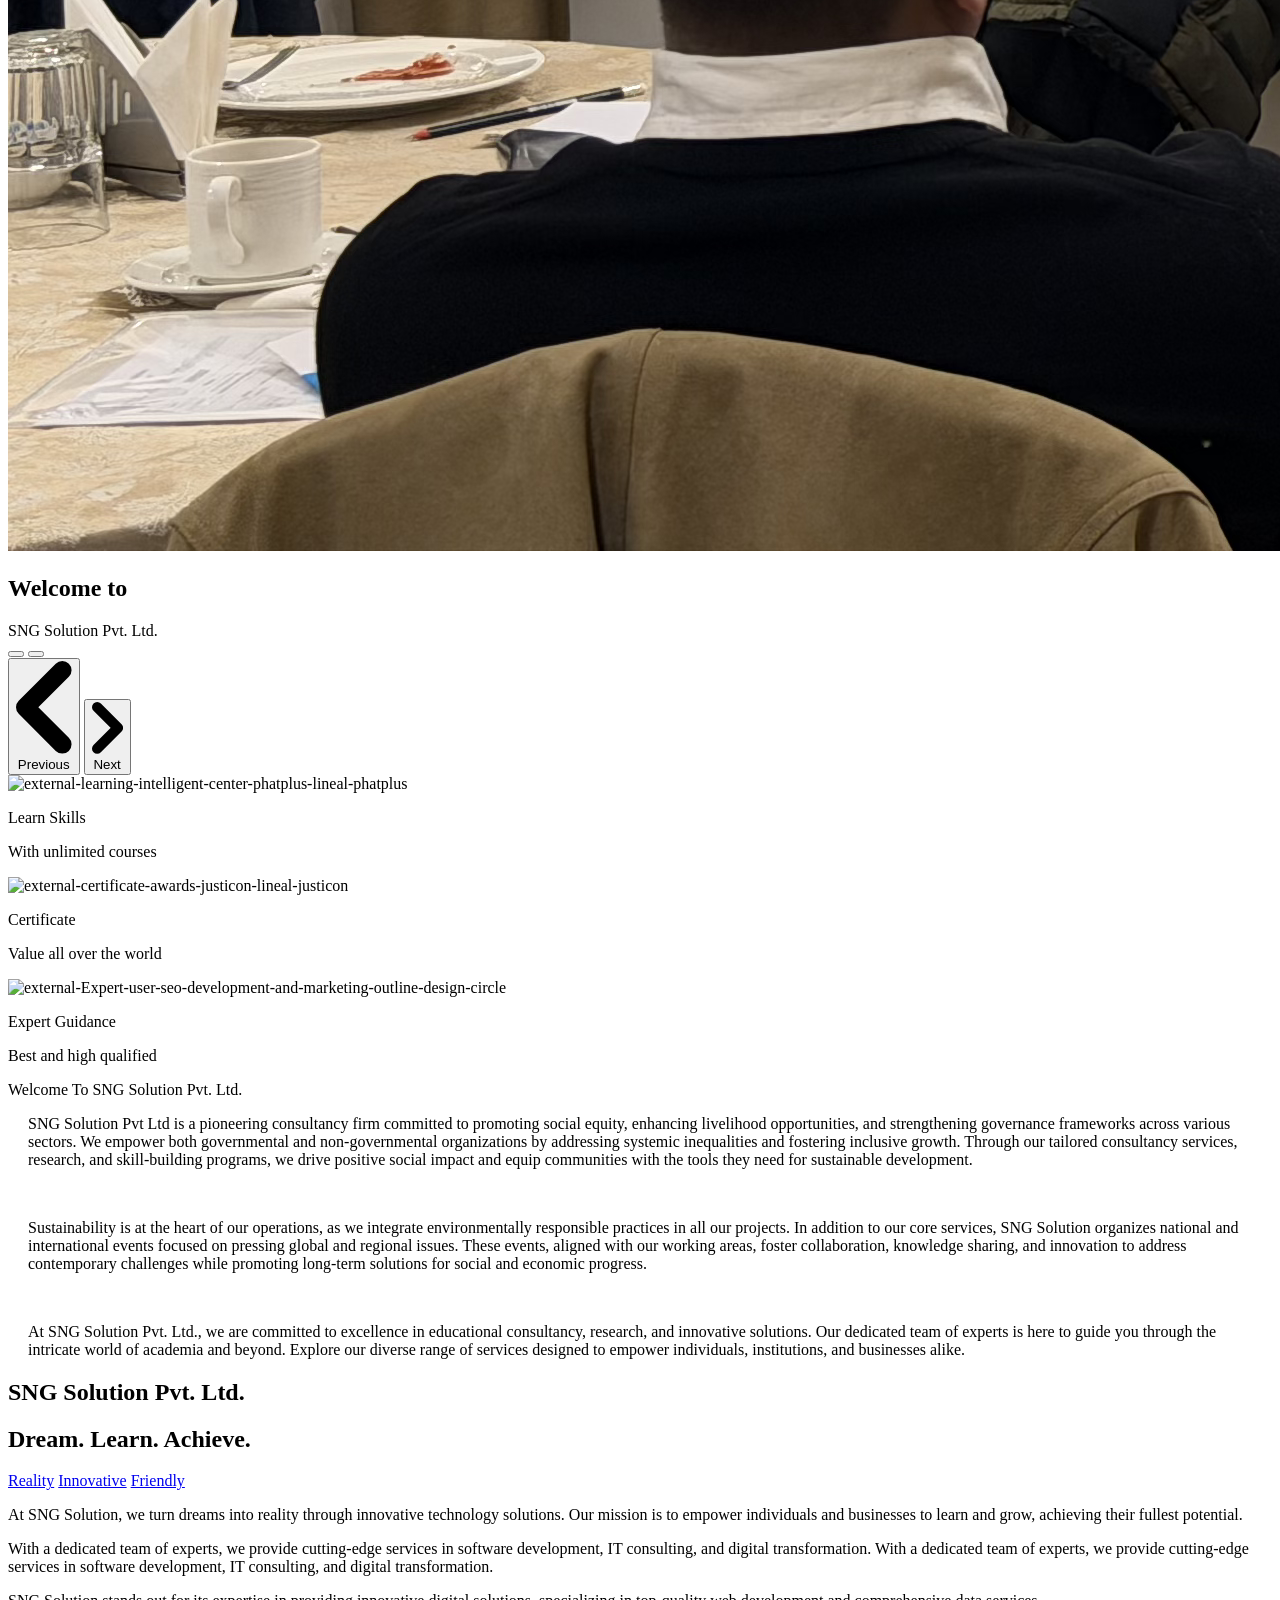
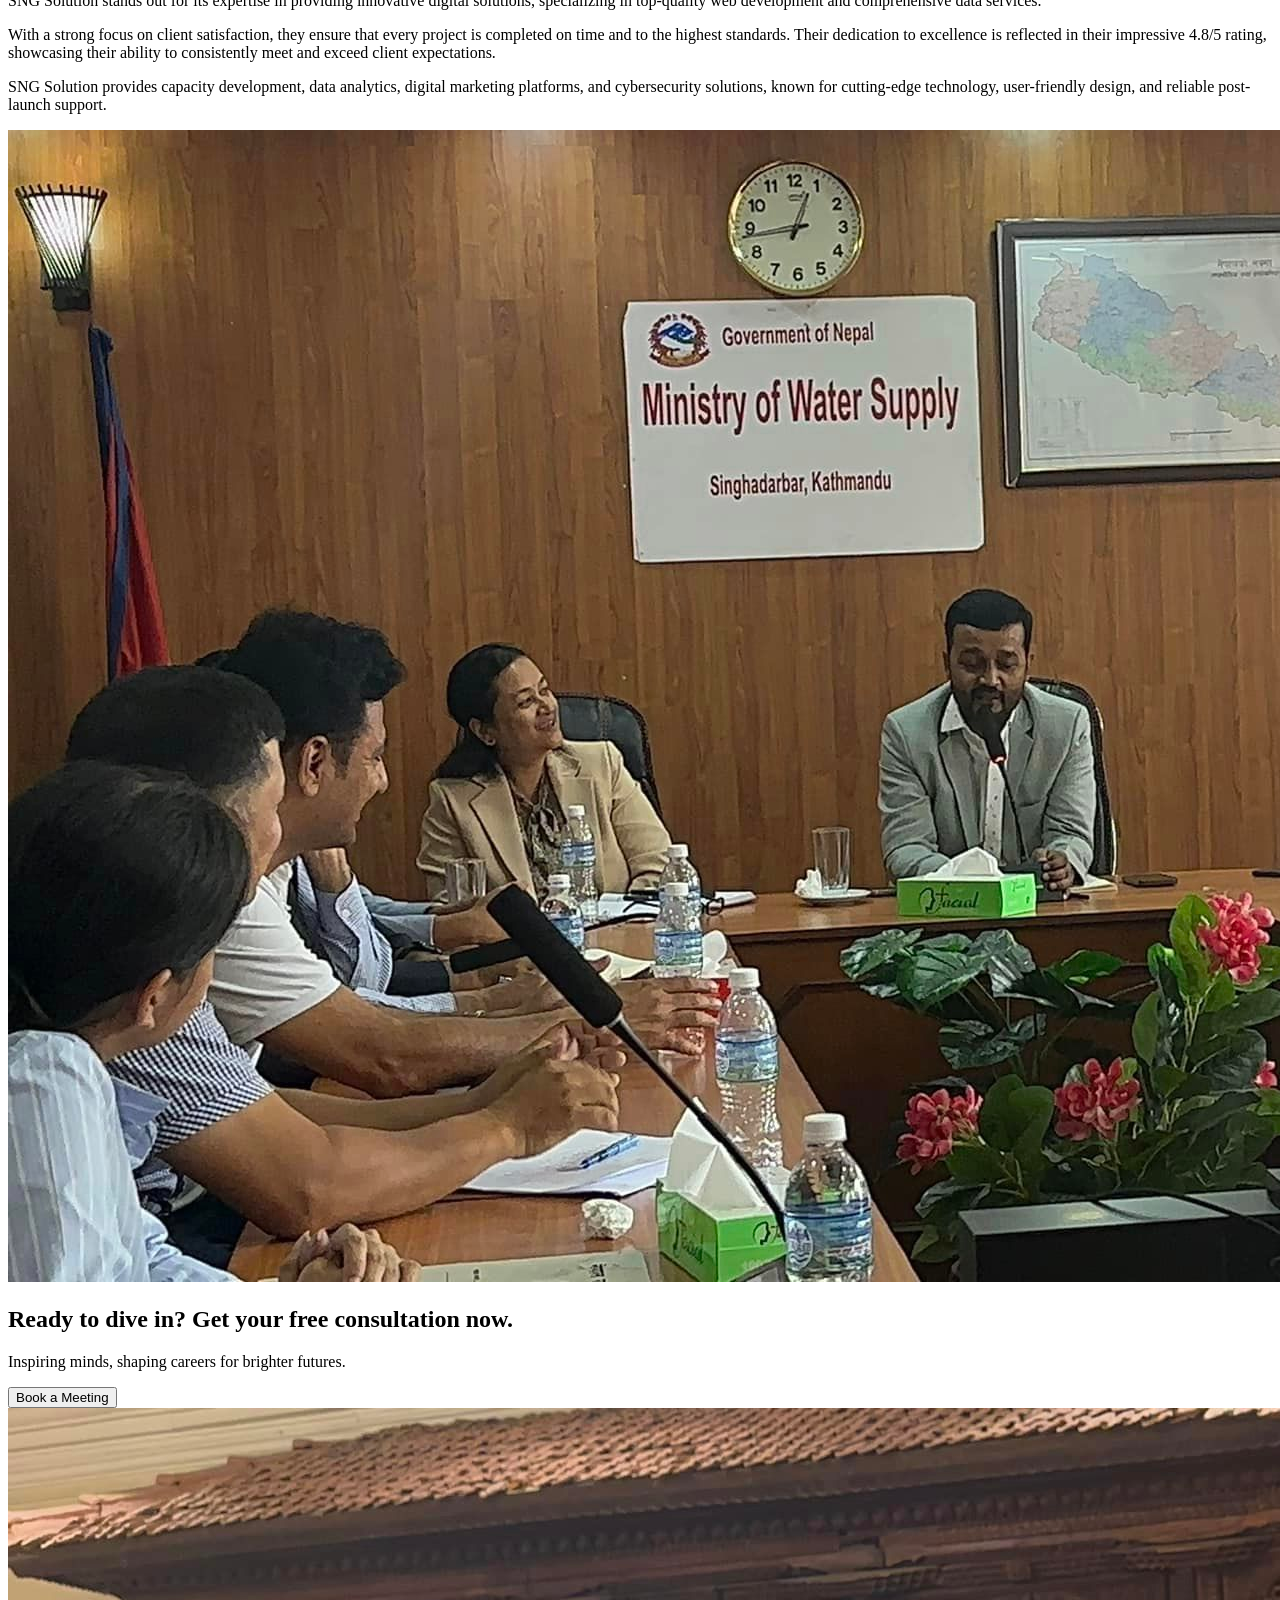
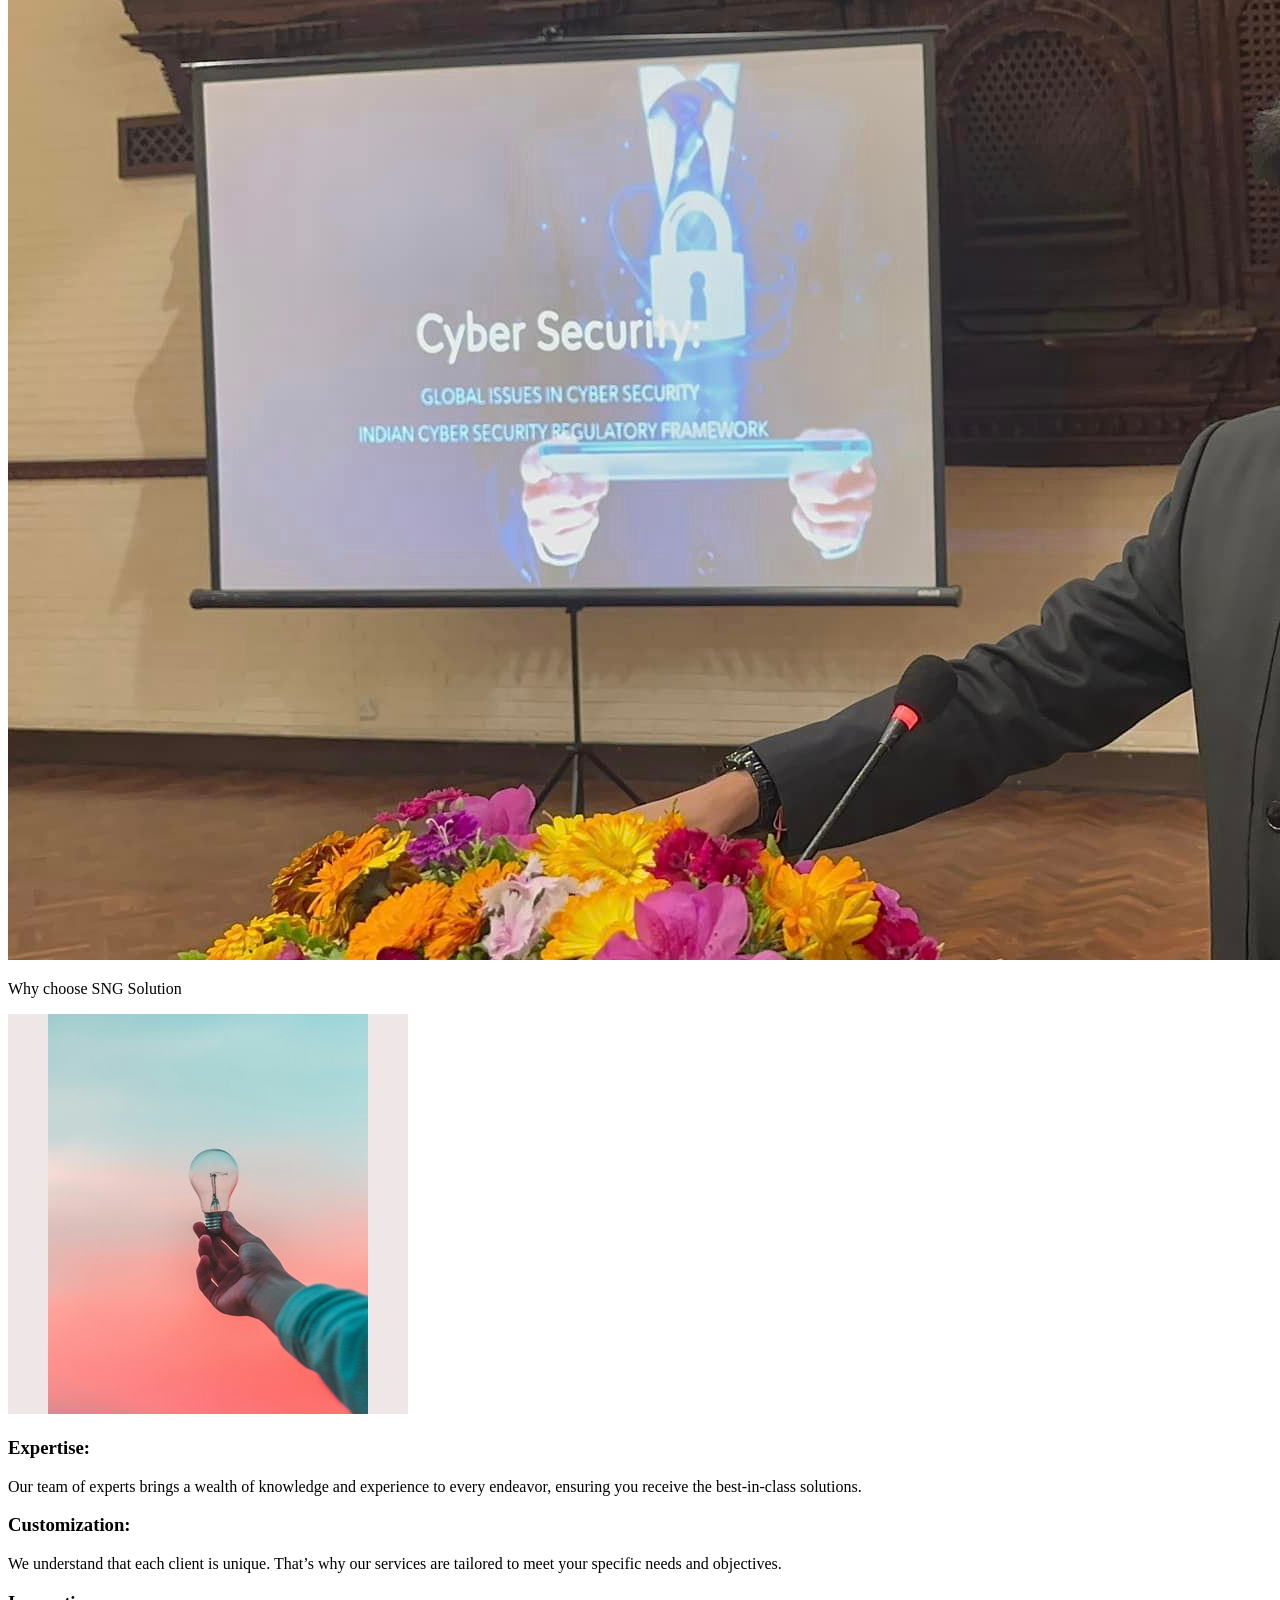
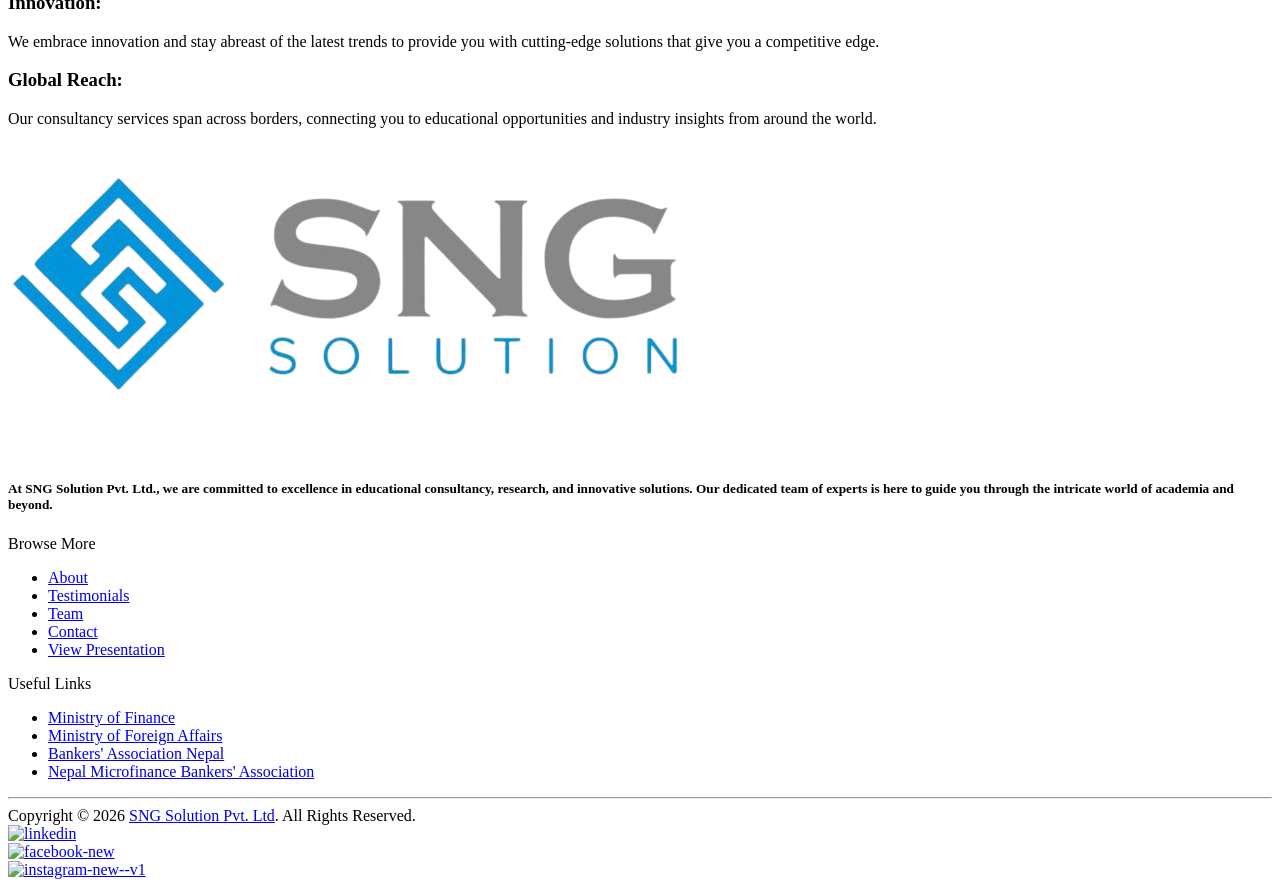
==== commit 898f5396: "feat: activate roadblock popup with saroj.png image on homepage" ====
--- a/index.htm
+++ b/index.htm
@@ -48,8 +48,8 @@
   <link rel="stylesheet" href="assets/css/style.css">
 
   <!-- Roadblock CSS  -->
-  <!-- <link rel="stylesheet" href="images/roadblock/roadblock.css">
-    <script src="images/roadblock/roadblock.js"></script> -->
+  <link rel="stylesheet" href="images/roadblock/roadblock.css">
+  <script src="images/roadblock/roadblock.js"></script>
   <!-- Roadblock CSS  -->
 
 </head>
@@ -58,19 +58,20 @@
 
   <!-- roadblock starts here -->
 
-  <!-- <div id="roadblock-wrap" class=" d-flex align-items-center justify-content-center roadblock " style="background-color: rgba(209, 213, 219, 1);">
-    <div >
-        
-         
-        <div class=" shadow p-4 bg-white " style="border-radius: 2%; position: relative;">
-            <p class="bg-red-500 hover:bg-red-700 text-white font-bold py-2 px-4 rounded-full roadblock_skip " onclick="skipAd(event)">X</p>
-            <a href="https://d.sriyog.com/sngsolution" target="_blank" id="advertisementLink">
-                <img src="images/roadblock/default.jpg" class="img-fluid rounded" style="border-radius: 3%; object-fit: contain!important; height: 700px!important; width: 700px!important;" alt="Advertisement">
-            </a>
-        </div>
-       
-    </div>
-</div> -->
+  <div id="roadblock-wrap" class=" d-flex align-items-center justify-content-center roadblock "
+    style="background-color: rgba(0, 0, 0, 0.7);">
+    <div>
+      <div class=" shadow p-4 bg-white "
+        style="border-radius: 8px; position: relative; max-width: 75vw; max-height: 75vh;">
+        <p class="bg-red-500 hover:bg-red-700 text-white font-bold py-2 px-4 rounded-full roadblock_skip "
+          onclick="skipAd(event)">X</p>
+        <a href="https://d.sriyog.com/sngsolution" target="_blank" id="advertisementLink">
+          <img src="images/roadblock/saroj.png" class="img-fluid rounded"
+            style="border-radius: 8px; object-fit: contain; max-height: 70vh; max-width: 70vw;" alt="Advertisement">
+        </a>
+      </div>
+    </div>
+  </div>
 
   <!-- roadblock ends here-->
 
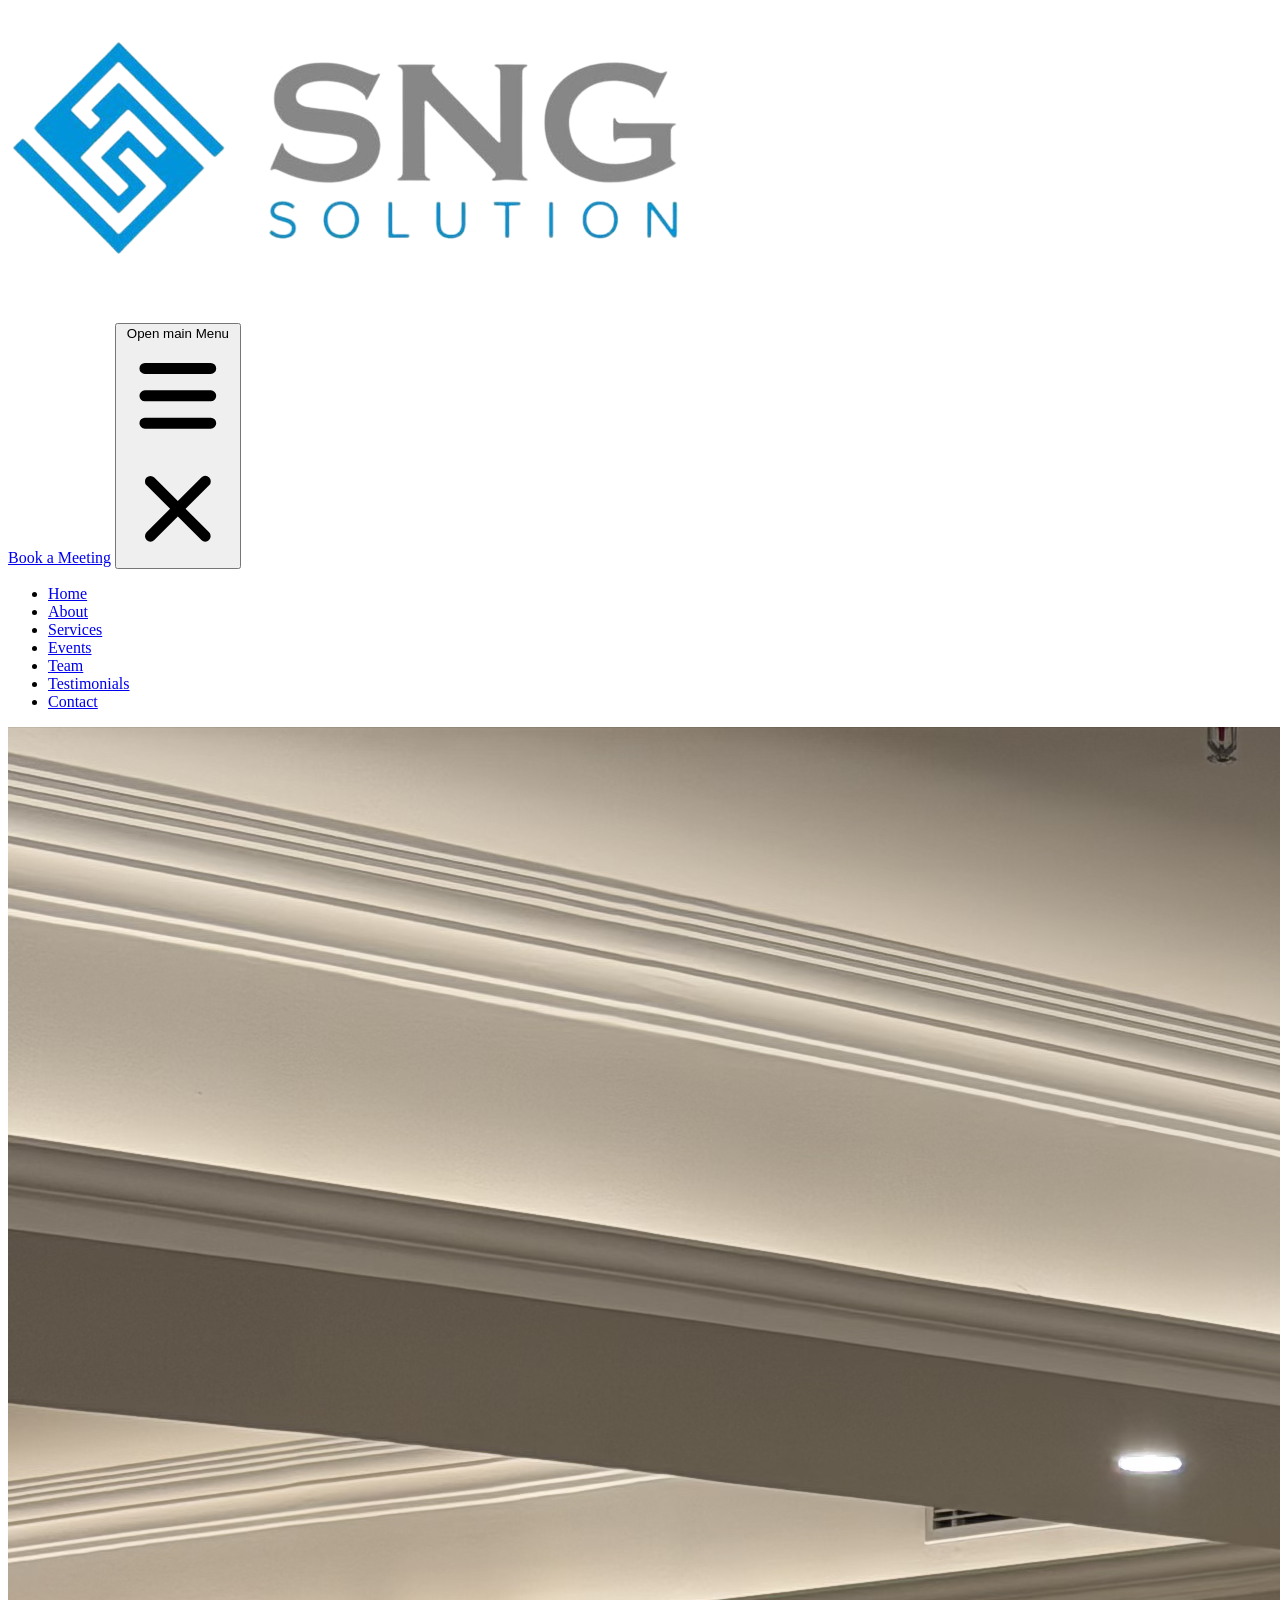
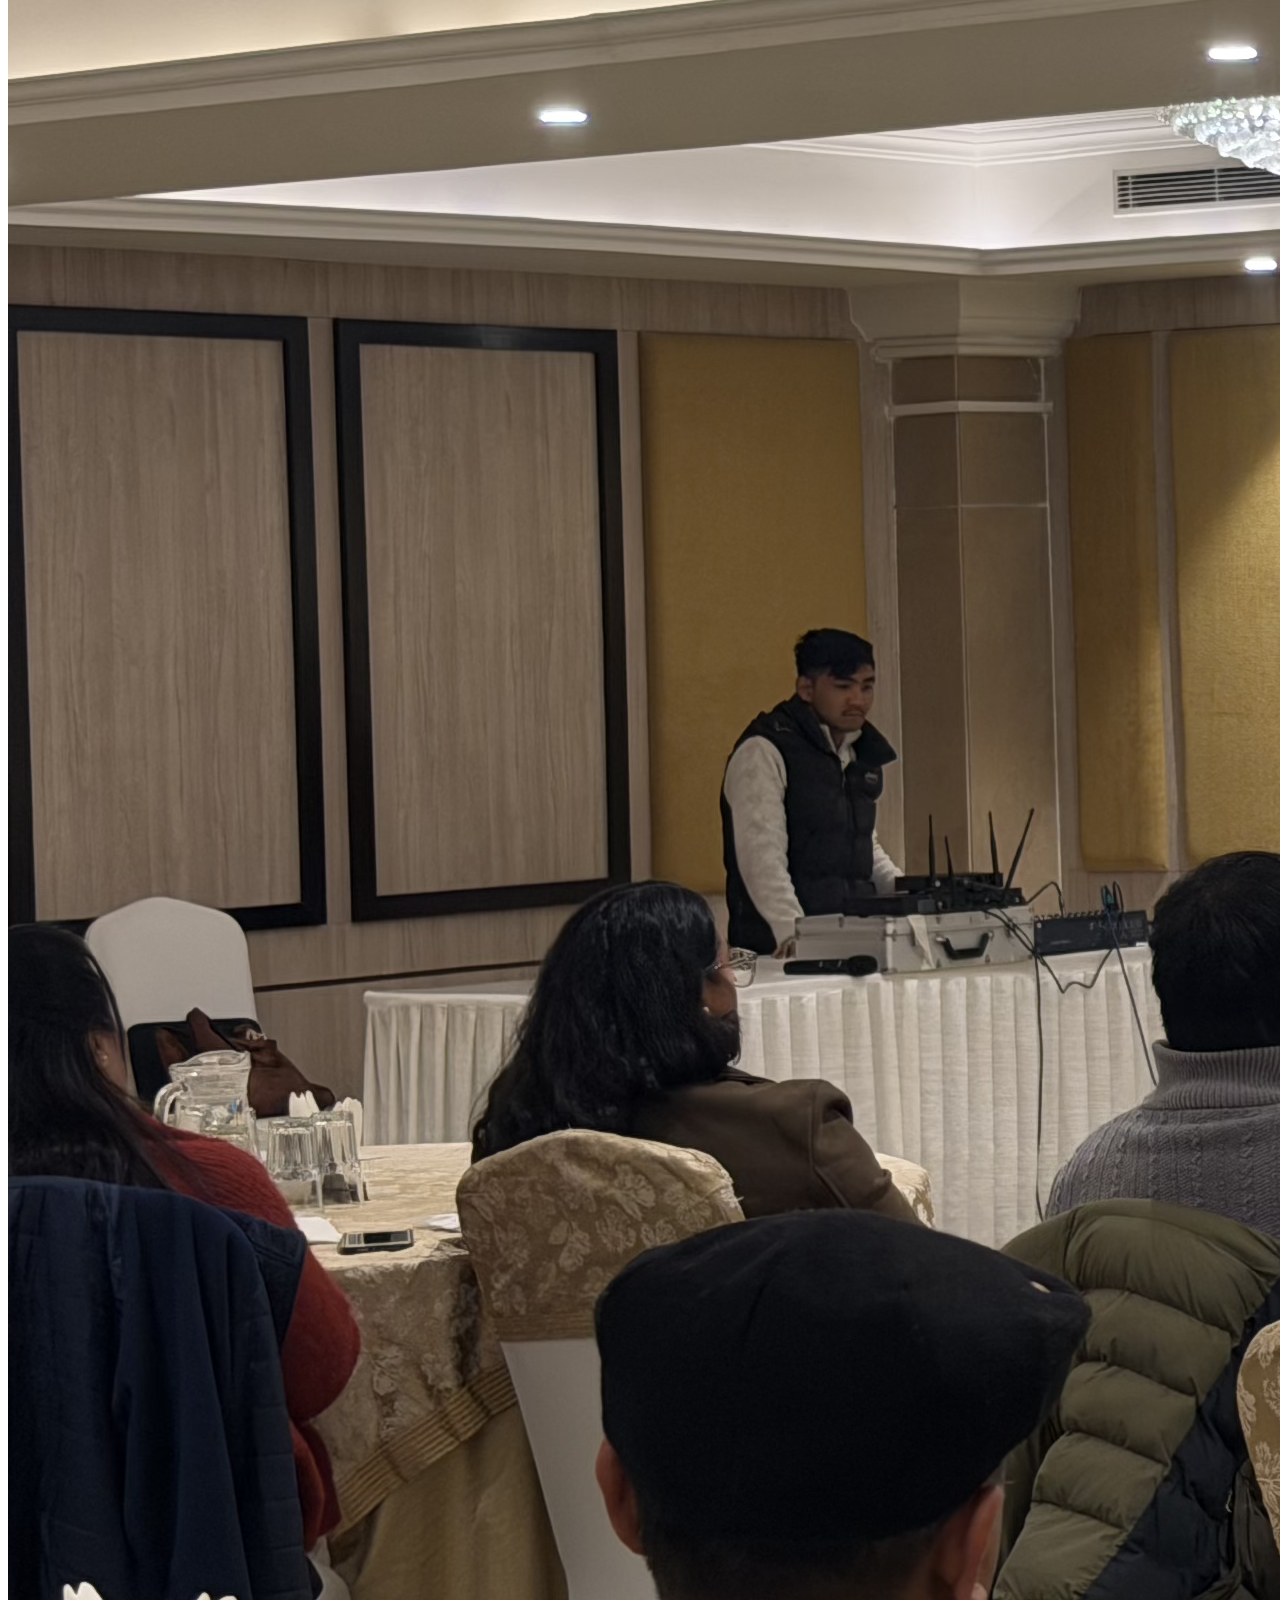
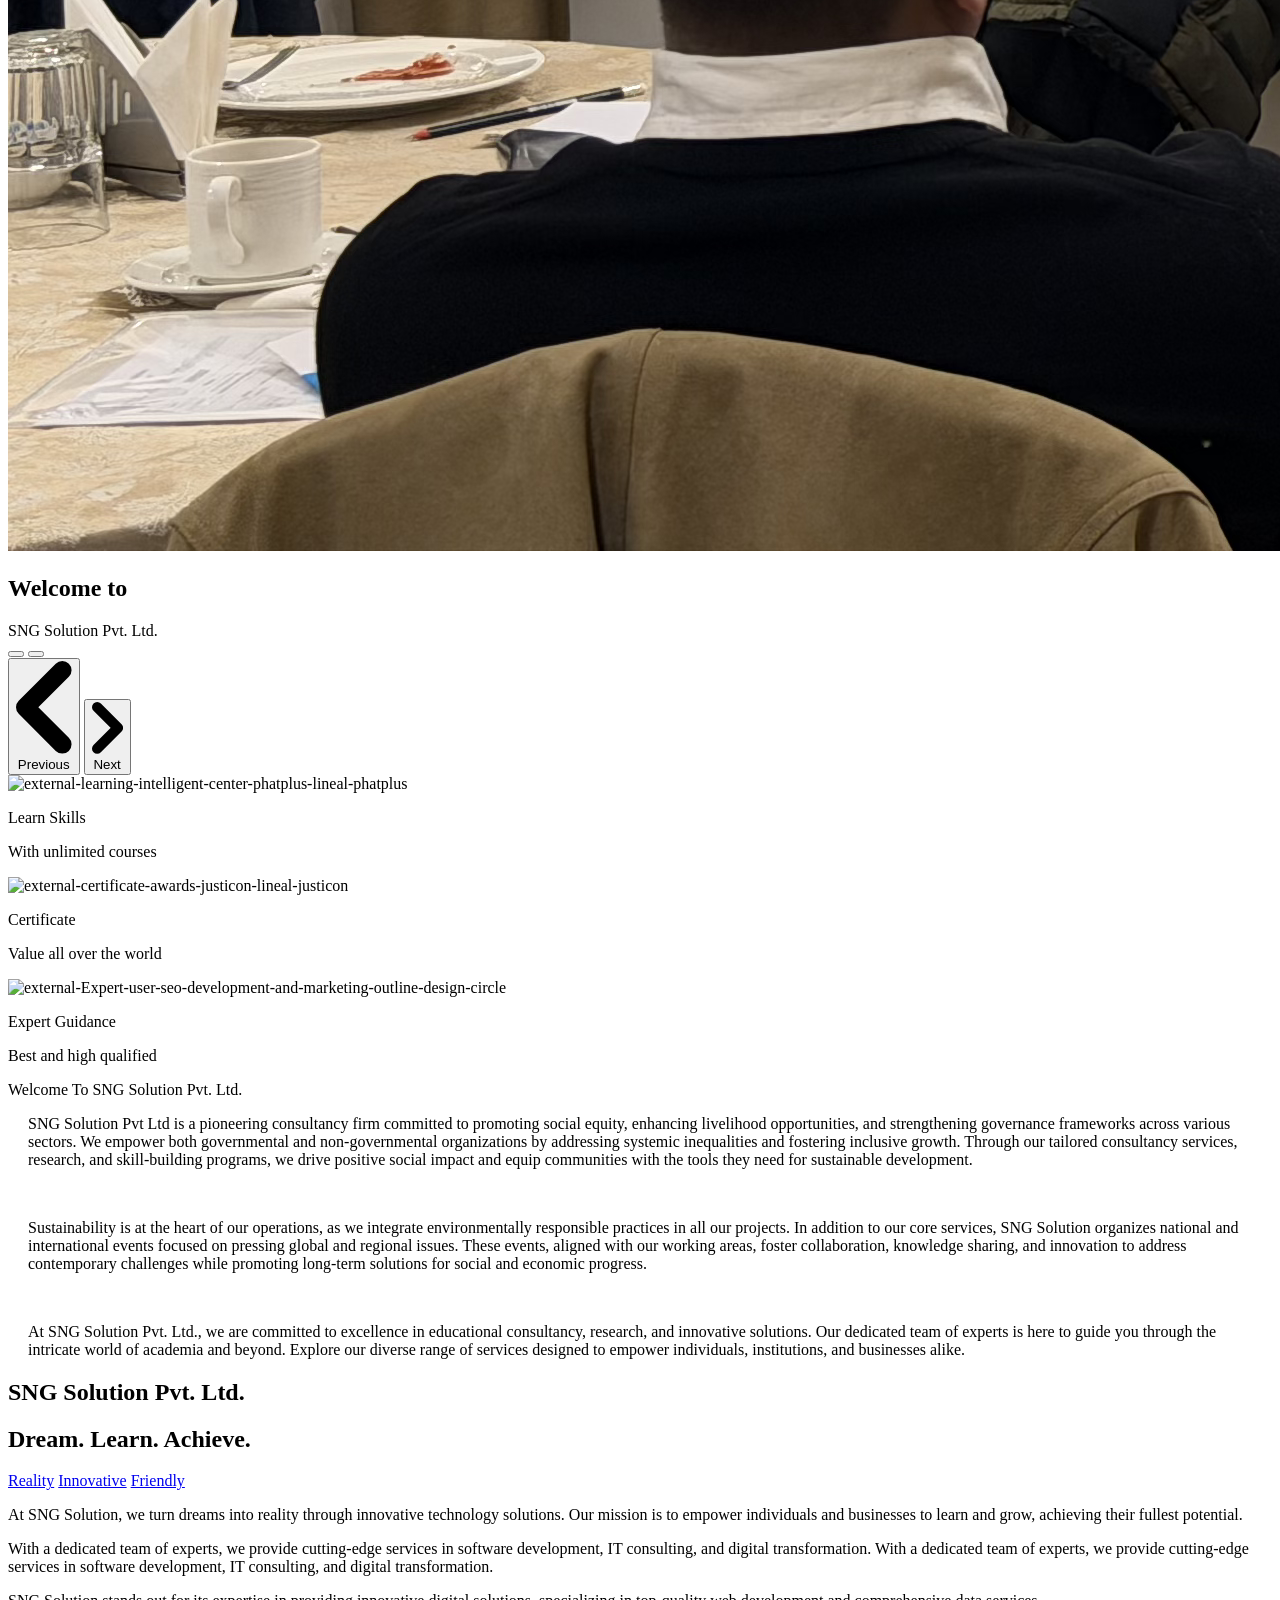
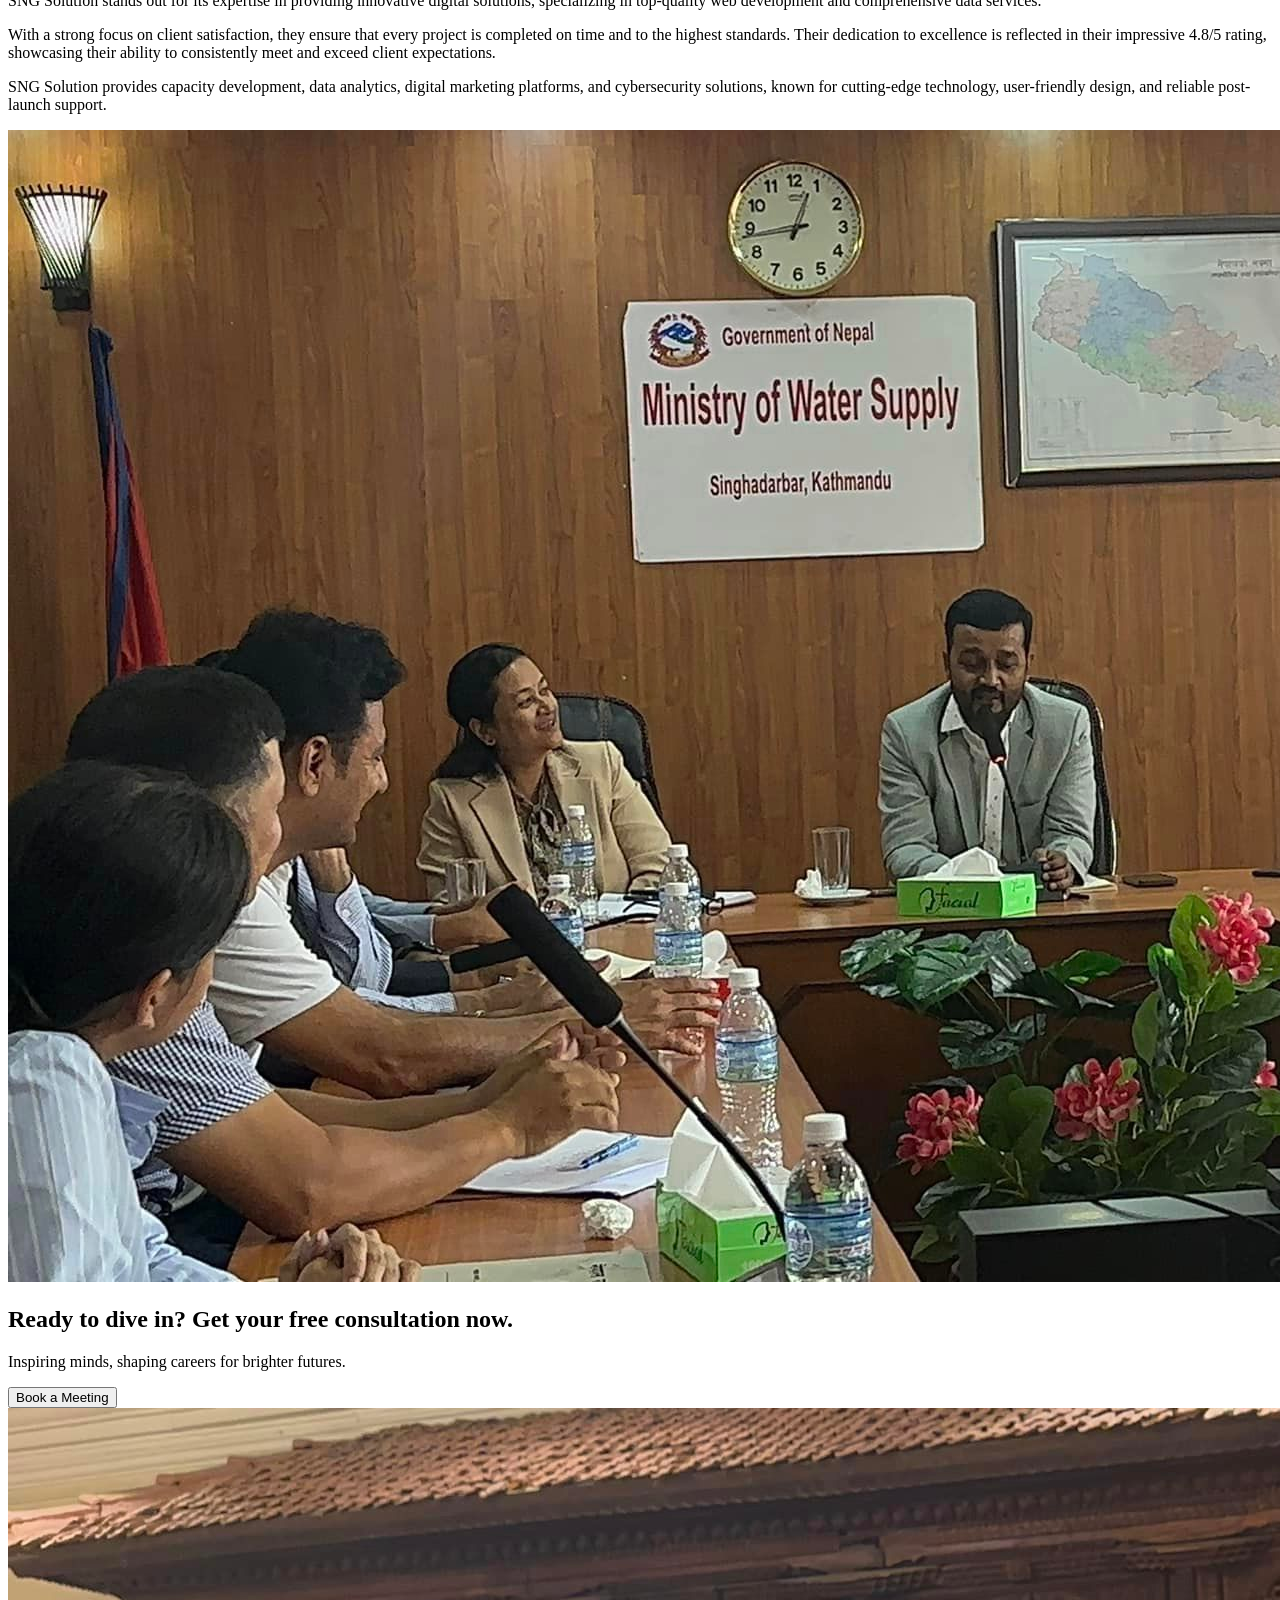
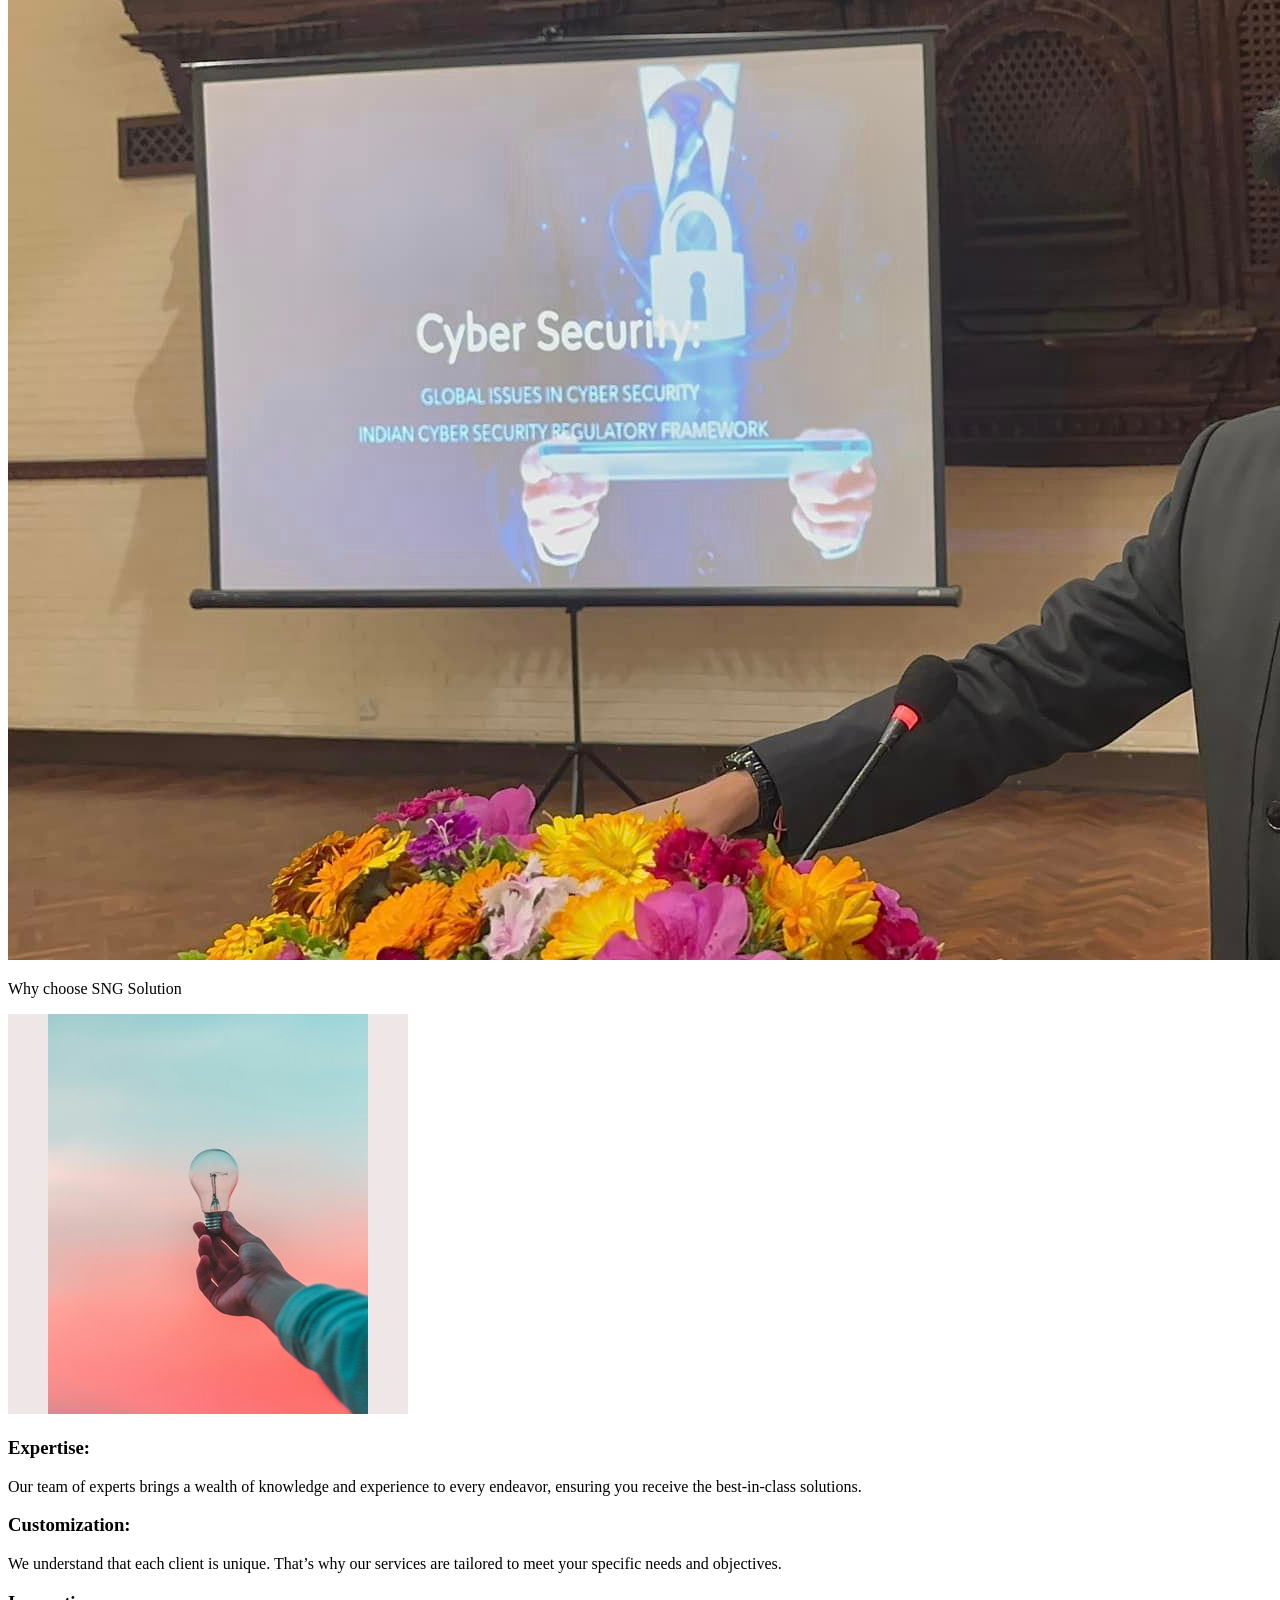
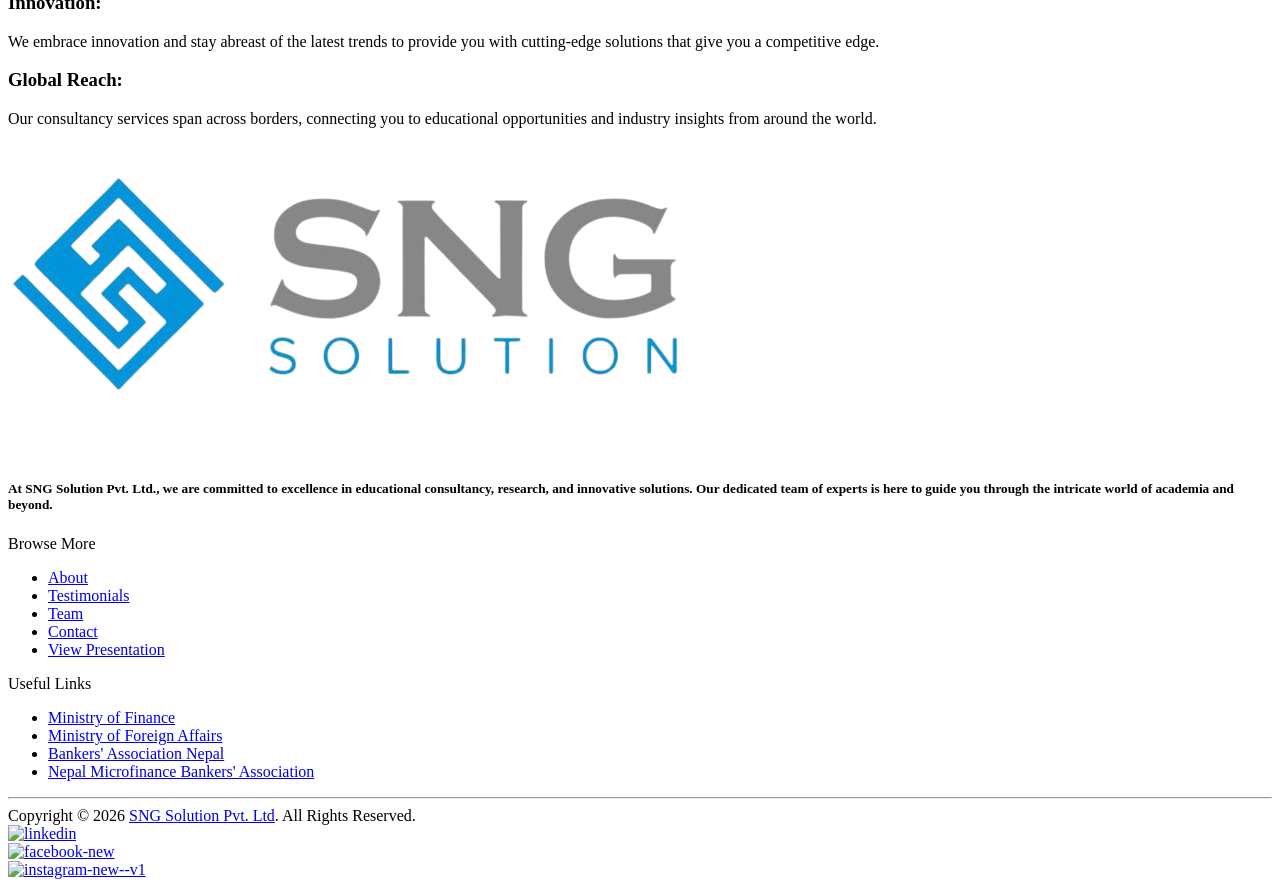
==== commit aa3da038: "comment: roadblock popup" ====
--- a/index.htm
+++ b/index.htm
@@ -48,8 +48,8 @@
   <link rel="stylesheet" href="assets/css/style.css">
 
   <!-- Roadblock CSS  -->
-  <link rel="stylesheet" href="images/roadblock/roadblock.css">
-  <script src="images/roadblock/roadblock.js"></script>
+  <!-- <link rel="stylesheet" href="images/roadblock/roadblock.css">
+  <script src="images/roadblock/roadblock.js"></script> -->
   <!-- Roadblock CSS  -->
 
 </head>
@@ -58,7 +58,7 @@
 
   <!-- roadblock starts here -->
 
-  <div id="roadblock-wrap" class=" d-flex align-items-center justify-content-center roadblock "
+  <!-- <div id="roadblock-wrap" class=" d-flex align-items-center justify-content-center roadblock "
     style="background-color: rgba(0, 0, 0, 0.7);">
     <div>
       <div class=" shadow p-4 bg-white "
@@ -71,7 +71,7 @@
         </a>
       </div>
     </div>
-  </div>
+  </div> -->
 
   <!-- roadblock ends here-->
 
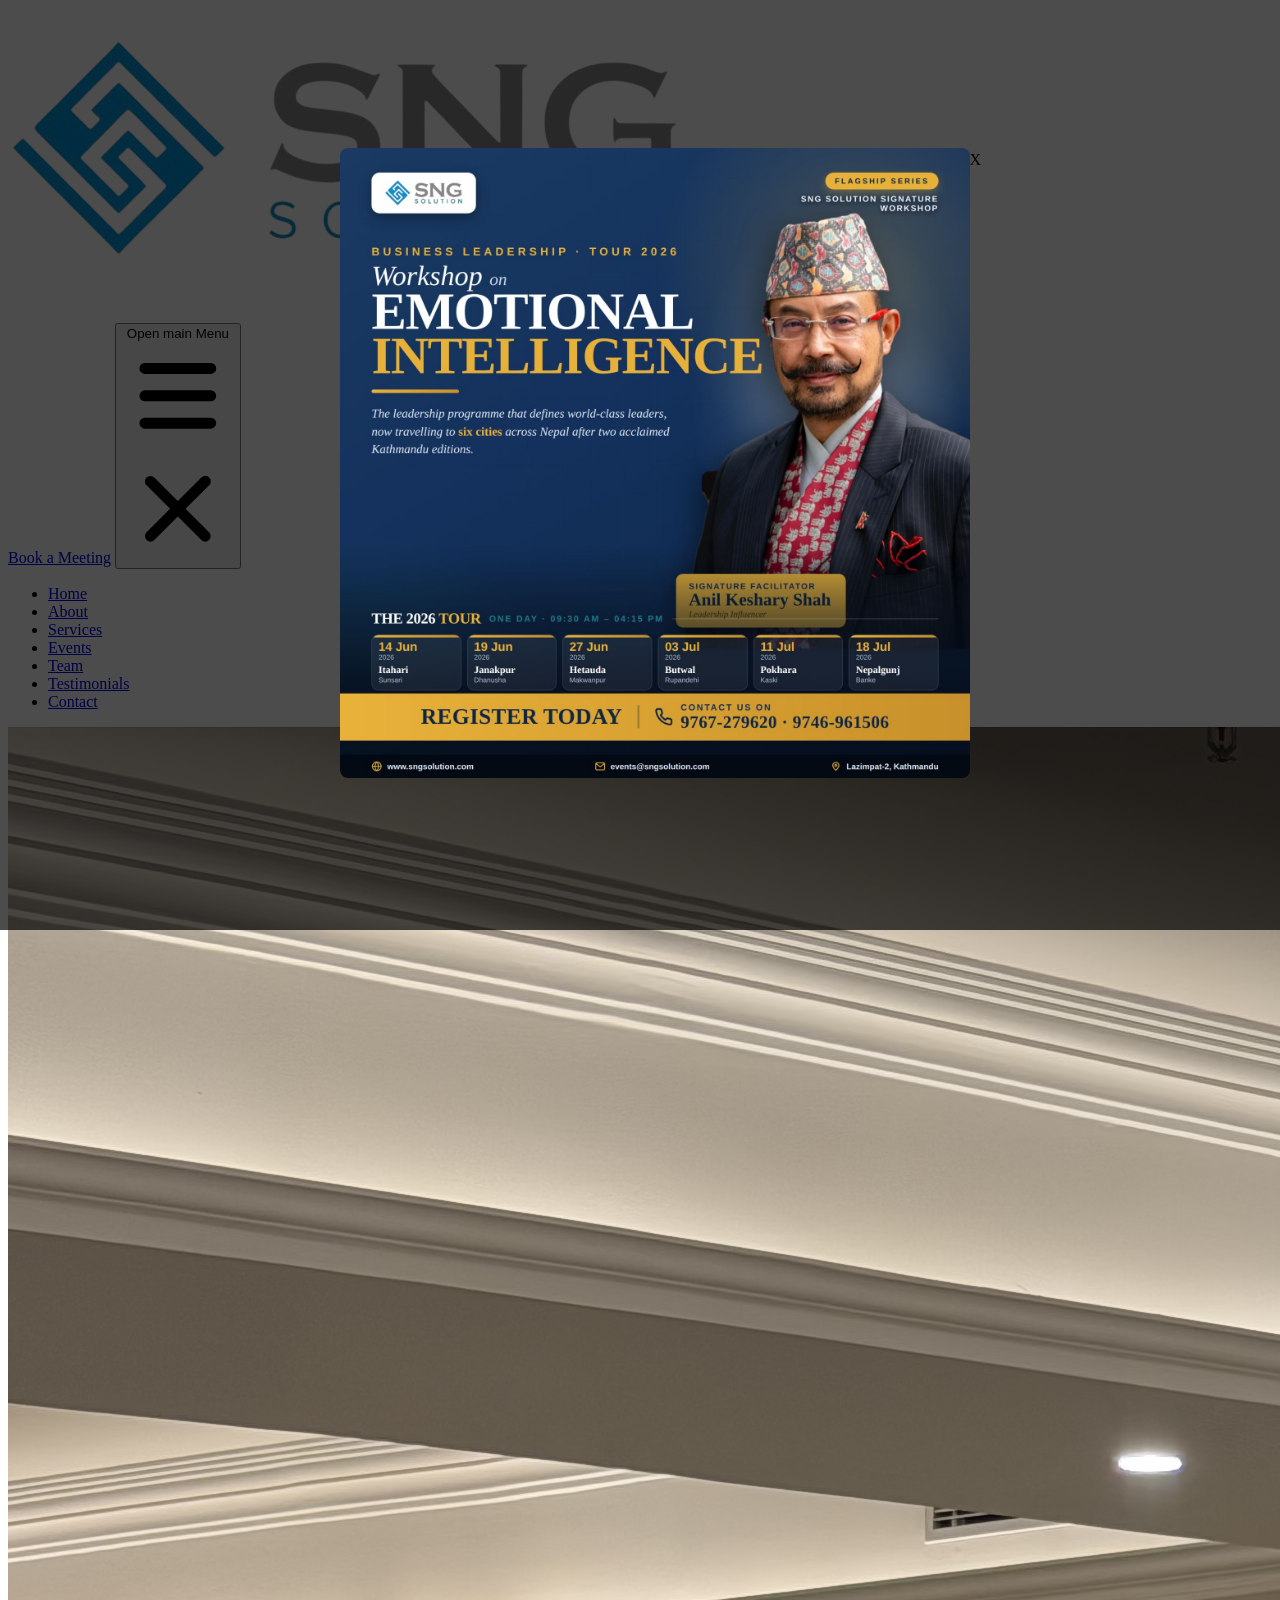
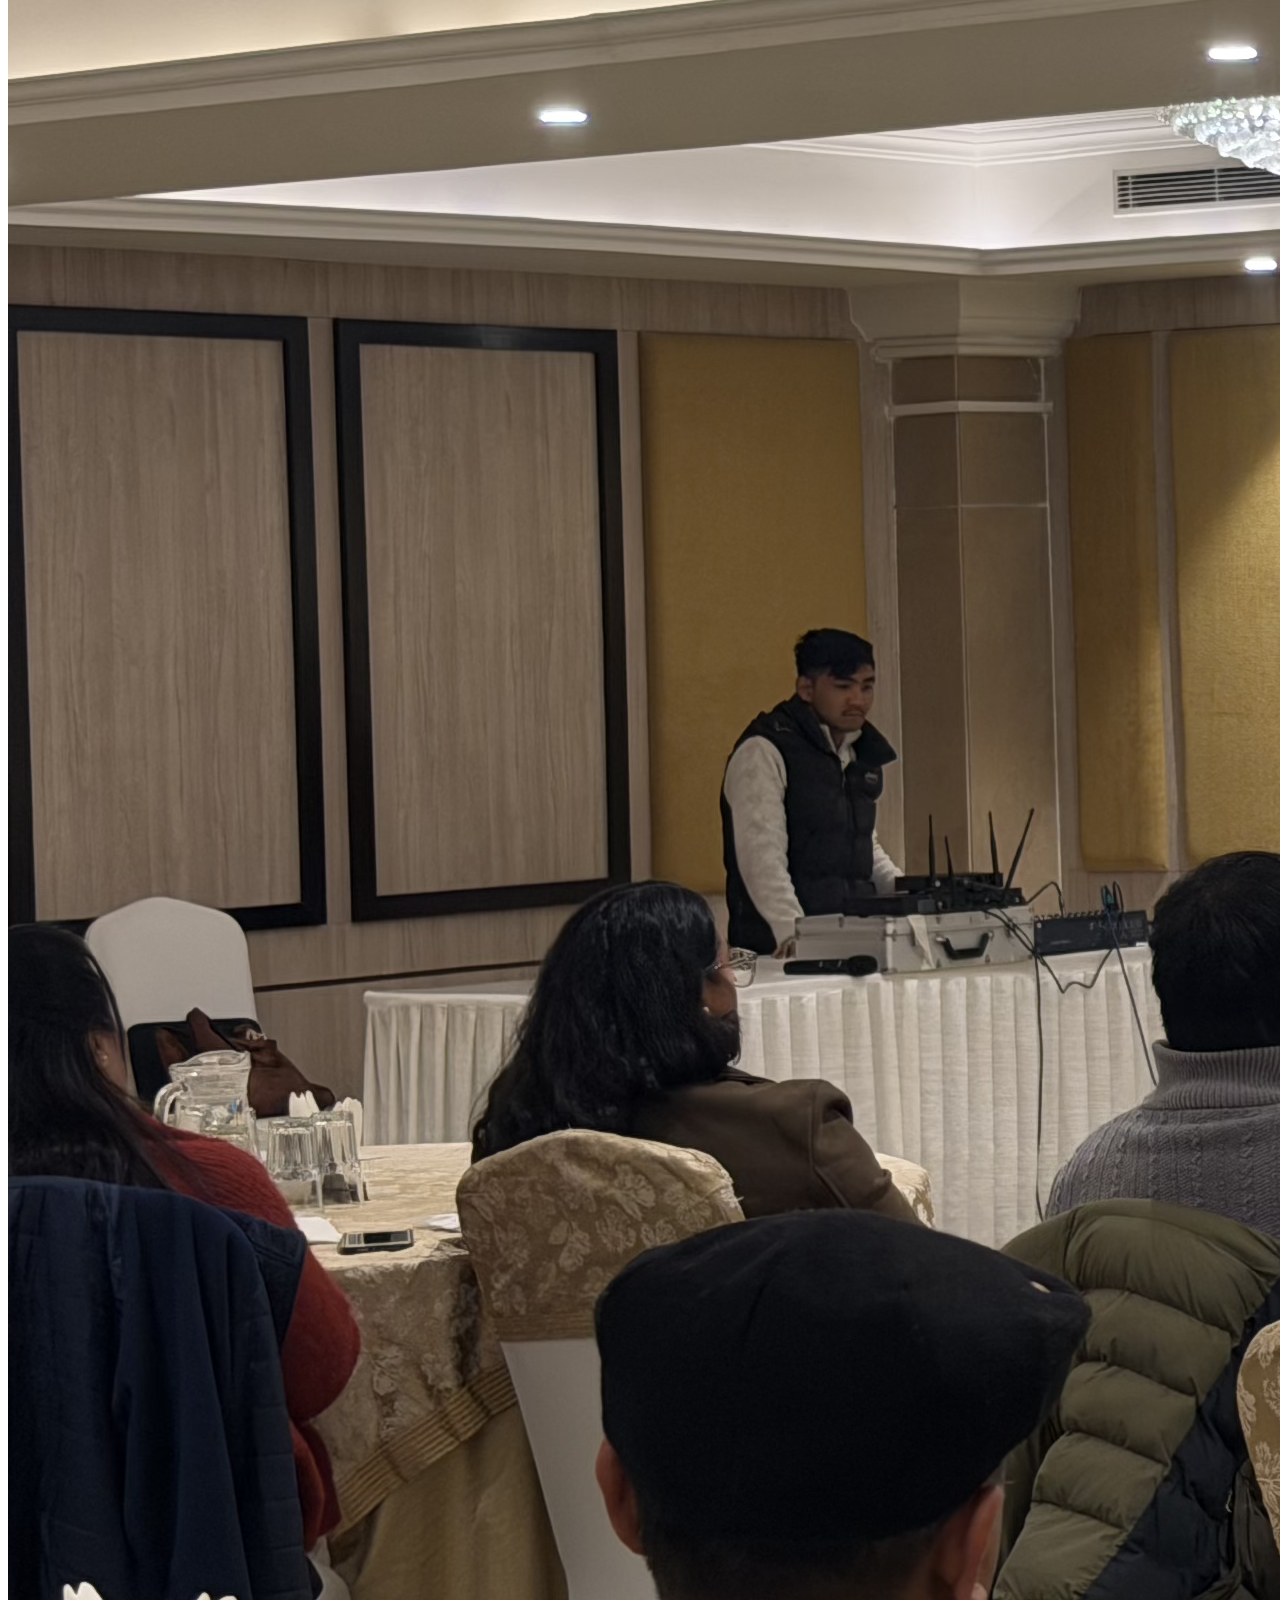
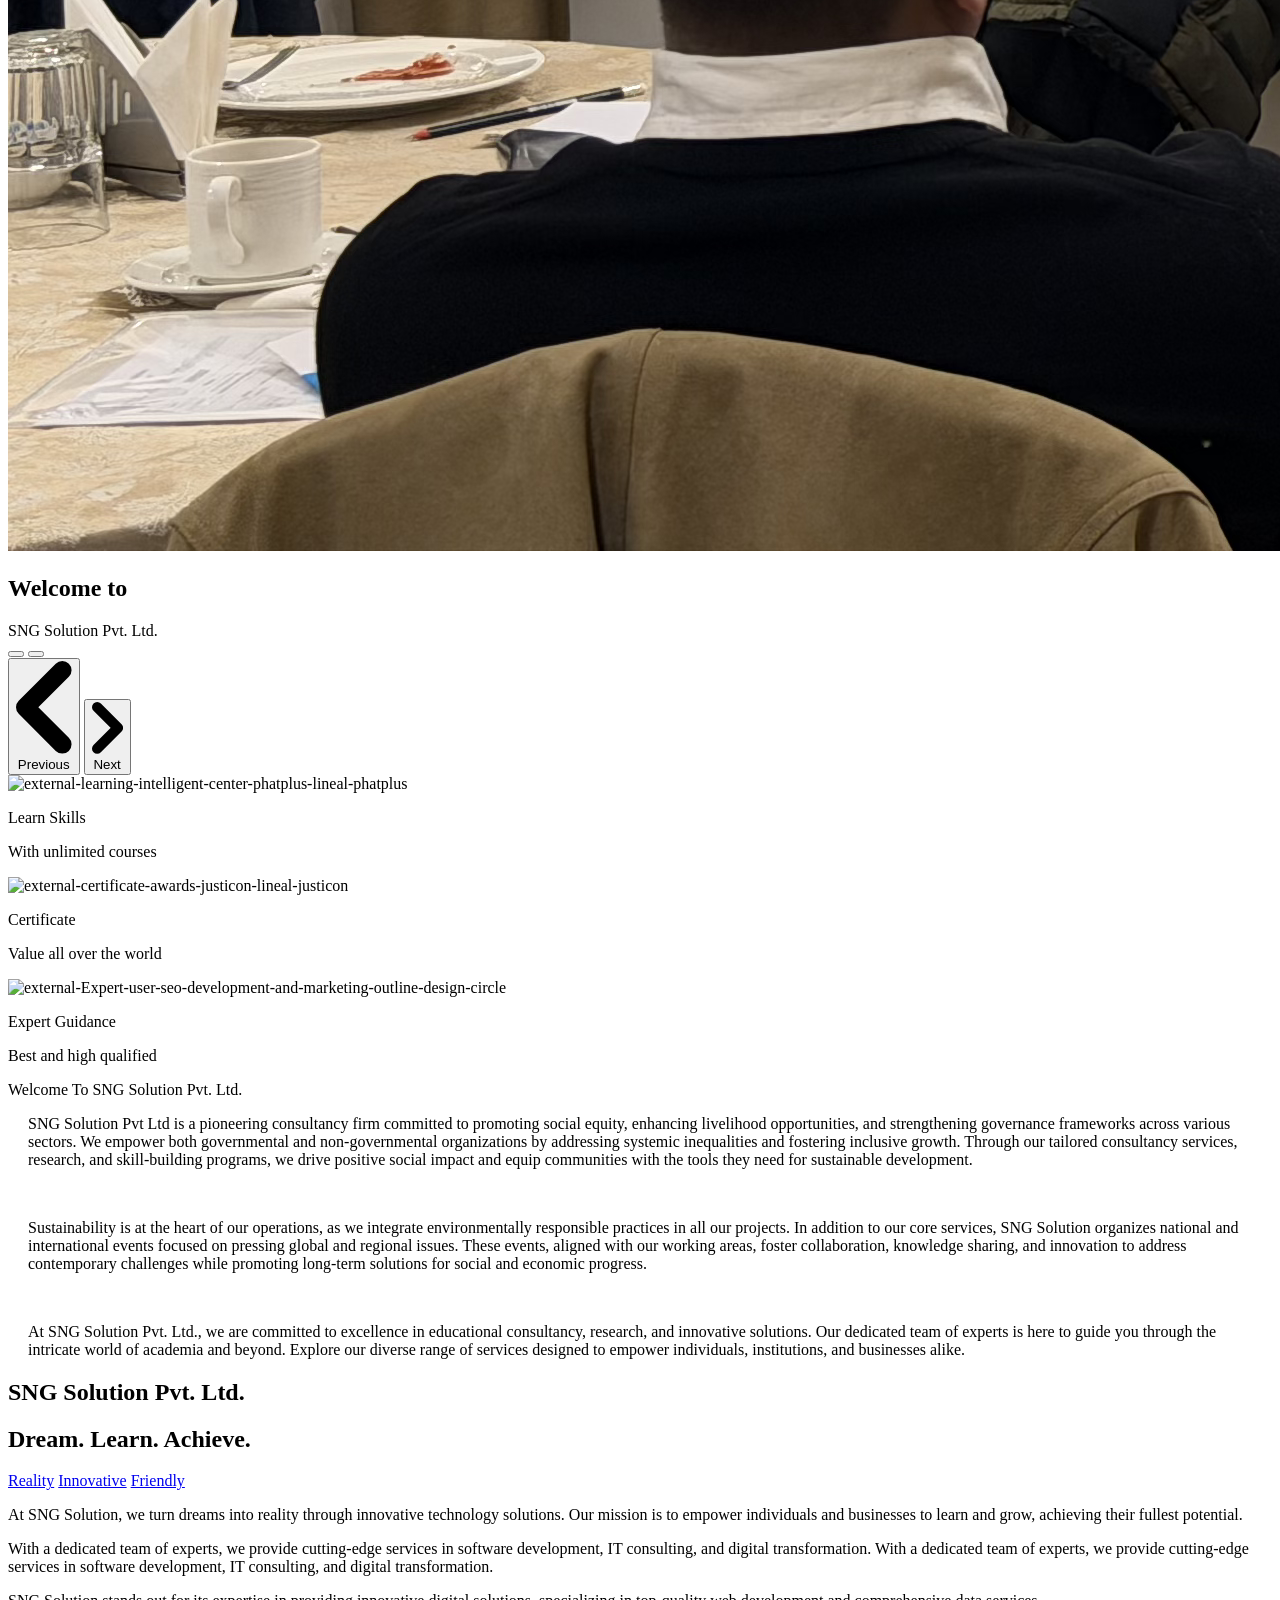
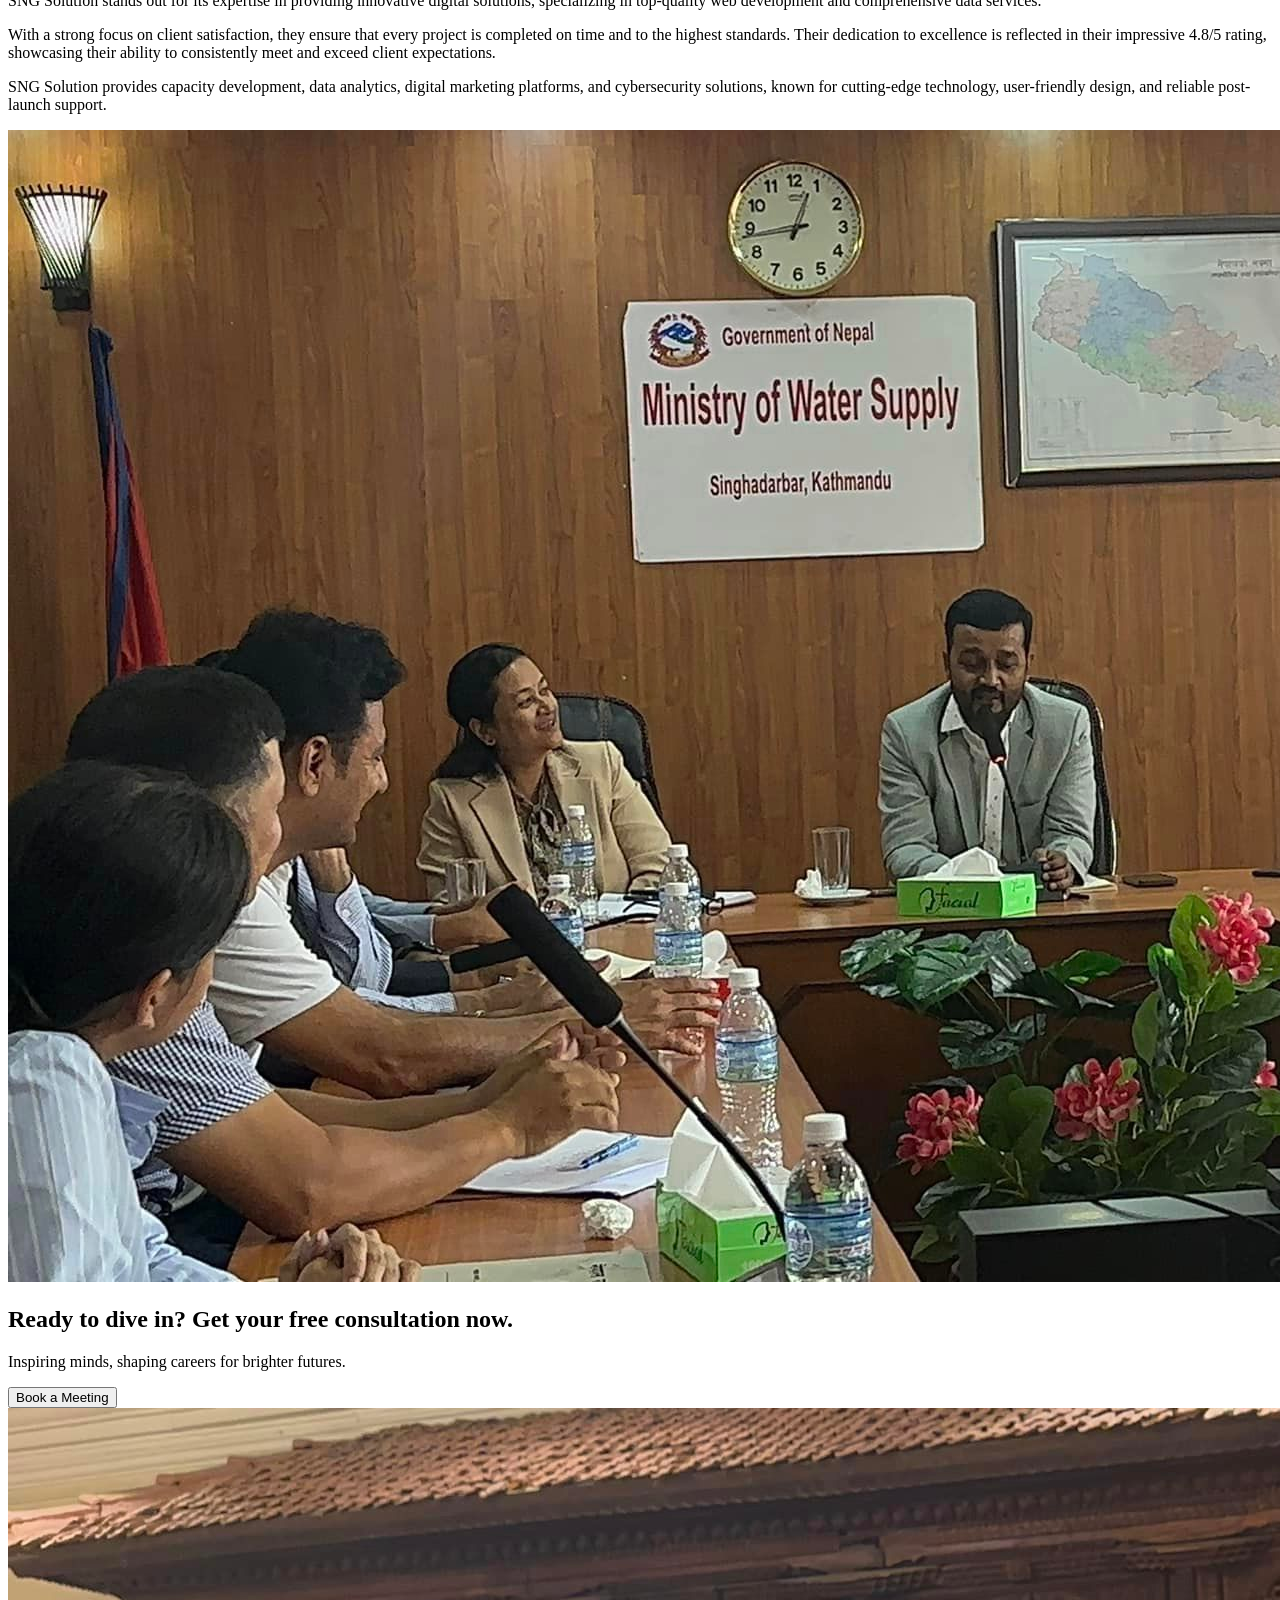
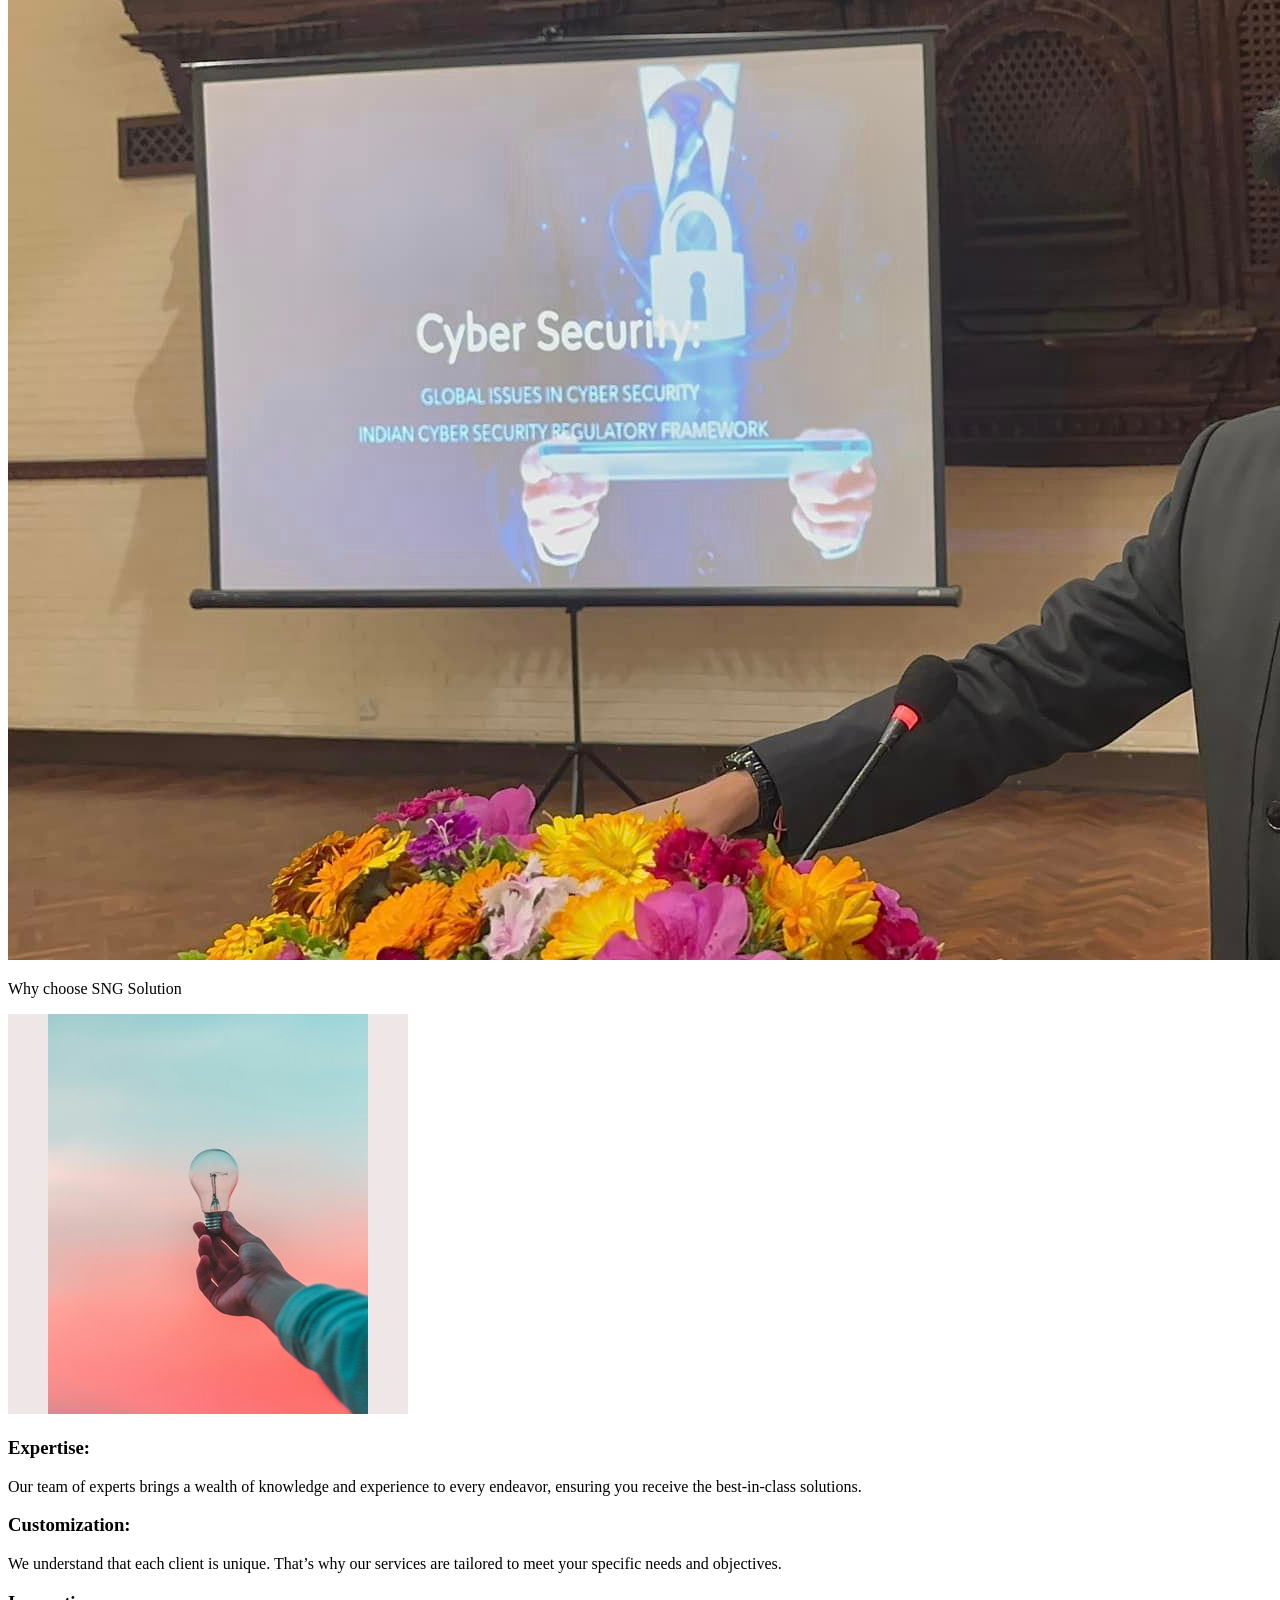
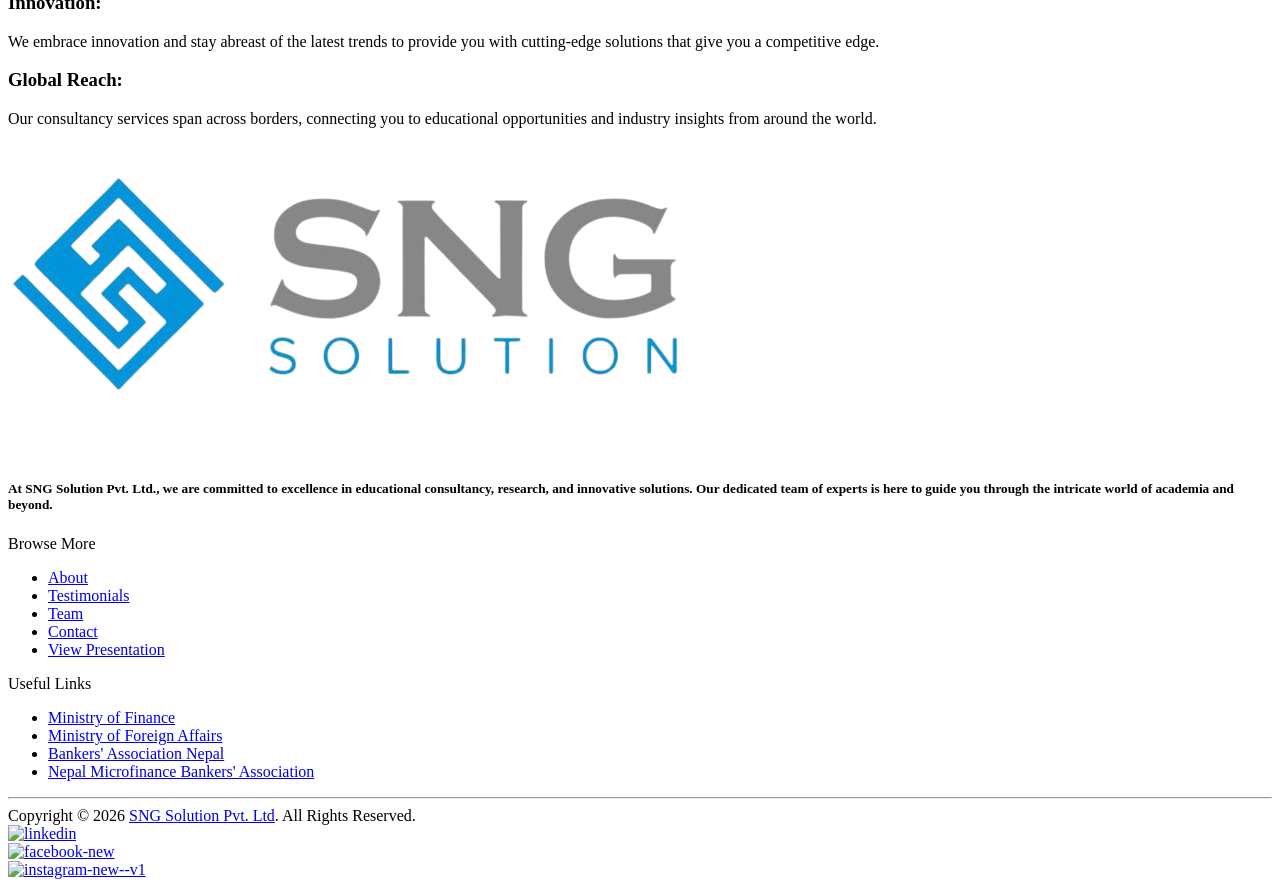
==== commit 378eba5d: "feat(roadblock): enable homepage roadblock with anil-sir-image.png" ====
--- a/index.htm
+++ b/index.htm
@@ -48,8 +48,8 @@
   <link rel="stylesheet" href="assets/css/style.css">
 
   <!-- Roadblock CSS  -->
-  <!-- <link rel="stylesheet" href="images/roadblock/roadblock.css">
-  <script src="images/roadblock/roadblock.js"></script> -->
+  <link rel="stylesheet" href="images/roadblock/roadblock.css">
+  <script src="images/roadblock/roadblock.js"></script>
   <!-- Roadblock CSS  -->
 
 </head>
@@ -58,7 +58,7 @@
 
   <!-- roadblock starts here -->
 
-  <!-- <div id="roadblock-wrap" class=" d-flex align-items-center justify-content-center roadblock "
+  <div id="roadblock-wrap" class=" d-flex align-items-center justify-content-center roadblock "
     style="background-color: rgba(0, 0, 0, 0.7);">
     <div>
       <div class=" shadow p-4 bg-white "
@@ -66,12 +66,12 @@
         <p class="bg-red-500 hover:bg-red-700 text-white font-bold py-2 px-4 rounded-full roadblock_skip "
           onclick="skipAd(event)">X</p>
         <a href="https://d.sriyog.com/sngsolution" target="_blank" id="advertisementLink">
-          <img src="images/roadblock/saroj.png" class="img-fluid rounded"
+          <img src="images/roadblock/anil-sir-image.png" class="img-fluid rounded"
             style="border-radius: 8px; object-fit: contain; max-height: 70vh; max-width: 70vw;" alt="Advertisement">
         </a>
       </div>
     </div>
-  </div> -->
+  </div>
 
   <!-- roadblock ends here-->
 
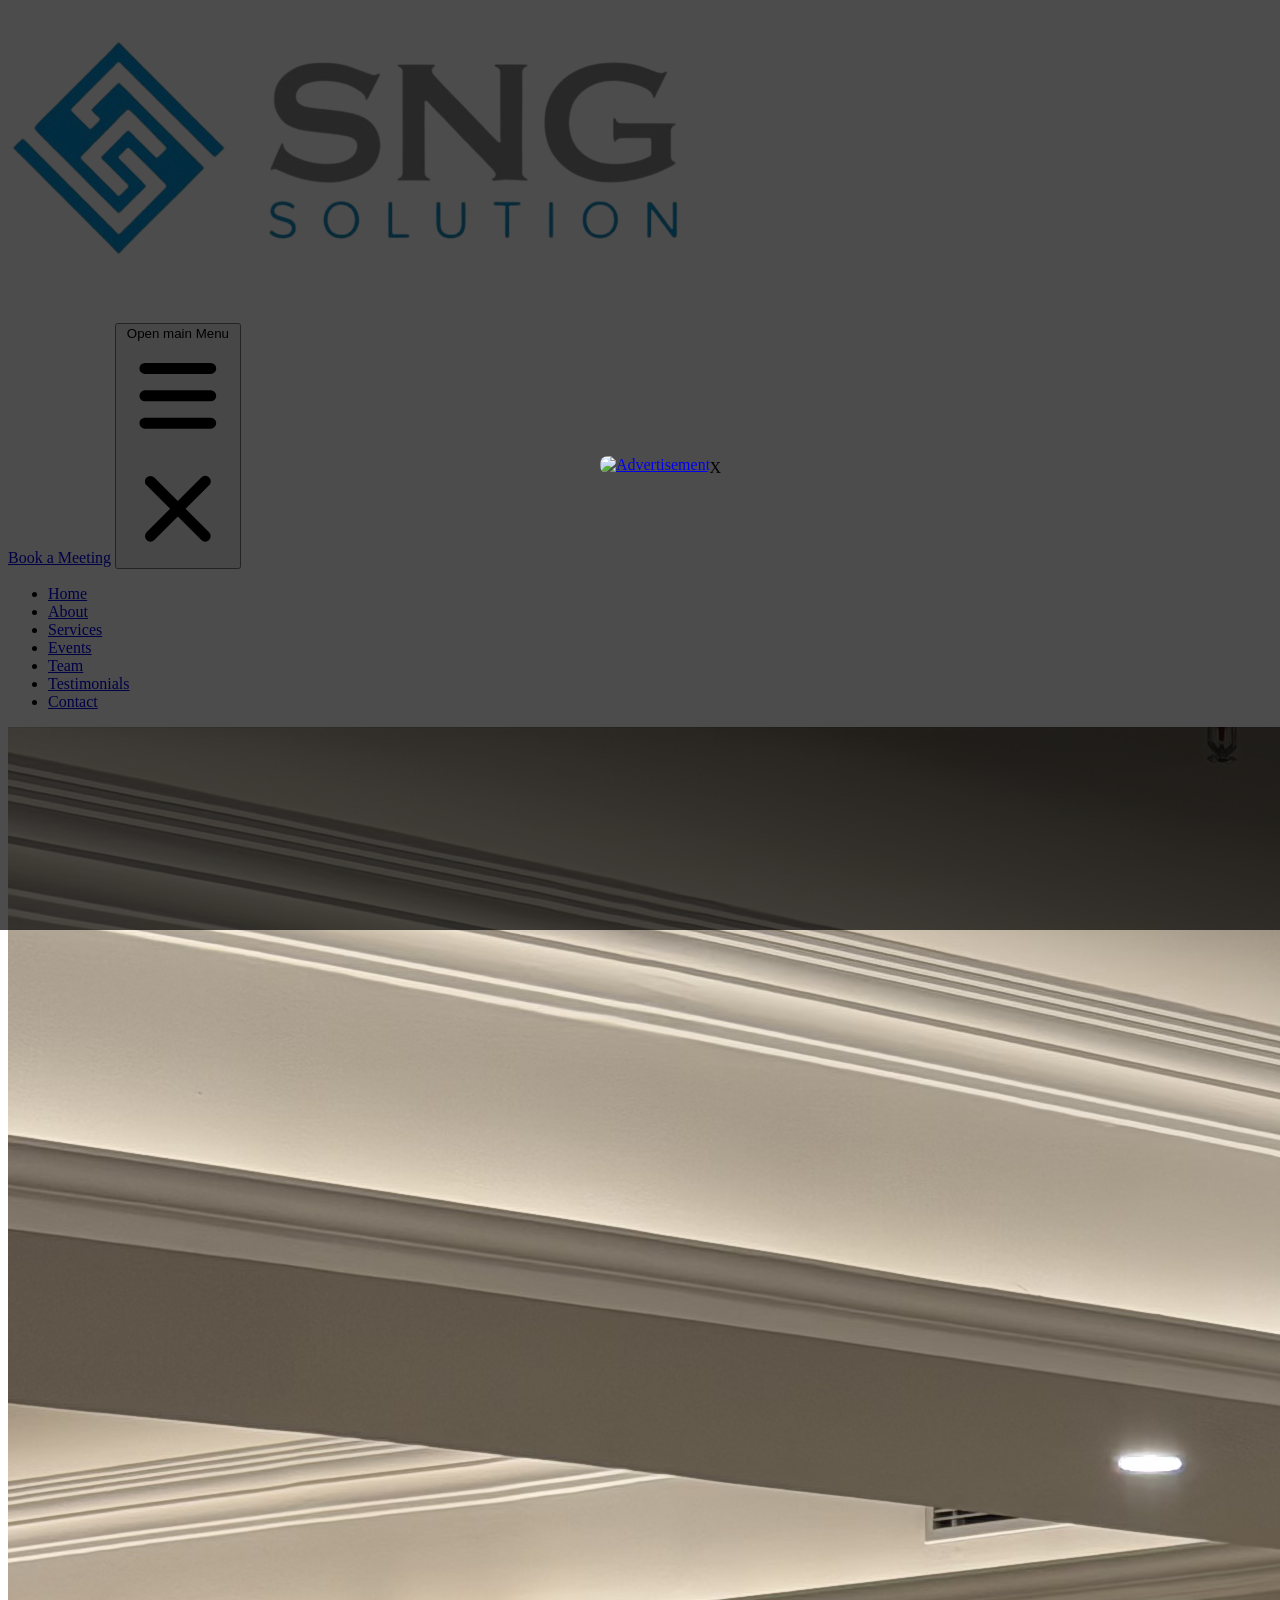
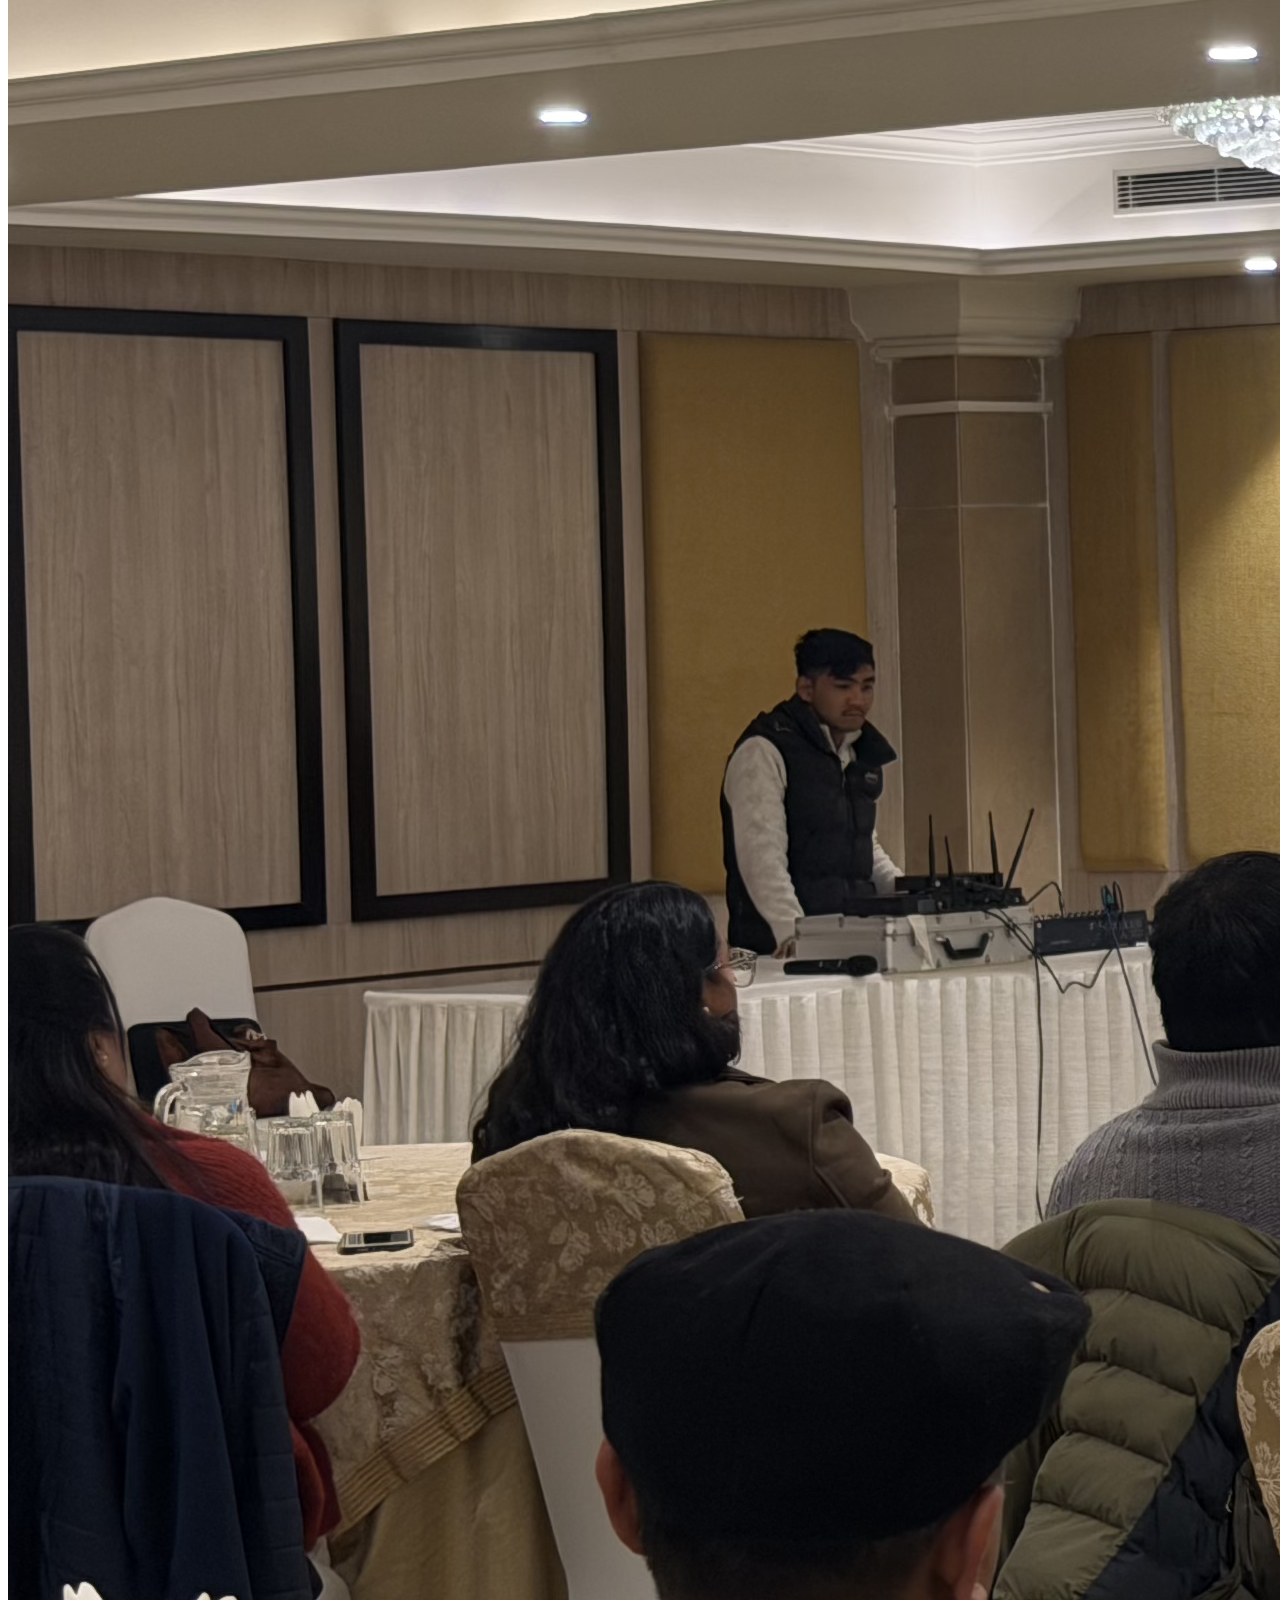
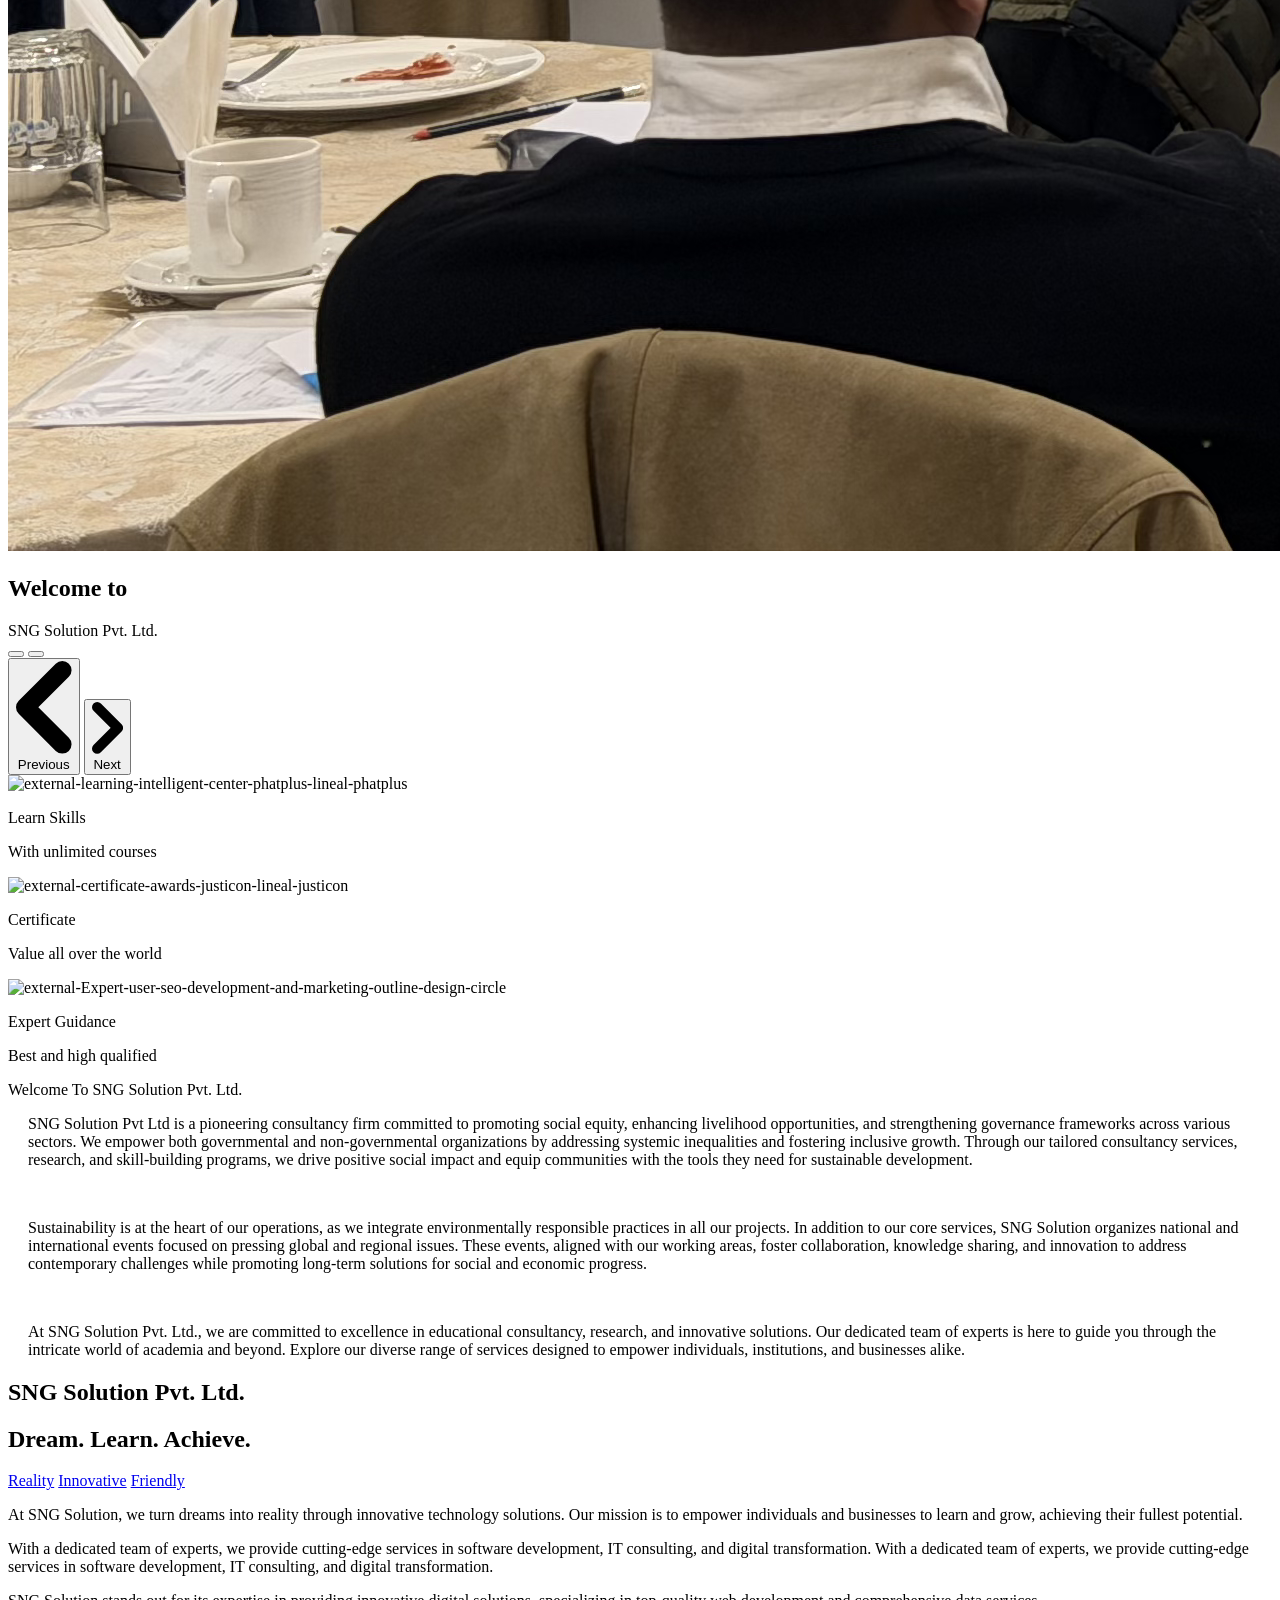
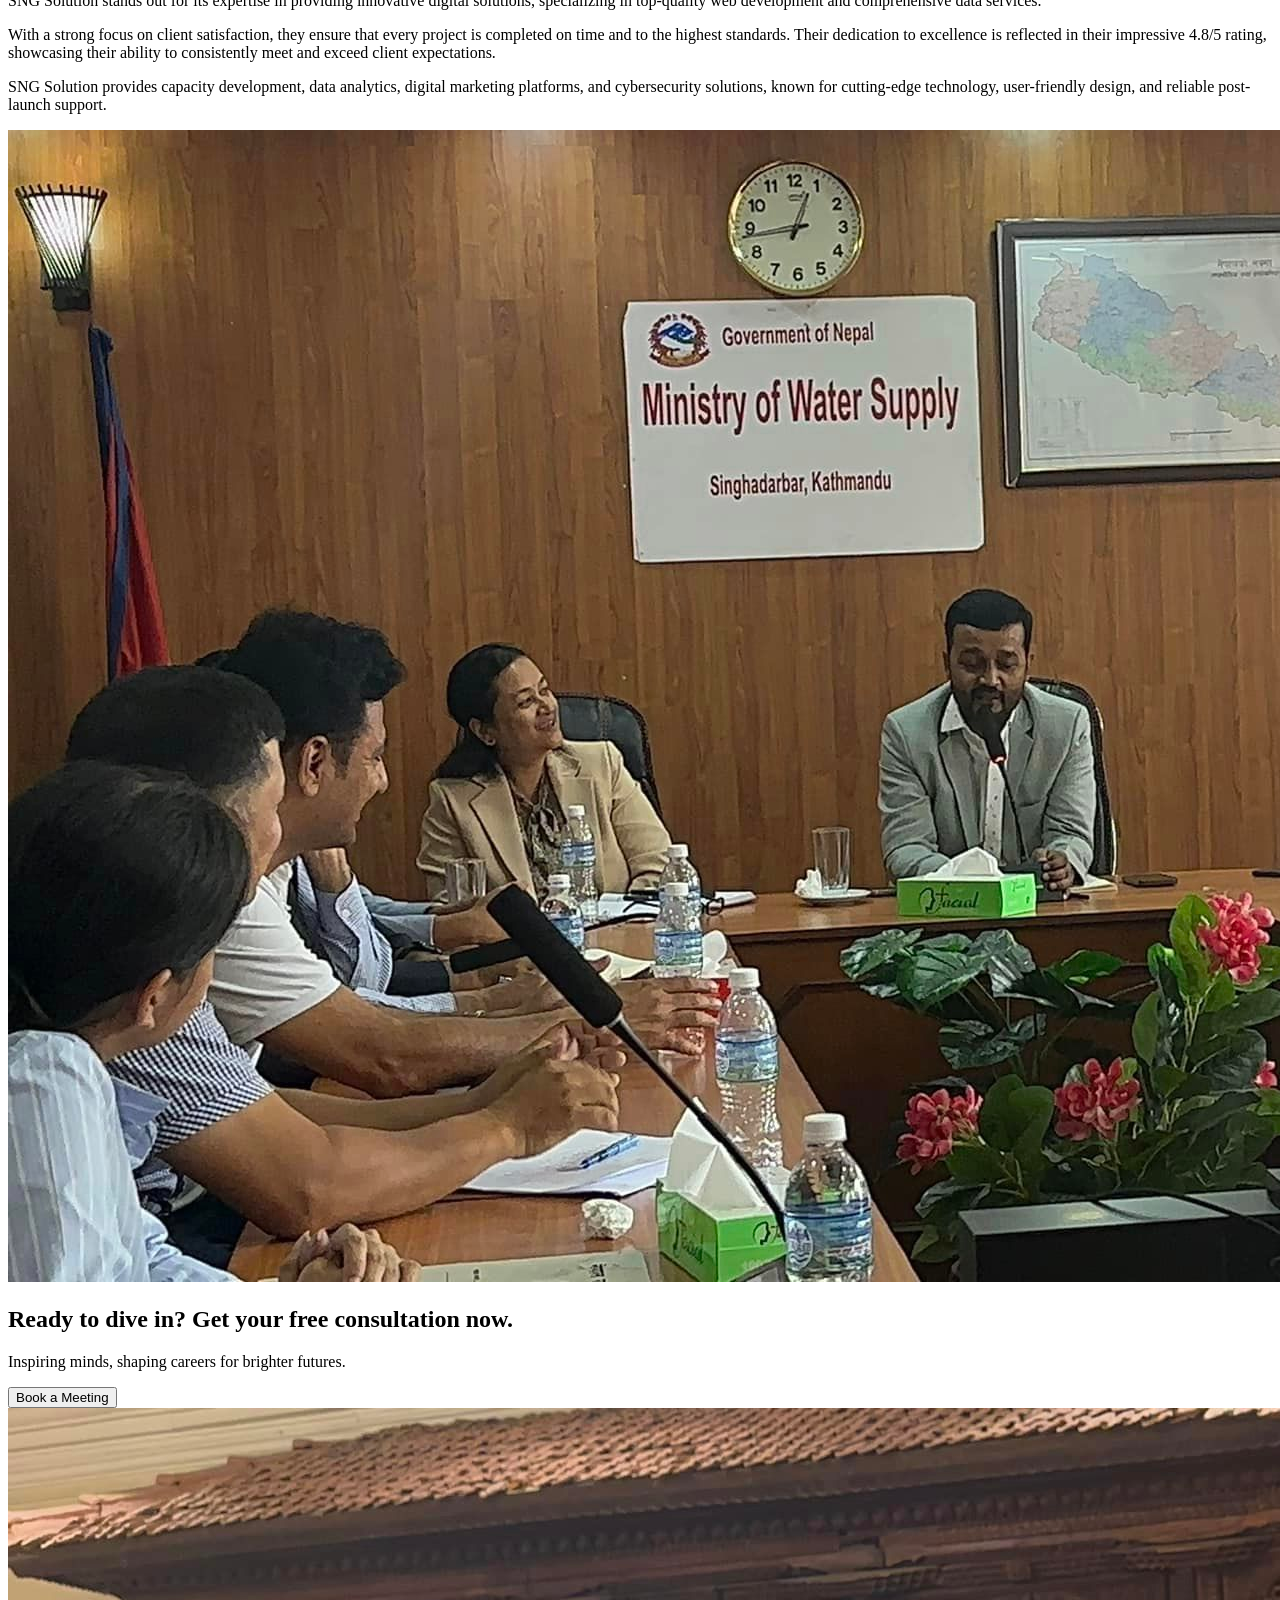
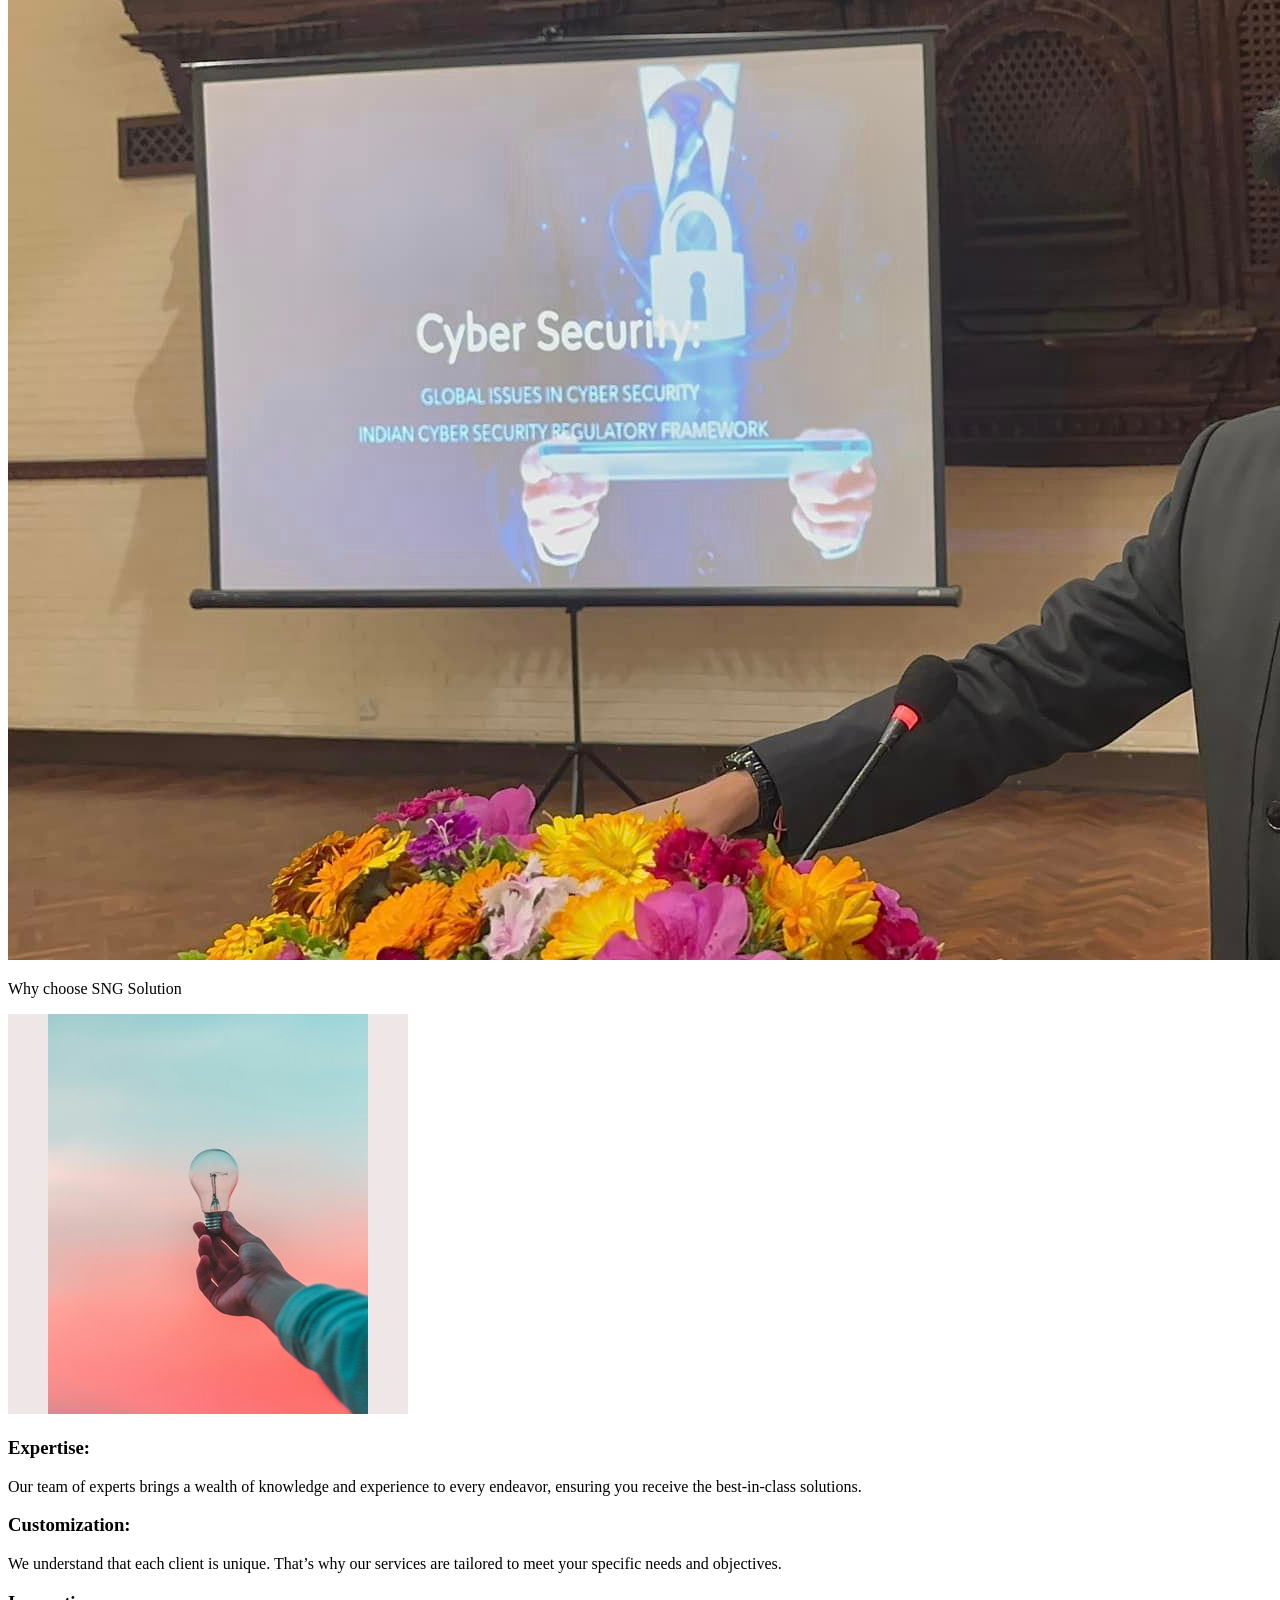
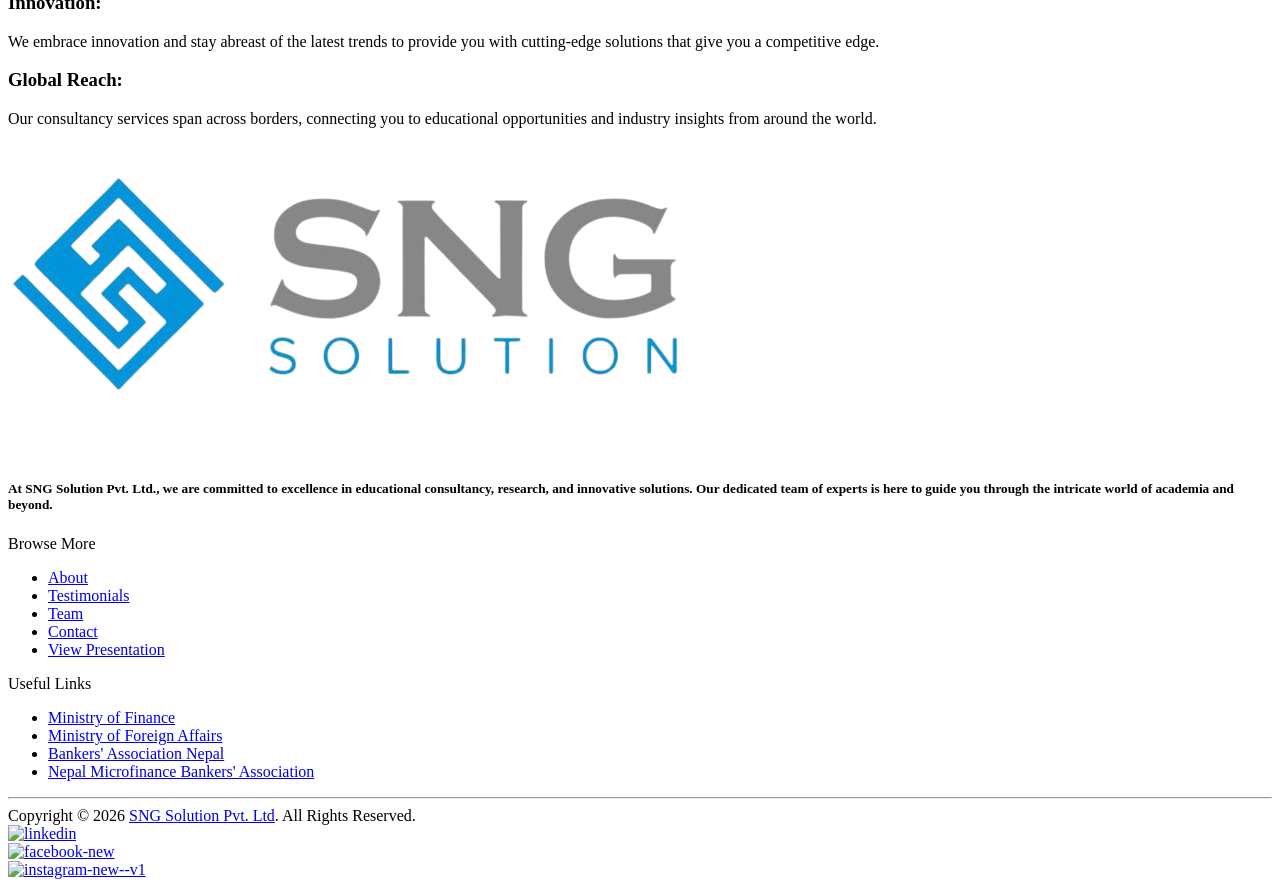
==== commit 1a00782b: "update: roadblock image" ====
--- a/index.htm
+++ b/index.htm
@@ -66,7 +66,7 @@
         <p class="bg-red-500 hover:bg-red-700 text-white font-bold py-2 px-4 rounded-full roadblock_skip "
           onclick="skipAd(event)">X</p>
         <a href="https://d.sriyog.com/sngsolution" target="_blank" id="advertisementLink">
-          <img src="images/roadblock/anil-sir-image.png" class="img-fluid rounded"
+          <img src="images/roadblock/anil-sir-image1.png" class="img-fluid rounded"
             style="border-radius: 8px; object-fit: contain; max-height: 70vh; max-width: 70vw;" alt="Advertisement">
         </a>
       </div>
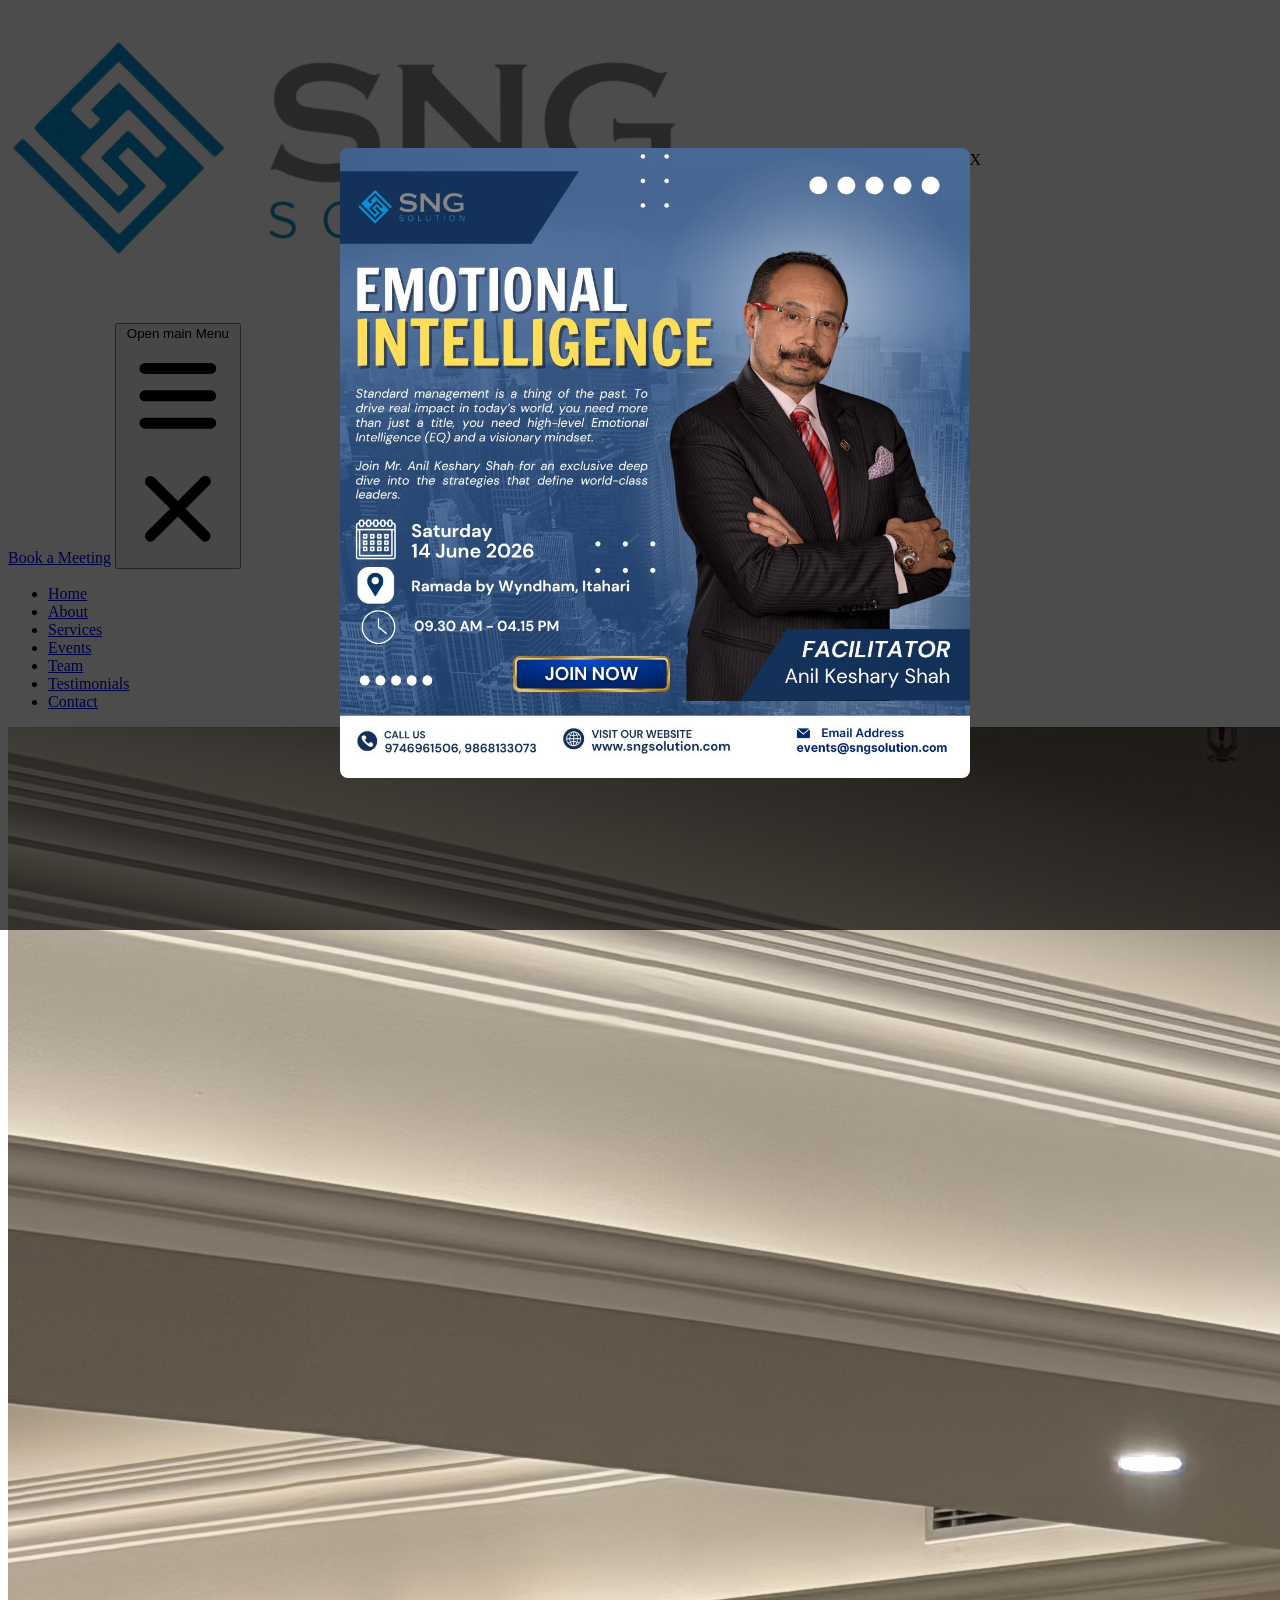
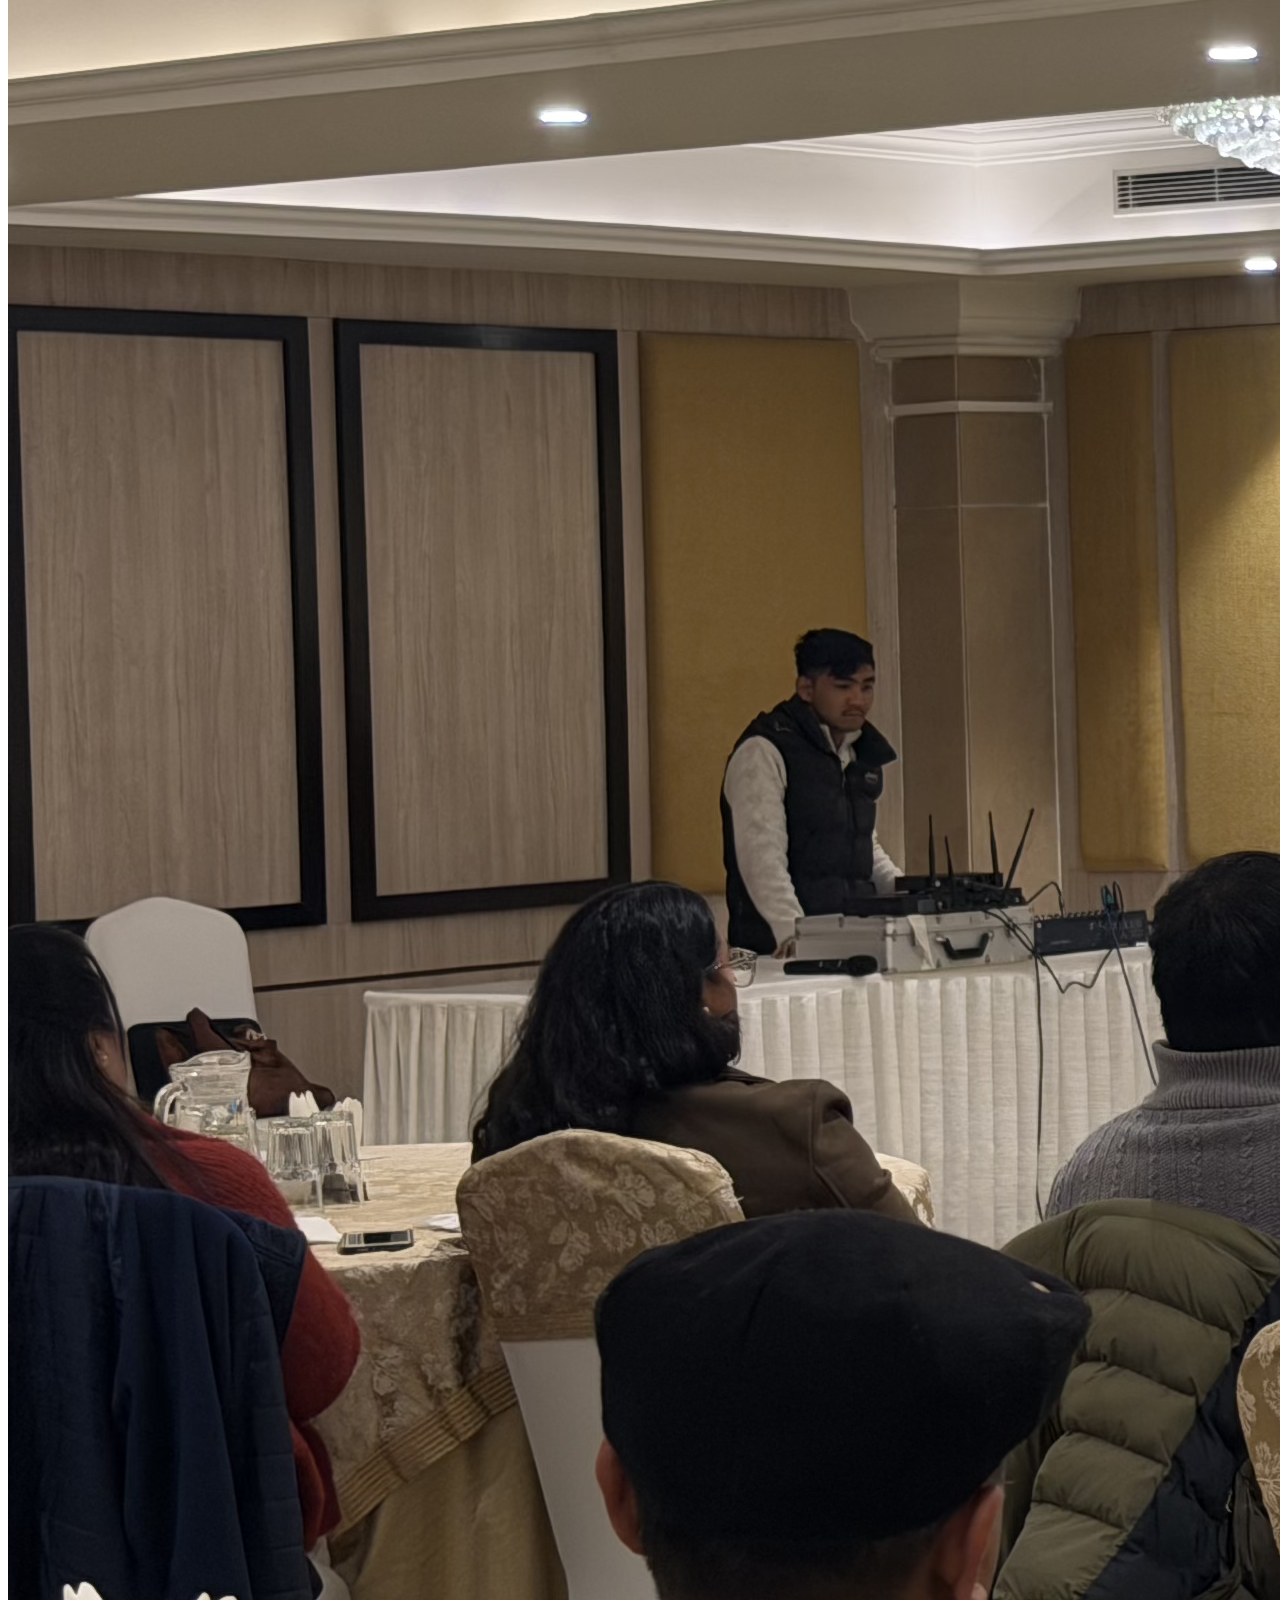
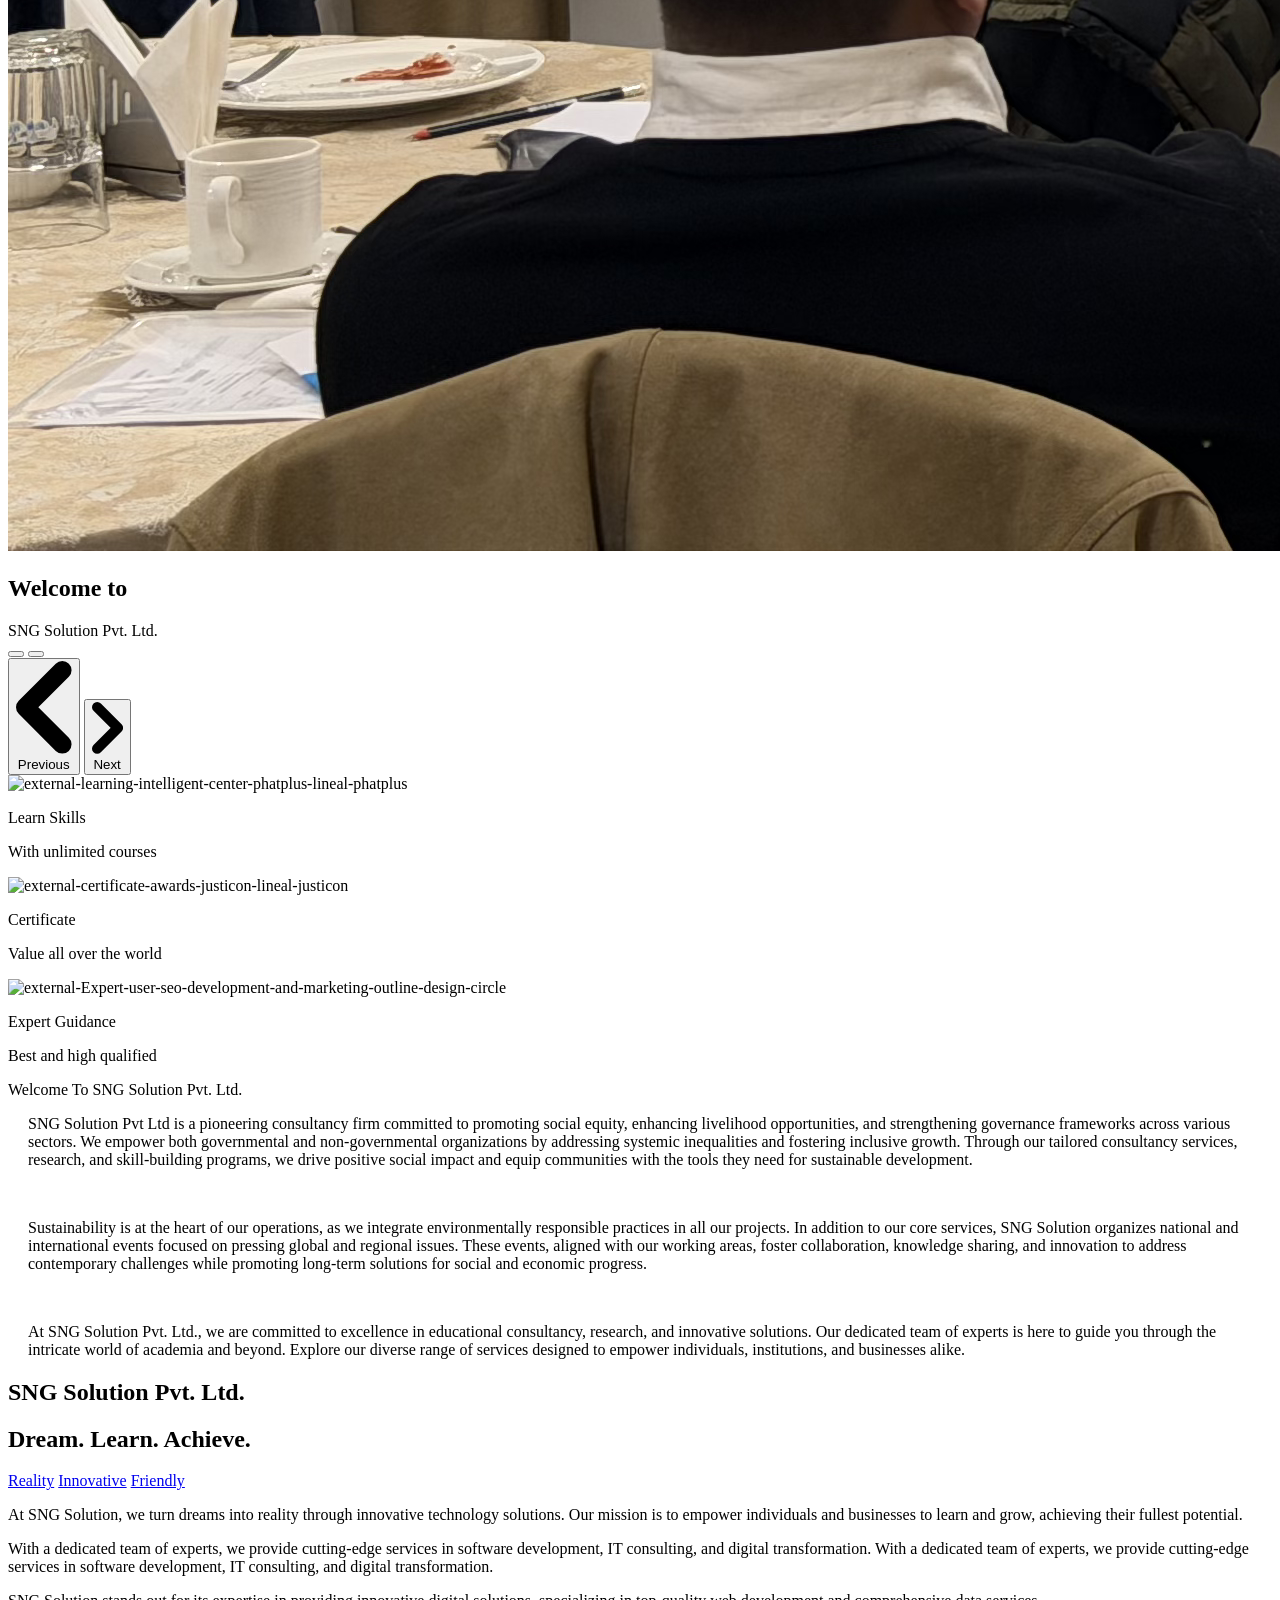
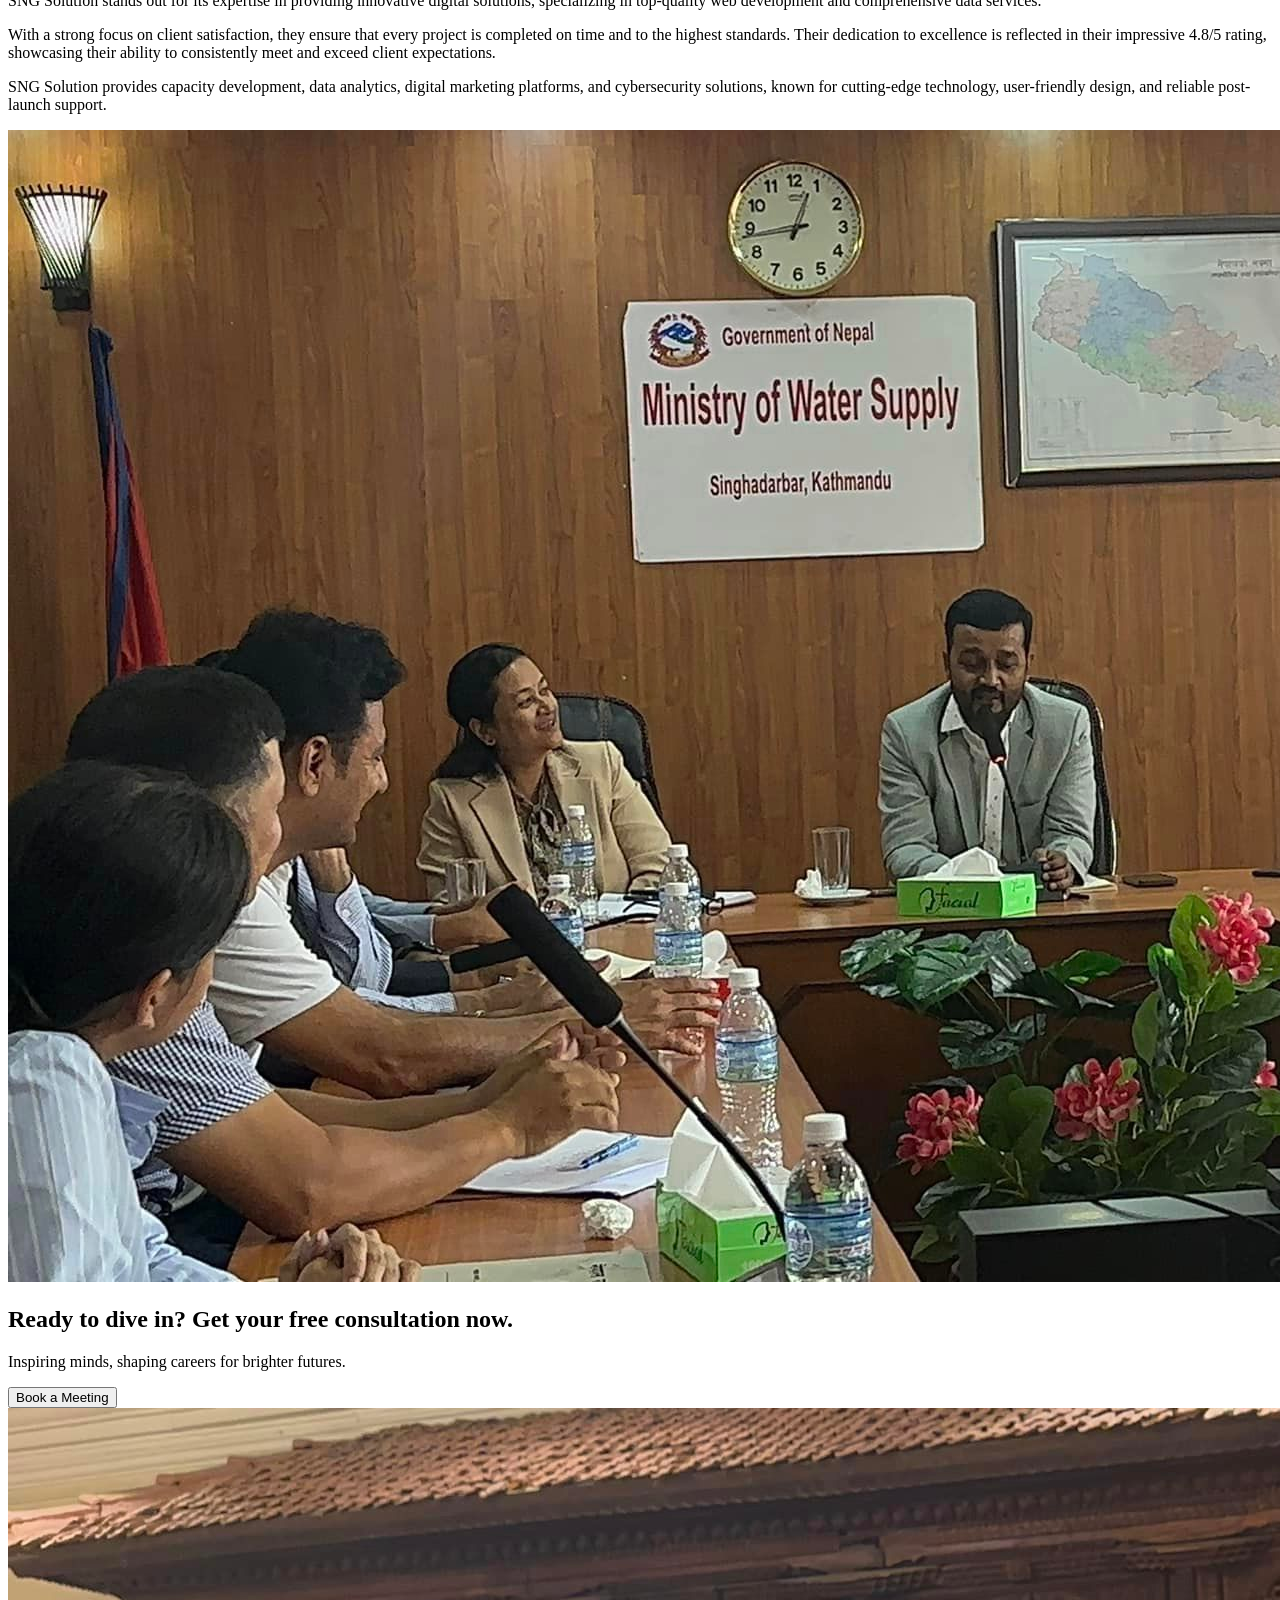
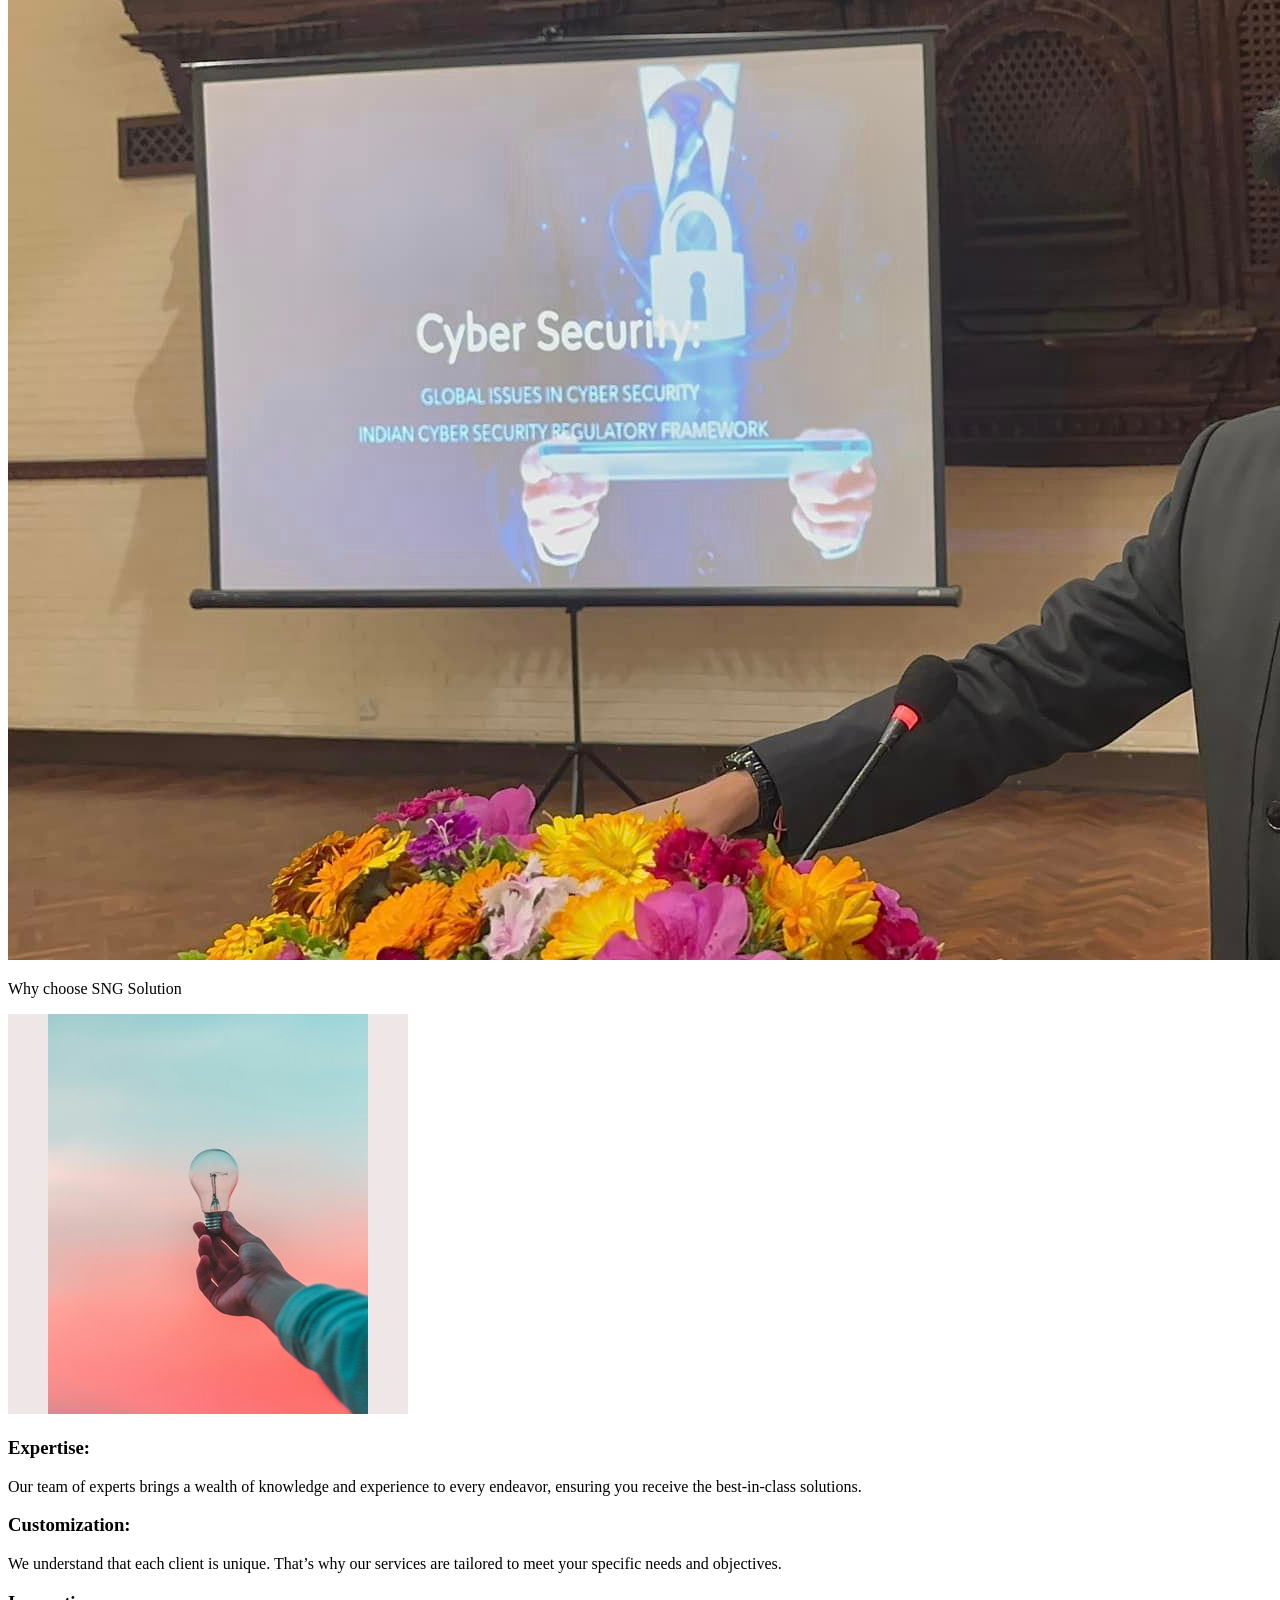
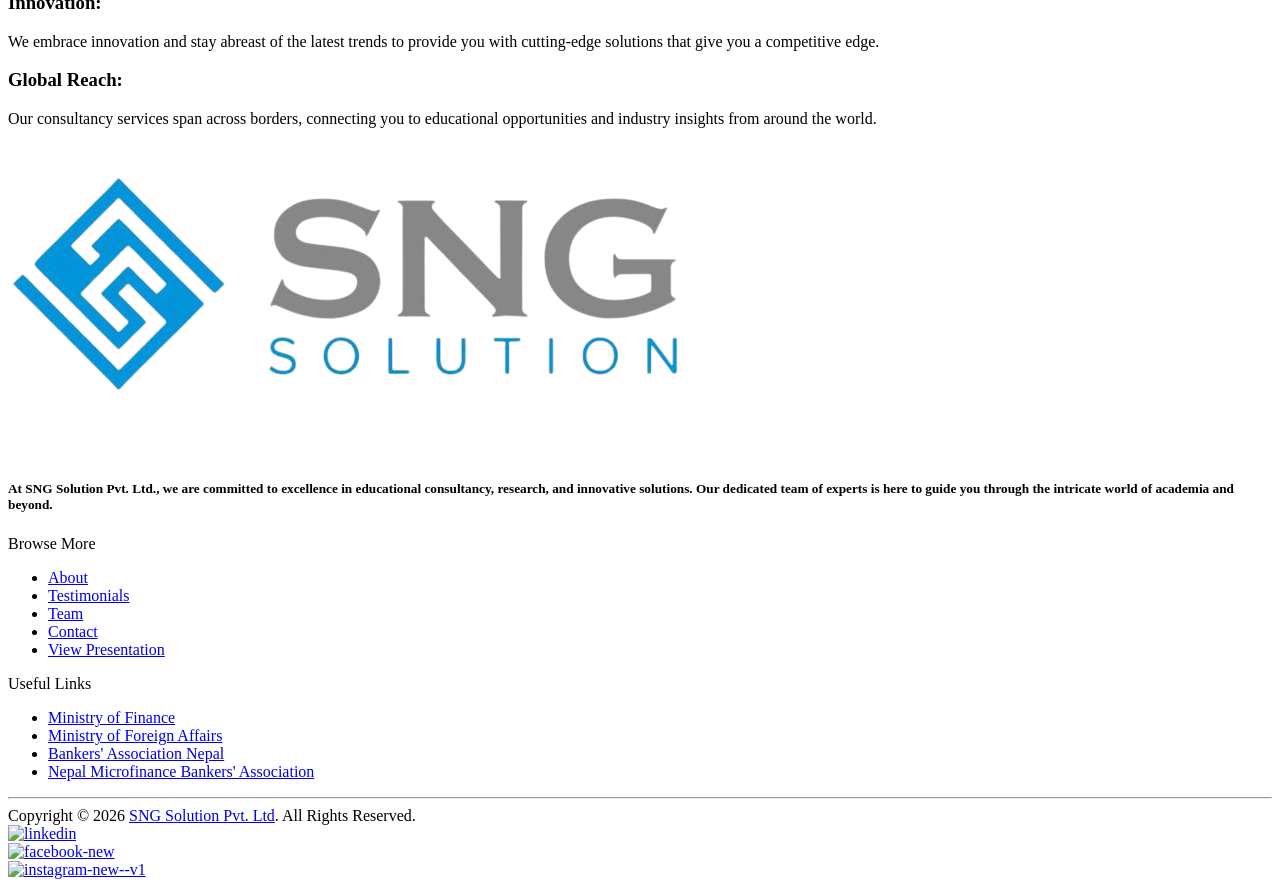
==== commit 1c334928: ".." ====
--- a/index.htm
+++ b/index.htm
@@ -66,7 +66,7 @@
         <p class="bg-red-500 hover:bg-red-700 text-white font-bold py-2 px-4 rounded-full roadblock_skip "
           onclick="skipAd(event)">X</p>
         <a href="https://d.sriyog.com/sngsolution" target="_blank" id="advertisementLink">
-          <img src="images/roadblock/anil-sir-image1.png" class="img-fluid rounded"
+          <img src="images/roadblock/anil-sir-image2.png" class="img-fluid rounded"
             style="border-radius: 8px; object-fit: contain; max-height: 70vh; max-width: 70vw;" alt="Advertisement">
         </a>
       </div>
